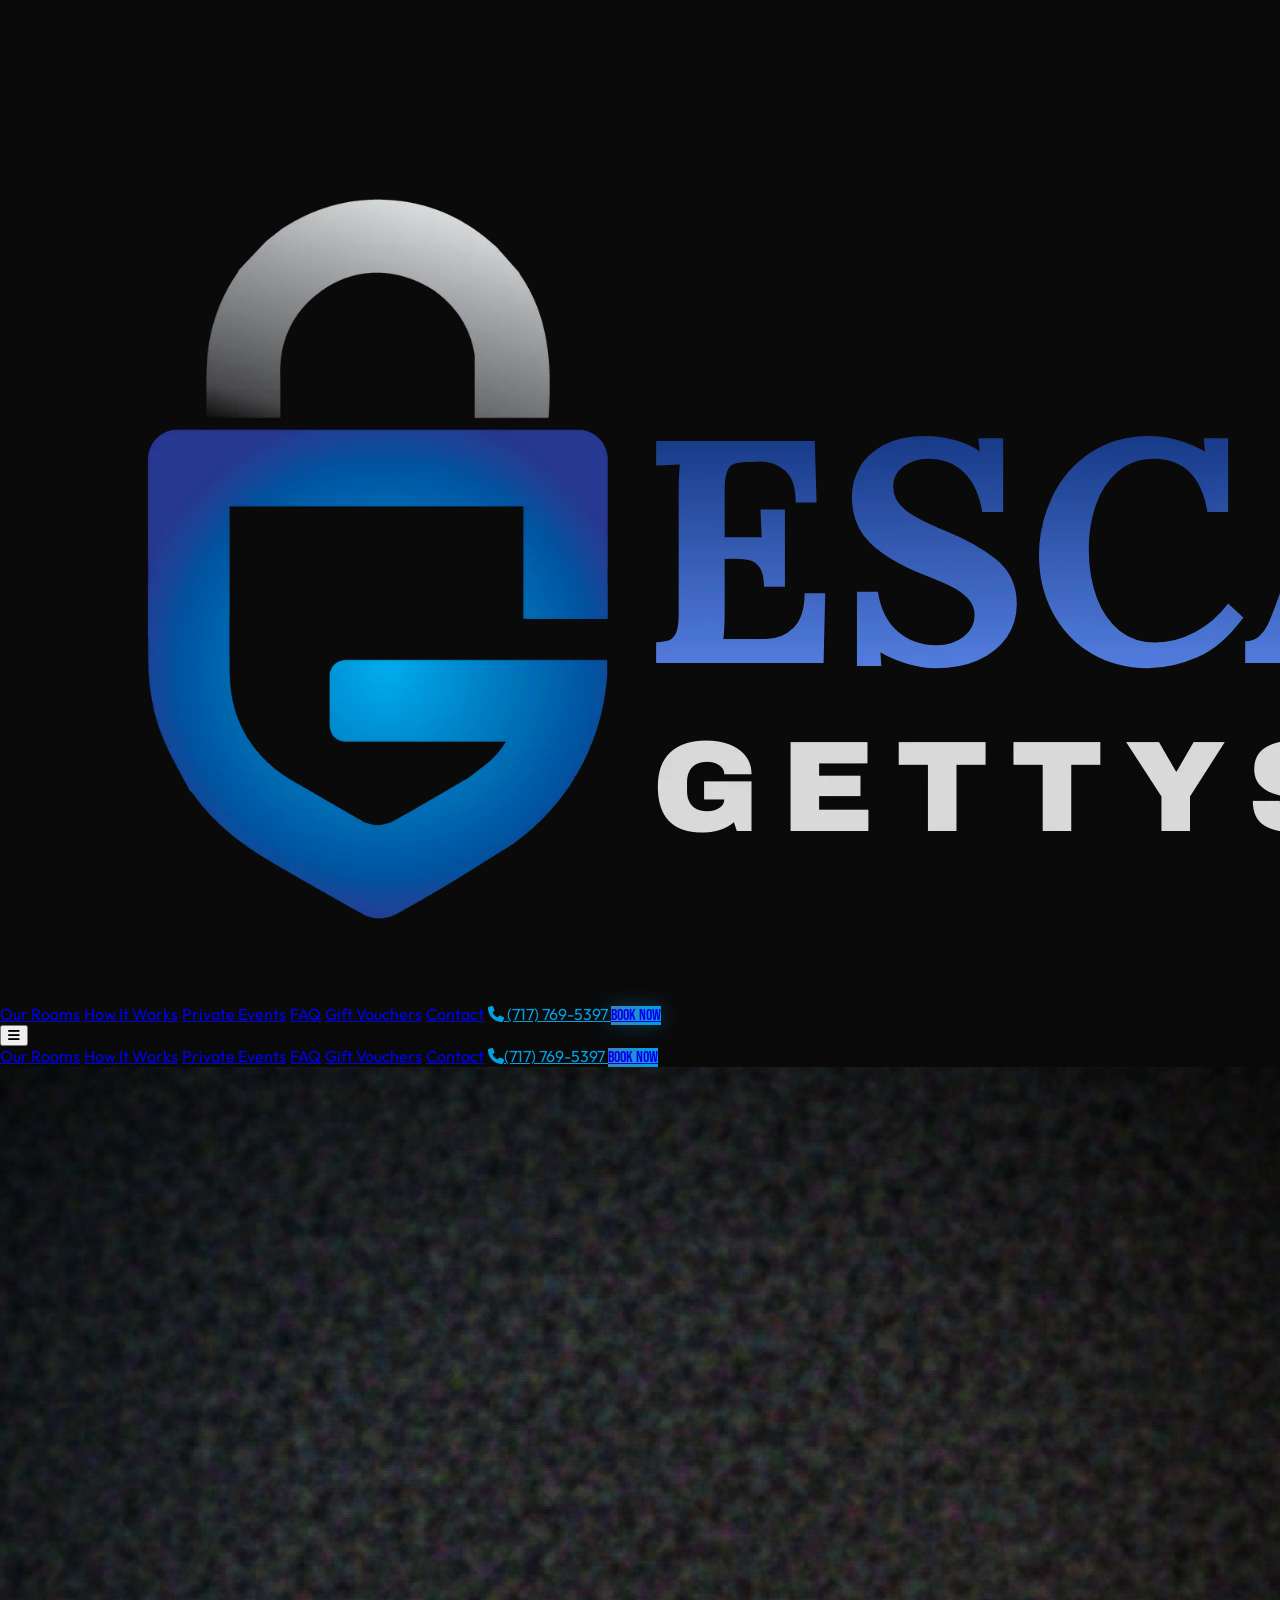
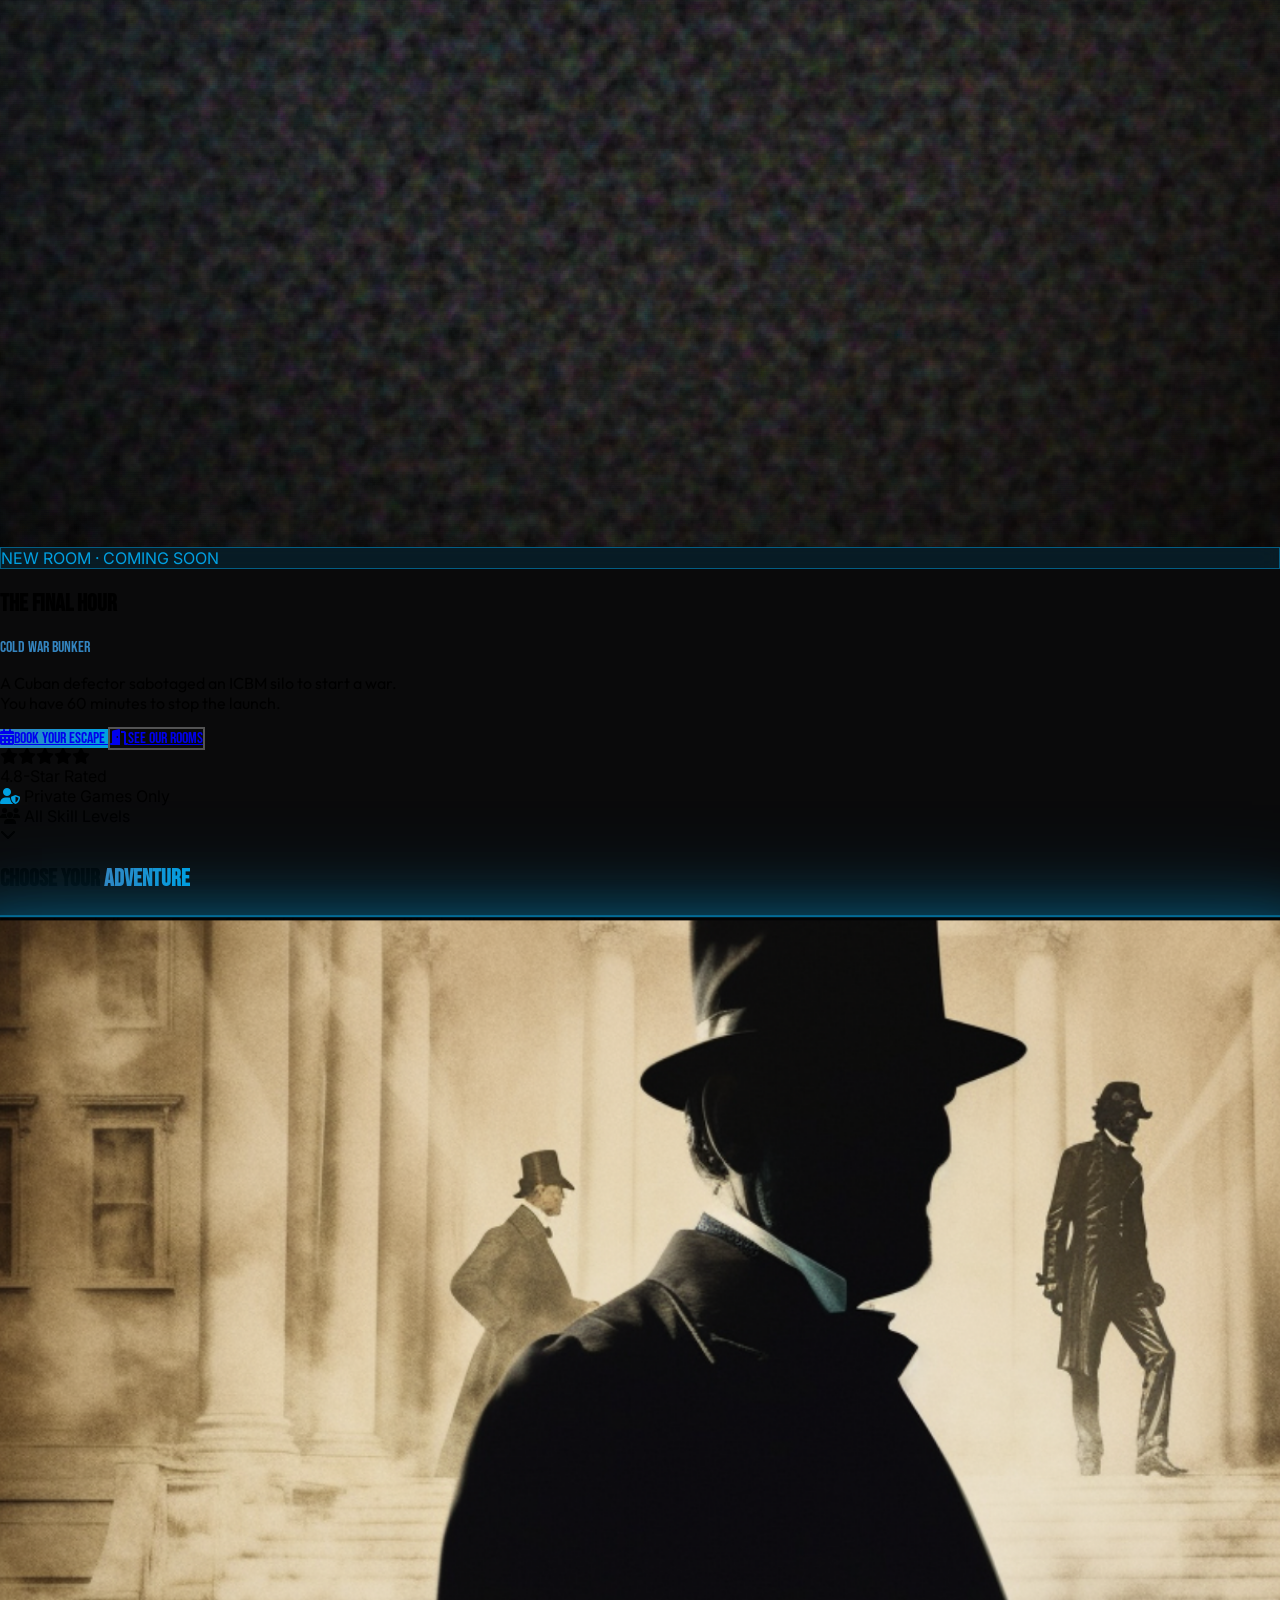
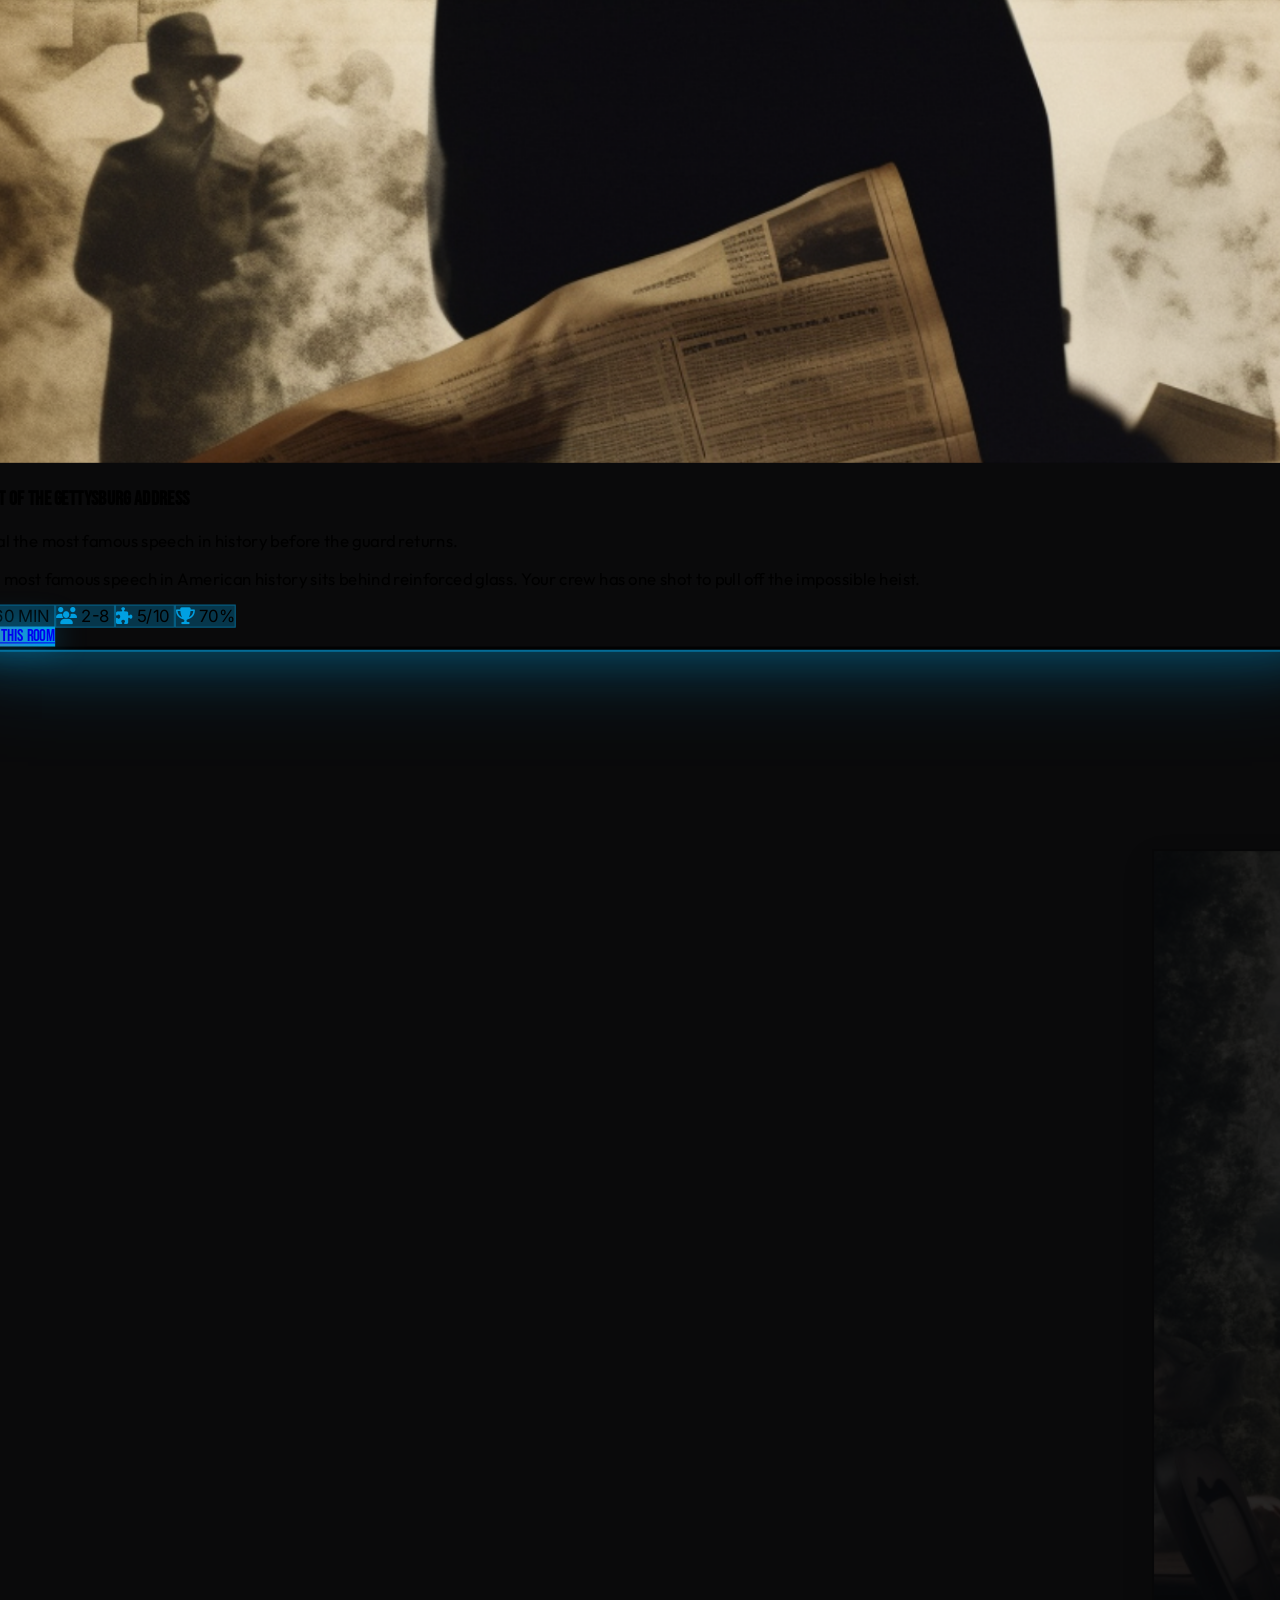
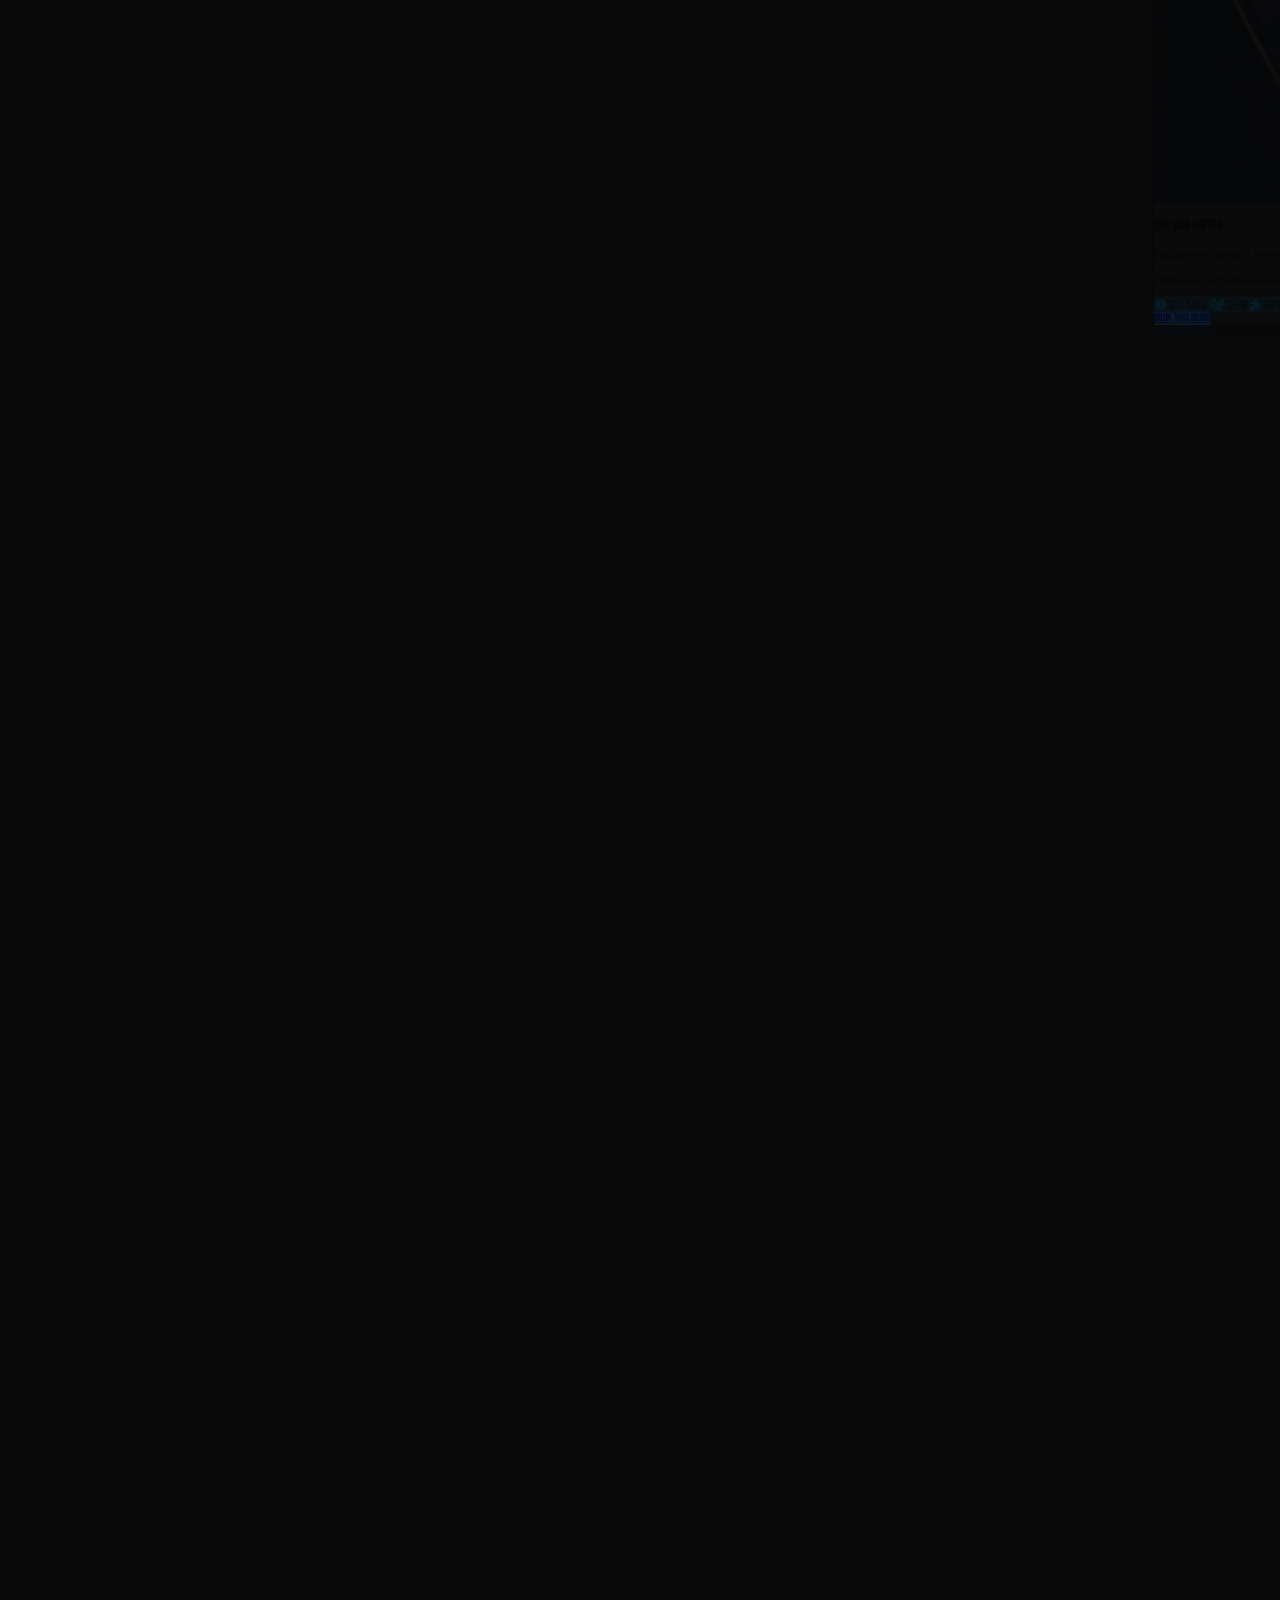
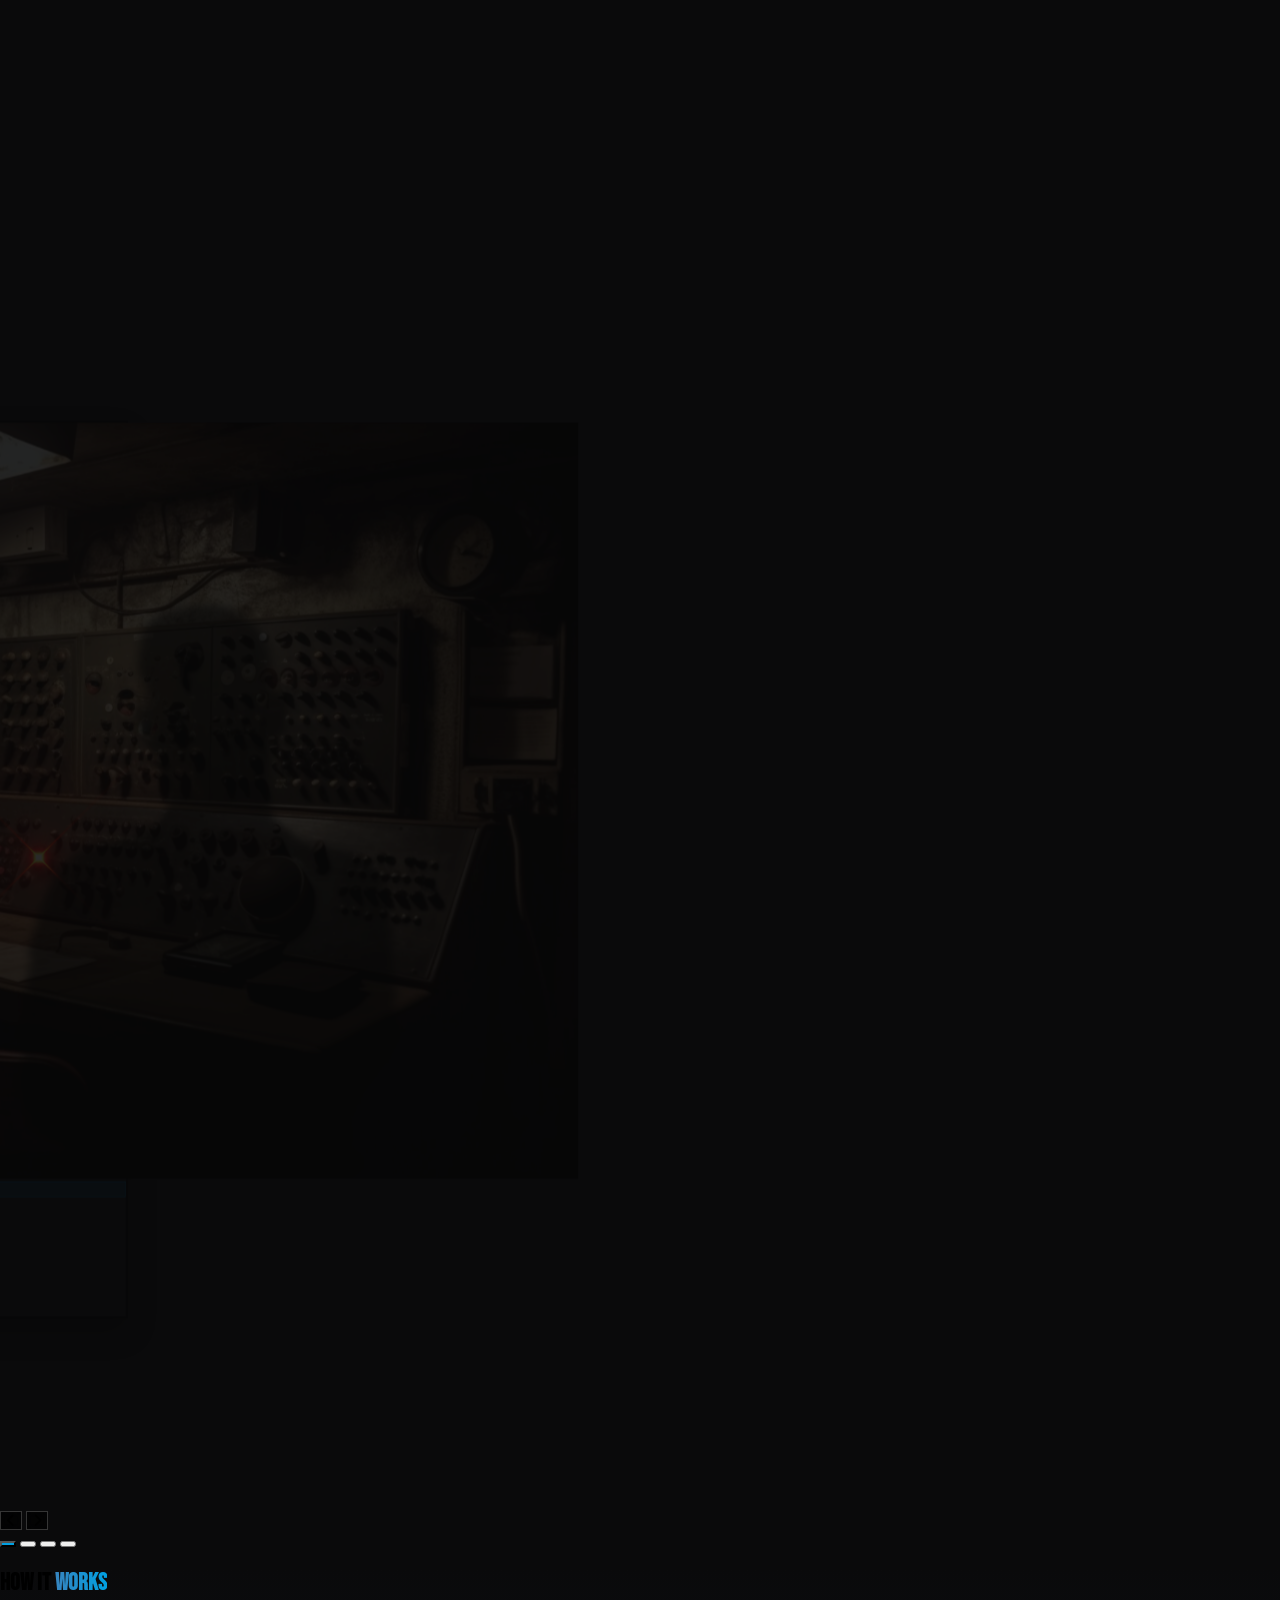
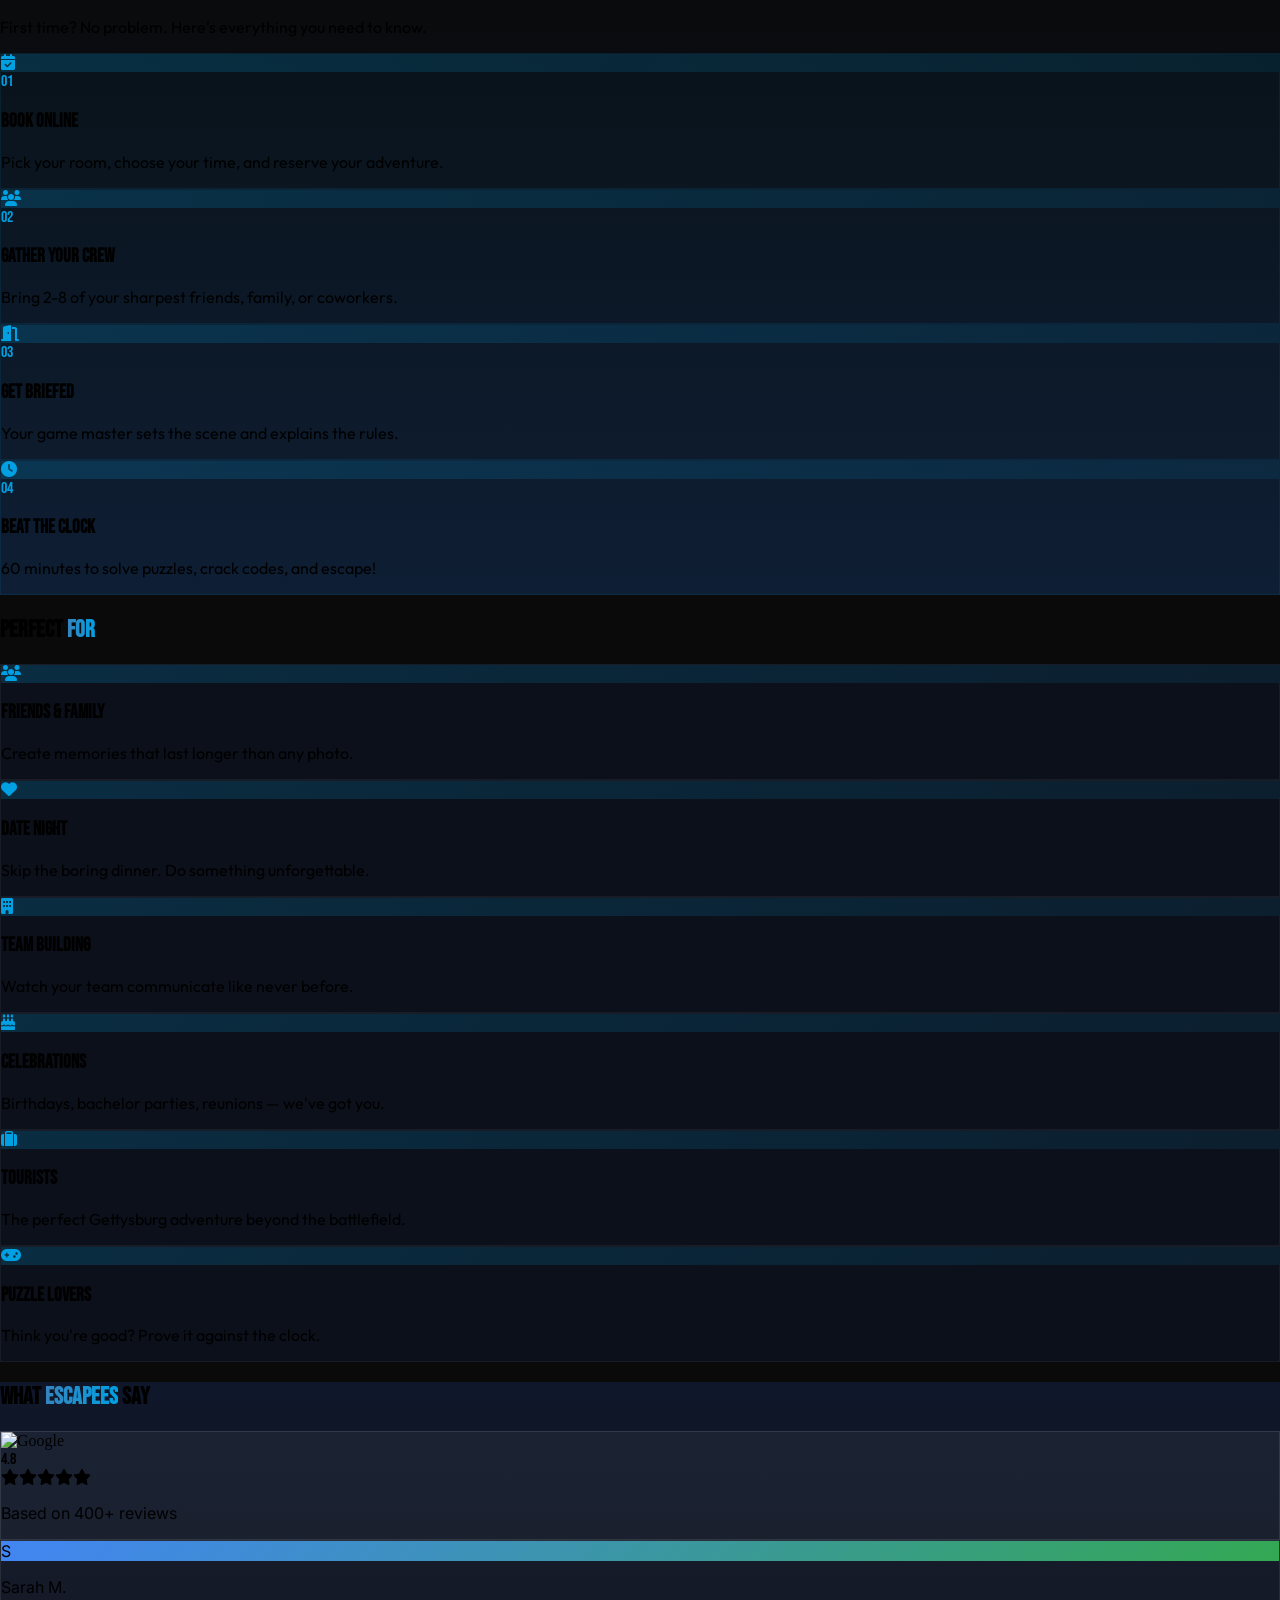
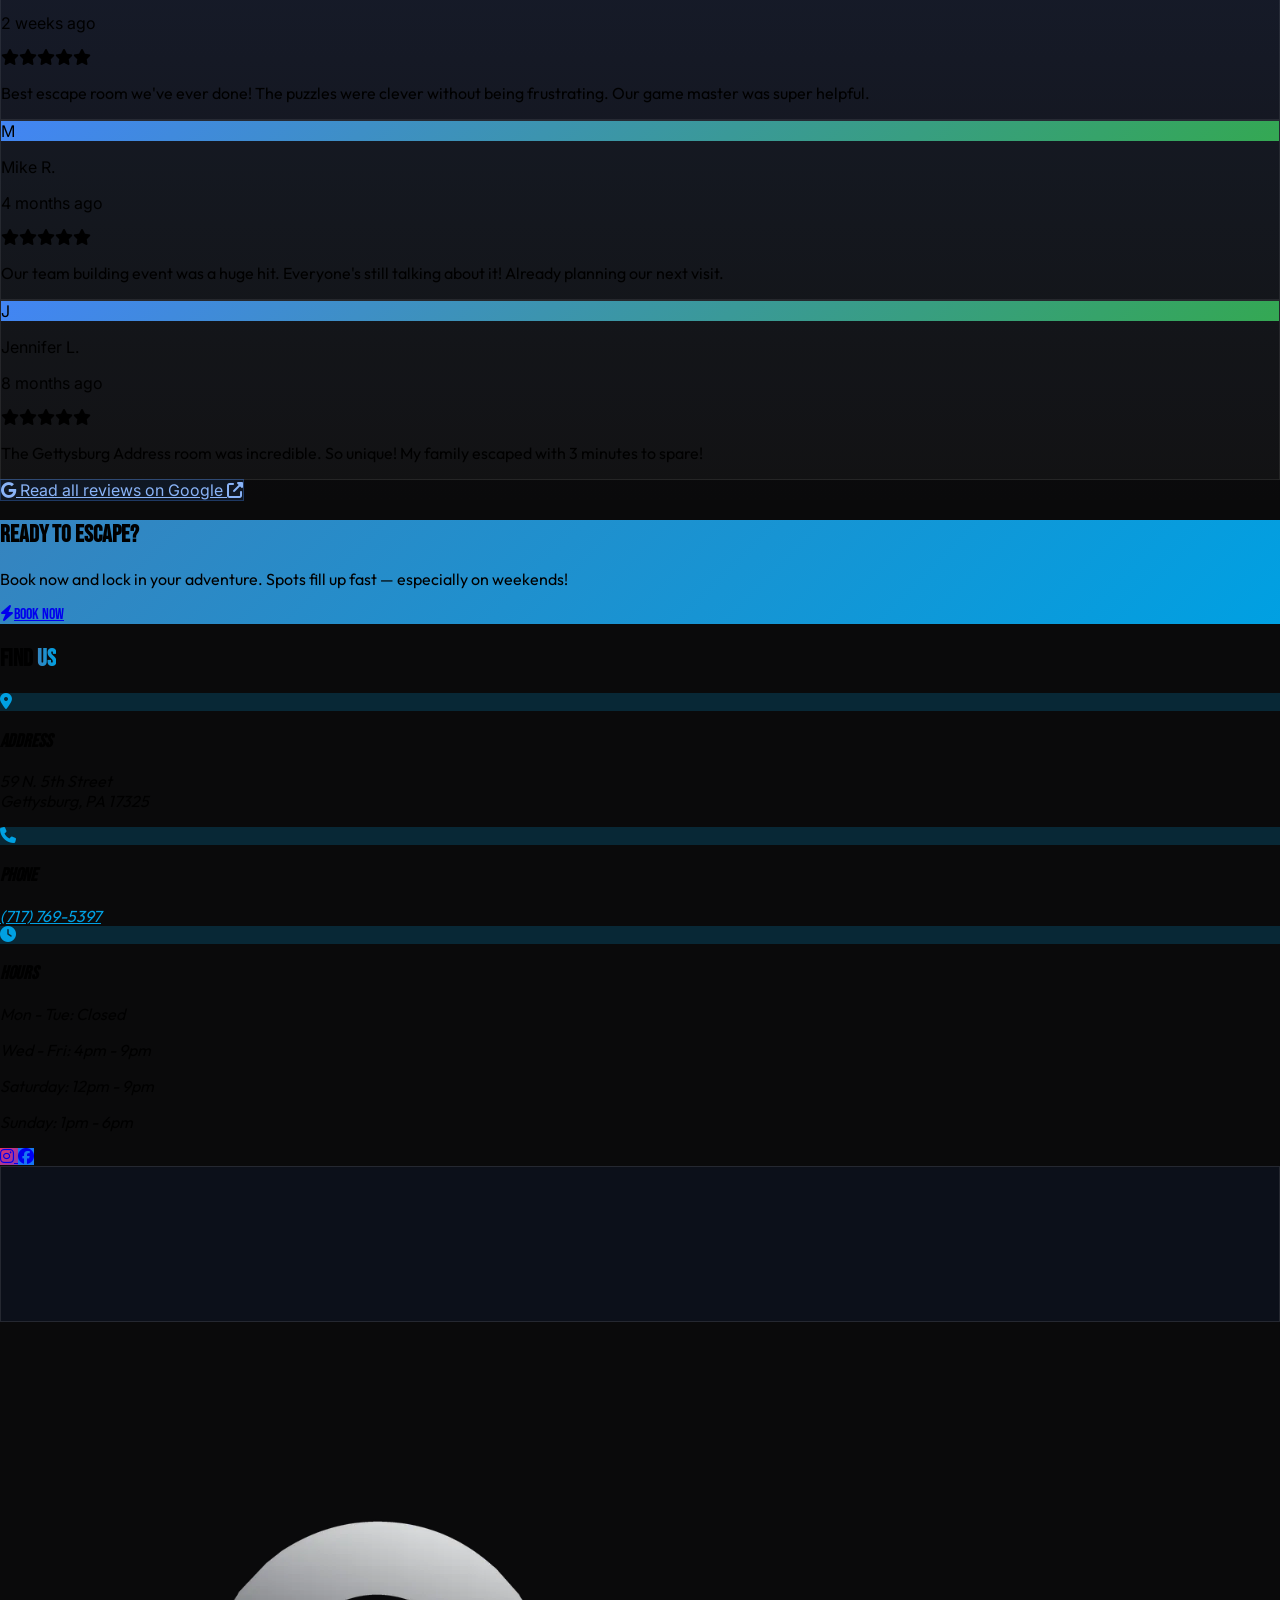
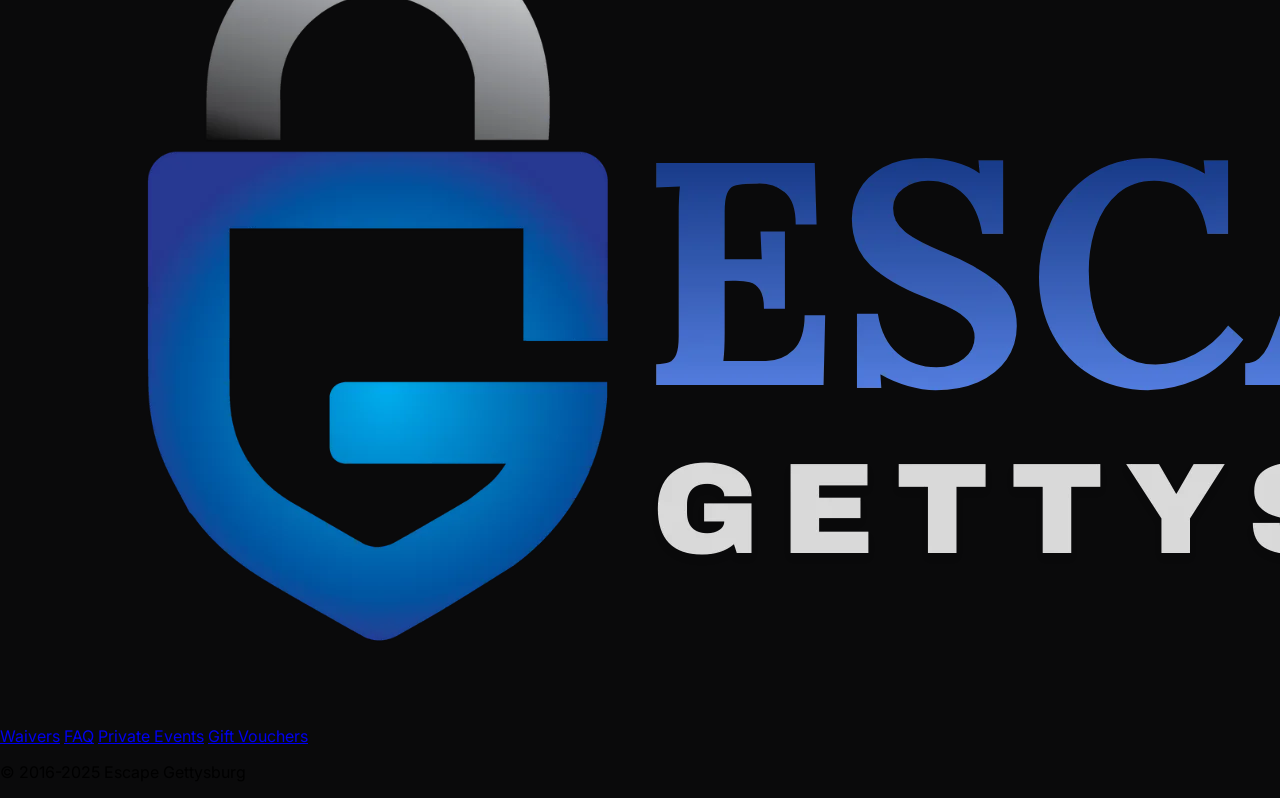
==== index.html @ 5ac9d984 "Update index.html" ====
<!DOCTYPE html>
<html lang="en">
<head>
  <meta charset="UTF-8">
  
  <!-- Google Analytics -->
  <script async src="https://www.googletagmanager.com/gtag/js?id=G-E88DXVWSXL"></script>
  <script>
    window.dataLayer = window.dataLayer || [];
    function gtag(){dataLayer.push(arguments);}
    gtag('js', new Date());
    gtag('config', 'G-E88DXVWSXL');
  </script>
  
  <meta name="viewport" content="width=device-width, initial-scale=1.0">
  <title>Escape Gettysburg | Escape Rooms in Gettysburg, PA</title>
  <meta name="description" content="Gettysburg's premier escape room experience. Three immersive adventures - The Gettysburg Heist, The Mad Hatter, and Houdini's Workshop. Book your escape today!">
  <meta name="keywords" content="escape room, Gettysburg, escape room Gettysburg, team building, family fun, puzzle room, Gettysburg attractions">
  <meta name="author" content="Escape Gettysburg">
  
  <!-- Favicon -->
  <link rel="icon" type="image/x-icon" href="/favicon.ico">
  <link rel="icon" type="image/png" sizes="32x32" href="/favicon-32x32.png">
  <link rel="icon" type="image/png" sizes="16x16" href="/favicon-16x16.png">
  <link rel="apple-touch-icon" sizes="180x180" href="/apple-touch-icon.png">
  
  <!-- Canonical URL -->
  <link rel="canonical" href="https://escapegettysburg.com/">
  
  <!-- Open Graph / Facebook -->
  <meta property="og:type" content="website">
  <meta property="og:url" content="https://escapegettysburg.com/">
  <meta property="og:title" content="Escape Gettysburg | Escape Rooms in Gettysburg, PA">
  <meta property="og:description" content="Gettysburg's premier escape room experience. Three immersive adventures awaiting you.">
  <meta property="og:image" content="https://escapegettysburg.com/images/og-image.jpg">
  
  <!-- Twitter -->
  <meta name="twitter:card" content="summary_large_image">
  <meta name="twitter:url" content="https://escapegettysburg.com/">
  <meta name="twitter:title" content="Escape Gettysburg | Escape Rooms in Gettysburg, PA">
  <meta name="twitter:description" content="Gettysburg's premier escape room experience. Three immersive adventures awaiting you.">
  <meta name="twitter:image" content="https://escapegettysburg.com/images/og-image.jpg">
  
  <!-- Fonts -->
  <link rel="preconnect" href="https://fonts.googleapis.com">
  <link rel="preconnect" href="https://fonts.gstatic.com" crossorigin>
  <link href="https://fonts.googleapis.com/css2?family=Bebas+Neue&family=Outfit:wght@300;400;500;600;700&family=Inter:wght@300;400;500;600;700&display=swap" rel="stylesheet">
  
  <!-- Icons -->
  <link rel="stylesheet" href="https://cdnjs.cloudflare.com/ajax/libs/font-awesome/6.4.0/css/all.min.css">
  
  <!-- Tailwind -->
  <script src="https://cdn.tailwindcss.com"></script>
  
  <!-- Custom Styles -->
  <link rel="stylesheet" href="styles.css">

  <!-- Schema.org LocalBusiness Markup -->
  <script type="application/ld+json">
  {
    "@context": "https://schema.org",
    "@type": "EntertainmentBusiness",
    "name": "Escape Gettysburg",
    "description": "Gettysburg's premier escape room experience with three immersive adventures.",
    "url": "https://escapegettysburg.com",
    "telephone": "+1-717-769-5397",
    "email": "info@escapegettysburg.com",
    "address": {
      "@type": "PostalAddress",
      "streetAddress": "59 N. 5th Street",
      "addressLocality": "Gettysburg",
      "addressRegion": "PA",
      "postalCode": "17325",
      "addressCountry": "US"
    },
    "geo": {
      "@type": "GeoCoordinates",
      "latitude": "39.8301",
      "longitude": "-77.2311"
    },
    "openingHoursSpecification": [
      {
        "@type": "OpeningHoursSpecification",
        "dayOfWeek": ["Wednesday", "Thursday", "Friday"],
        "opens": "16:00",
        "closes": "21:00"
      },
      {
        "@type": "OpeningHoursSpecification",
        "dayOfWeek": "Saturday",
        "opens": "12:00",
        "closes": "21:00"
      },
      {
        "@type": "OpeningHoursSpecification",
        "dayOfWeek": "Sunday",
        "opens": "13:00",
        "closes": "18:00"
      }
    ],
    "priceRange": "$$",
    "aggregateRating": {
      "@type": "AggregateRating",
      "ratingValue": "4.8",
      "reviewCount": "409"
    },
    "sameAs": [
      "https://facebook.com/escapegettysburg",
      "https://instagram.com/escapegettysburg"
    ]
  }
  </script>
</head>
<body style="background: #0A0A0B;">
  
  <!-- Navigation -->
  <nav id="navbar" class="fixed top-0 left-0 right-0 z-50 transition-all duration-300 py-3" style="background: transparent;">
    <div class="max-w-7xl mx-auto px-6 flex items-center justify-between">
      <a href="/" class="flex items-center group">
        <img src="/images/title_logo.png" alt="Escape Gettysburg" class="h-12 md:h-14 w-auto transition-all group-hover:scale-105">
      </a>
      
      <div class="hidden md:flex items-center gap-8">
        <a href="#rooms" class="font-body text-sm text-slate-300 hover:text-white transition-colors">Our Rooms</a>
        <a href="#about" class="font-body text-sm text-slate-300 hover:text-white transition-colors">How It Works</a>
        <a href="private-events.html" class="font-body text-sm text-slate-300 hover:text-white transition-colors">Private Events</a>
        <a href="faq.html" class="font-body text-sm text-slate-300 hover:text-white transition-colors">FAQ</a>
        <a href="gift-vouchers.html" class="font-body text-sm text-slate-300 hover:text-white transition-colors">Gift Vouchers</a>
        <a href="#contact" class="font-body text-sm text-slate-300 hover:text-white transition-colors">Contact</a>
        <a href="tel:7177695397" class="font-body text-sm text-brand-blue hover:text-white transition-colors flex items-center gap-2">
          <i class="fas fa-phone"></i> (717) 769-5397
        </a>
        <a href="https://offthecouch.io/book/escapegettysburg" target="_blank" rel="noopener noreferrer" 
           class="px-6 py-2.5 rounded-xl font-display text-lg tracking-wide transition-all hover:scale-105 text-white"
           style="background: linear-gradient(90deg, #3684bf, #00a0e2); box-shadow: 0 0 20px rgba(0,160,226,0.3);">
          BOOK NOW
        </a>
      </div>

      <button id="mobileMenuBtn" class="md:hidden text-white text-2xl">
        <i class="fas fa-bars"></i>
      </button>
    </div>

    <!-- Mobile Menu -->
    <div id="mobileMenu" class="hidden md:hidden absolute top-full left-0 right-0 p-6" style="background: rgba(10,10,11,0.98);">
      <div class="flex flex-col gap-4">
        <a href="#rooms" class="font-body text-lg text-white py-2">Our Rooms</a>
        <a href="#about" class="font-body text-lg text-white py-2">How It Works</a>
        <a href="private-events.html" class="font-body text-lg text-white py-2">Private Events</a>
        <a href="faq.html" class="font-body text-lg text-white py-2">FAQ</a>
        <a href="gift-vouchers.html" class="font-body text-lg text-white py-2">Gift Vouchers</a>
        <a href="#contact" class="font-body text-lg text-white py-2">Contact</a>
        <a href="tel:7177695397" class="font-body text-lg text-brand-blue py-2">
          <i class="fas fa-phone mr-2"></i>(717) 769-5397
        </a>
        <a href="https://offthecouch.io/book/escapegettysburg" target="_blank" rel="noopener noreferrer" 
           class="w-full py-4 rounded-xl font-display text-xl tracking-wide mt-2 text-white text-center block"
           style="background: linear-gradient(90deg, #3684bf, #00a0e2);">
          BOOK NOW
        </a>
      </div>
    </div>
  </nav>

  <!-- Hero Section -->
  <section class="min-h-screen flex items-center justify-center relative overflow-hidden">
    <!-- Video Background -->
    <!-- PROMO: Bunker preview video (The Final Hour). To revert, swap src back to /videos/hero.mp4 -->
    <!-- Container extends 20vh above to give the parallax scroll room without exposing a gap. -->
    <div id="heroParallax" class="absolute left-0 right-0 z-0" style="top: -20vh; height: 120vh; overflow: hidden; will-change: transform;">
      <video autoplay muted loop playsinline class="hero-video w-full h-full object-cover">
        <source src="/videos/bunker-preview-video.mp4" type="video/mp4">
      </video>
      <div class="film-grain"></div>
      <div class="scanlines"></div>
      <div class="vignette"></div>
      <div class="color-grade"></div>
      <div class="absolute inset-0 bg-black/50"></div>
    </div>

    <div class="relative z-10 text-center px-6 max-w-5xl mx-auto pt-20">

      <!-- ========================================================== -->
      <!-- PROMO HERO: The Final Hour — Cold War Bunker (coming soon)  -->
      <!-- To revert when the room launches:                            -->
      <!--   1. Delete this PROMO HERO block (the div below).           -->
      <!--   2. Uncomment the ORIGINAL HERO block further down.         -->
      <!--   3. Swap video src in the Video Background section above.   -->
      <!-- ========================================================== -->
      <div class="inline-flex items-center gap-2 px-4 py-2 rounded-full mb-8"
           style="background: rgba(0,160,226,0.12); border: 1px solid rgba(0,160,226,0.5); backdrop-filter: blur(10px);">
        <span class="w-2 h-2 rounded-full animate-pulse" style="background: #00a0e2; box-shadow: 0 0 8px #00a0e2;"></span>
        <span class="font-ui text-sm tracking-widest text-brand-blue">NEW ROOM &middot; COMING SOON</span>
      </div>

      <h1 class="font-display text-6xl md:text-8xl lg:text-9xl tracking-wider mb-2 text-white leading-none drop-shadow-2xl">
        THE FINAL HOUR
      </h1>
      <p class="font-display text-2xl md:text-4xl tracking-[0.25em] mb-6 drop-shadow-lg gradient-text">
        COLD WAR BUNKER
      </p>

      <p class="font-body text-xl md:text-2xl text-slate-200 max-w-2xl mx-auto mb-10 leading-relaxed drop-shadow-lg">
        A Cuban defector sabotaged an ICBM silo to start a war.
        <br><span class="text-white font-semibold">You have 60 minutes to stop the launch.</span>
      </p>

      <div class="flex flex-col sm:flex-row items-center justify-center gap-4 mb-16">
        <a href="https://offthecouch.io/book/escapegettysburg" target="_blank" rel="noopener noreferrer"
           class="px-10 py-5 rounded-xl font-display text-2xl tracking-wider transition-all hover:scale-105 animate-pulse-glow text-white"
           style="background: linear-gradient(90deg, #3684bf, #00a0e2);">
          <i class="fas fa-calendar-alt mr-3"></i>BOOK YOUR ESCAPE
        </a>
        <a href="#rooms" class="px-8 py-5 rounded-xl font-display text-xl tracking-wide transition-all hover:scale-105 hover:bg-white/10 text-white"
           style="border: 2px solid rgba(255,255,255,0.3); backdrop-filter: blur(10px);">
          <i class="fas fa-door-open mr-2"></i>SEE OUR ROOMS
        </a>
      </div>

      <div class="flex flex-wrap items-center justify-center gap-6 text-slate-300">
        <div class="flex items-center gap-2">
          <div class="flex text-amber-400">
            <i class="fas fa-star"></i><i class="fas fa-star"></i><i class="fas fa-star"></i><i class="fas fa-star"></i><i class="fas fa-star"></i>
          </div>
          <span class="font-ui text-sm">4.8-Star Rated</span>
        </div>
        <div class="w-px h-4 bg-slate-500"></div>
        <div class="flex items-center gap-2">
          <i class="fas fa-user-shield text-brand-blue"></i>
          <span class="font-ui text-sm">Private Games Only</span>
        </div>
        <div class="w-px h-4 bg-slate-500"></div>
        <div class="flex items-center gap-2">
          <i class="fas fa-users text-green-400"></i>
          <span class="font-ui text-sm">All Skill Levels</span>
        </div>
      </div>
      <!-- ========================================================== -->
      <!-- END PROMO HERO                                               -->
      <!-- ========================================================== -->


      <!-- ========================================================== -->
      <!-- ORIGINAL HERO (disabled during promo — uncomment to restore) -->
      <!-- ========================================================== -->
      <!--
      <div class="inline-flex items-center gap-2 px-4 py-2 rounded-full mb-8"
           style="background: rgba(0,160,226,0.1); border: 1px solid rgba(0,160,226,0.3); backdrop-filter: blur(10px);">
        <i class="fas fa-map-marker-alt text-brand-blue"></i>
        <span class="font-ui text-sm text-brand-blue">Downtown Gettysburg, PA</span>
      </div>

      <h1 class="font-display text-6xl md:text-8xl lg:text-9xl tracking-wider mb-6 text-white leading-none drop-shadow-2xl">
        YOUR ADVENTURE
        <span class="block gradient-text">AWAITS</span>
      </h1>

      <p class="font-body text-xl md:text-2xl text-slate-200 max-w-2xl mx-auto mb-10 leading-relaxed drop-shadow-lg">
        Three immersive escape rooms. 60 minutes each.
        <span class="text-white font-semibold">Zero second chances.</span>
        <br>Think you've got what it takes?
      </p>

      <div class="flex flex-col sm:flex-row items-center justify-center gap-4 mb-16">
        <a href="https://offthecouch.io/book/escapegettysburg" target="_blank" rel="noopener noreferrer"
           class="px-10 py-5 rounded-xl font-display text-2xl tracking-wider transition-all hover:scale-105 animate-pulse-glow text-white"
           style="background: linear-gradient(90deg, #3684bf, #00a0e2);">
          <i class="fas fa-calendar-alt mr-3"></i>BOOK YOUR ESCAPE
        </a>
        <a href="#rooms" class="px-8 py-5 rounded-xl font-display text-xl tracking-wide transition-all hover:scale-105 hover:bg-white/10 text-white"
           style="border: 2px solid rgba(255,255,255,0.3); backdrop-filter: blur(10px);">
          <i class="fas fa-play-circle mr-2"></i>SEE OUR ROOMS
        </a>
      </div>

      <div class="flex flex-wrap items-center justify-center gap-6 text-slate-300">
        <div class="flex items-center gap-2">
          <div class="flex text-amber-400">
            <i class="fas fa-star"></i><i class="fas fa-star"></i><i class="fas fa-star"></i><i class="fas fa-star"></i><i class="fas fa-star"></i>
          </div>
          <span class="font-ui text-sm">4.8-Star Rated</span>
        </div>
        <div class="w-px h-4 bg-slate-500"></div>
        <div class="flex items-center gap-2">
          <i class="fas fa-user-shield text-brand-blue"></i>
          <span class="font-ui text-sm">Private Games Only</span>
        </div>
        <div class="w-px h-4 bg-slate-500"></div>
        <div class="flex items-center gap-2">
          <i class="fas fa-users text-green-400"></i>
          <span class="font-ui text-sm">All Skill Levels</span>
        </div>
      </div>
      -->
      <!-- ========================================================== -->
      <!-- END ORIGINAL HERO                                            -->
      <!-- ========================================================== -->

    </div>

    <div class="absolute bottom-8 left-1/2 -translate-x-1/2 animate-bounce z-10">
      <i class="fas fa-chevron-down text-2xl text-slate-400"></i>
    </div>
  </section>

  <!-- Rooms Section -->
  <section id="rooms" class="py-24 px-6 overflow-hidden" style="background: #0A0A0B;">
    <div class="max-w-7xl mx-auto">
      <div class="text-center mb-16">
        <h2 class="font-display text-5xl md:text-7xl tracking-wider mb-4 text-white">
          CHOOSE YOUR <span class="gradient-text">ADVENTURE</span>
        </h2>
        <p class="font-body text-xl text-slate-400 max-w-2xl mx-auto">
          Four unique challenges. Four unforgettable experiences. Which will you conquer first?
        </p>
      </div>

      <!-- Carousel -->
      <div class="relative h-[450px] md:h-[400px] flex items-center justify-center mb-8 overflow-hidden">
        
        <!-- Room Card 1: Heist -->
        <article class="carousel-card absolute w-[85%] max-w-2xl cursor-pointer transition-all duration-500 ease-out" data-index="0">
          <div class="relative rounded-3xl overflow-hidden card-inner aspect-[3/2]" style="box-shadow: 0 20px 40px rgba(0,0,0,0.5); border: 3px solid rgba(0,0,0,0.6);">
            <div class="absolute inset-0">
              <img src="/images/heist.png" alt="Heist of the Gettysburg Address Escape Room" class="w-full h-full object-cover">
            </div>
            <div class="absolute inset-0" style="background: linear-gradient(to top, rgba(0,0,0,0.95) 0%, rgba(0,0,0,0.7) 40%, rgba(0,0,0,0.4) 100%);"></div>
            
            <div class="relative h-full">
              <div class="absolute bottom-0 left-0 right-0 p-4 md:p-10 z-10">
                <h3 class="font-display text-2xl md:text-5xl tracking-wide mb-2 md:mb-3 text-white drop-shadow-lg">
                  HEIST OF THE GETTYSBURG ADDRESS
                </h3>
                <p class="md:hidden font-body text-sm text-white/80 mb-3">
                  Steal the most famous speech in history before the guard returns.
                </p>
                <p class="hidden md:block font-body text-lg text-white/90 mb-5 max-w-2xl drop-shadow-md">
                  The most famous speech in American history sits behind reinforced glass. Your crew has one shot to pull off the impossible heist.
                </p>
                <div class="flex flex-wrap items-center gap-1.5 md:gap-3 mb-4 md:mb-5">
                  <span class="flex items-center gap-1 md:gap-2 px-2 md:px-3 py-1 md:py-1.5 rounded-lg text-xs md:text-sm font-ui text-white" style="background: rgba(0,160,226,0.3); border: 1px solid rgba(0,160,226,0.4);">
                    <i class="fas fa-clock text-brand-blue text-xs md:text-sm"></i> 60 MIN
                  </span>
                  <span class="flex items-center gap-1 md:gap-2 px-2 md:px-3 py-1 md:py-1.5 rounded-lg text-xs md:text-sm font-ui text-white" style="background: rgba(0,160,226,0.3); border: 1px solid rgba(0,160,226,0.4);">
                    <i class="fas fa-users text-brand-blue text-xs md:text-sm"></i> 2-8
                  </span>
                  <span class="flex items-center gap-1 md:gap-2 px-2 md:px-3 py-1 md:py-1.5 rounded-lg text-xs md:text-sm font-ui text-white" style="background: rgba(0,160,226,0.3); border: 1px solid rgba(0,160,226,0.4);">
                    <i class="fas fa-puzzle-piece text-brand-blue text-xs md:text-sm"></i> 5/10
                  </span>
                  <span class="hidden md:flex items-center gap-2 px-3 py-1.5 rounded-lg text-sm font-ui text-white" style="background: rgba(0,160,226,0.3); border: 1px solid rgba(0,160,226,0.4);">
                    <i class="fas fa-trophy text-brand-blue"></i> 70%
                  </span>
                </div>
                <a href="https://offthecouch.io/book/escapegettysburg" target="_blank" rel="noopener noreferrer" 
                   class="book-btn hidden px-6 md:px-8 py-2 md:py-3 rounded-xl font-display text-lg md:text-xl tracking-wide transition-all hover:scale-105 text-white"
                   style="background: linear-gradient(90deg, #3684bf, #00a0e2); box-shadow: 0 0 30px rgba(0,160,226,0.4);">
                  BOOK THIS ROOM
                </a>
              </div>
            </div>
          </div>
        </article>

        <!-- Room Card 2: Mad Hatter -->
        <article class="carousel-card absolute w-[85%] max-w-2xl cursor-pointer transition-all duration-500 ease-out" data-index="1">
          <div class="relative rounded-3xl overflow-hidden card-inner aspect-[3/2]" style="box-shadow: 0 20px 40px rgba(0,0,0,0.5); border: 3px solid rgba(0,0,0,0.6);">
            <div class="absolute inset-0">
              <img src="/images/madhatter.png" alt="The Mad Hatter Escape Room" class="w-full h-full object-cover">
            </div>
            <div class="absolute inset-0" style="background: linear-gradient(to top, rgba(0,0,0,0.95) 0%, rgba(0,0,0,0.7) 40%, rgba(0,0,0,0.4) 100%);"></div>
            
            <div class="relative h-full">
              <div class="absolute bottom-0 left-0 right-0 p-4 md:p-10 z-10">
                <h3 class="font-display text-2xl md:text-5xl tracking-wide mb-2 md:mb-3 text-white drop-shadow-lg">
                  THE MAD HATTER
                </h3>
                <p class="md:hidden font-body text-sm text-white/80 mb-3">
                  Escape the Queen's twisted wonderland before it's off with your head!
                </p>
                <p class="hidden md:block font-body text-lg text-white/90 mb-5 max-w-2xl drop-shadow-md">
                  Trapped in a twisted wonderland, you must solve the Queen's puzzles before the dream becomes a nightmare.
                </p>
                <div class="flex flex-wrap items-center gap-1.5 md:gap-3 mb-4 md:mb-5">
                  <span class="flex items-center gap-1 md:gap-2 px-2 md:px-3 py-1 md:py-1.5 rounded-lg text-xs md:text-sm font-ui text-white" style="background: rgba(0,160,226,0.3); border: 1px solid rgba(0,160,226,0.4);">
                    <i class="fas fa-clock text-brand-blue text-xs md:text-sm"></i> 60 MIN
                  </span>
                  <span class="flex items-center gap-1 md:gap-2 px-2 md:px-3 py-1 md:py-1.5 rounded-lg text-xs md:text-sm font-ui text-white" style="background: rgba(0,160,226,0.3); border: 1px solid rgba(0,160,226,0.4);">
                    <i class="fas fa-users text-brand-blue text-xs md:text-sm"></i> 2-8
                  </span>
                  <span class="flex items-center gap-1 md:gap-2 px-2 md:px-3 py-1 md:py-1.5 rounded-lg text-xs md:text-sm font-ui text-white" style="background: rgba(0,160,226,0.3); border: 1px solid rgba(0,160,226,0.4);">
                    <i class="fas fa-puzzle-piece text-brand-blue text-xs md:text-sm"></i> 6/10
                  </span>
                  <span class="hidden md:flex items-center gap-2 px-3 py-1.5 rounded-lg text-sm font-ui text-white" style="background: rgba(0,160,226,0.3); border: 1px solid rgba(0,160,226,0.4);">
                    <i class="fas fa-trophy text-brand-blue"></i> 50%
                  </span>
                </div>
                <a href="https://offthecouch.io/book/escapegettysburg" target="_blank" rel="noopener noreferrer" 
                   class="book-btn hidden px-6 md:px-8 py-2 md:py-3 rounded-xl font-display text-lg md:text-xl tracking-wide transition-all hover:scale-105 text-white"
                   style="background: linear-gradient(90deg, #3684bf, #00a0e2); box-shadow: 0 0 30px rgba(0,160,226,0.4);">
                  BOOK THIS ROOM
                </a>
              </div>
            </div>
          </div>
        </article>

        <!-- Room Card 3: Houdini -->
        <article class="carousel-card absolute w-[85%] max-w-2xl cursor-pointer transition-all duration-500 ease-out" data-index="2">
          <div class="relative rounded-3xl overflow-hidden card-inner aspect-[3/2]" style="box-shadow: 0 20px 40px rgba(0,0,0,0.5); border: 3px solid rgba(0,0,0,0.6);">
            <div class="absolute inset-0">
              <img src="/images/houdini.png" alt="Houdini's Workshop Escape Room" class="w-full h-full object-cover">
            </div>
            <div class="absolute inset-0" style="background: linear-gradient(to top, rgba(0,0,0,0.95) 0%, rgba(0,0,0,0.7) 40%, rgba(0,0,0,0.4) 100%);"></div>
            
            <div class="relative h-full">
              <div class="absolute bottom-0 left-0 right-0 p-4 md:p-10 z-10">
                <h3 class="font-display text-2xl md:text-5xl tracking-wide mb-2 md:mb-3 text-white drop-shadow-lg">
                  HOUDINI'S WORKSHOP
                </h3>
                <p class="md:hidden font-body text-sm text-white/80 mb-3">
                  Uncover the master illusionist's secrets before the final curtain.
                </p>
                <p class="hidden md:block font-body text-lg text-white/90 mb-5 max-w-2xl drop-shadow-md">
                  The master illusionist left behind his greatest secrets. Can you escape before the final curtain falls?
                </p>
                <div class="flex flex-wrap items-center gap-1.5 md:gap-3 mb-4 md:mb-5">
                  <span class="flex items-center gap-1 md:gap-2 px-2 md:px-3 py-1 md:py-1.5 rounded-lg text-xs md:text-sm font-ui text-white" style="background: rgba(0,160,226,0.3); border: 1px solid rgba(0,160,226,0.4);">
                    <i class="fas fa-clock text-brand-blue text-xs md:text-sm"></i> 60 MIN
                  </span>
                  <span class="flex items-center gap-1 md:gap-2 px-2 md:px-3 py-1 md:py-1.5 rounded-lg text-xs md:text-sm font-ui text-white" style="background: rgba(0,160,226,0.3); border: 1px solid rgba(0,160,226,0.4);">
                    <i class="fas fa-users text-brand-blue text-xs md:text-sm"></i> 2-8
                  </span>
                  <span class="flex items-center gap-1 md:gap-2 px-2 md:px-3 py-1 md:py-1.5 rounded-lg text-xs md:text-sm font-ui text-white" style="background: rgba(0,160,226,0.3); border: 1px solid rgba(0,160,226,0.4);">
                    <i class="fas fa-puzzle-piece text-brand-blue text-xs md:text-sm"></i> 8/10
                  </span>
                  <span class="hidden md:flex items-center gap-2 px-3 py-1.5 rounded-lg text-sm font-ui text-white" style="background: rgba(0,160,226,0.3); border: 1px solid rgba(0,160,226,0.4);">
                    <i class="fas fa-trophy text-brand-blue"></i> 40%
                  </span>
                </div>
                <a href="https://offthecouch.io/book/escapegettysburg" target="_blank" rel="noopener noreferrer" 
                   class="book-btn hidden px-6 md:px-8 py-2 md:py-3 rounded-xl font-display text-lg md:text-xl tracking-wide transition-all hover:scale-105 text-white"
                   style="background: linear-gradient(90deg, #3684bf, #00a0e2); box-shadow: 0 0 30px rgba(0,160,226,0.4);">
                  BOOK THIS ROOM
                </a>
              </div>
            </div>
          </div>
        </article>

        <!-- Room Card 4: The Final Hour (Coming Soon) -->
        <article class="carousel-card absolute w-[85%] max-w-2xl cursor-pointer transition-all duration-500 ease-out" data-index="3">
          <div class="relative rounded-3xl overflow-hidden card-inner aspect-[3/2]" style="box-shadow: 0 20px 40px rgba(0,0,0,0.5); border: 3px solid rgba(0,0,0,0.6);">
            <div class="absolute inset-0">
              <img src="/images/finalhour.png" alt="The Final Hour: Cold War Bunker Escape Room" class="w-full h-full object-cover">
            </div>
            <div class="absolute inset-0" style="background: linear-gradient(to top, rgba(0,0,0,0.95) 0%, rgba(0,0,0,0.7) 40%, rgba(0,0,0,0.4) 100%);"></div>

            <!-- COMING SOON corner pill -->
            <div class="absolute top-4 right-4 md:top-6 md:right-6 z-20 inline-flex items-center gap-2 px-3 md:px-4 py-1.5 md:py-2 rounded-full"
                 style="background: rgba(0,160,226,0.2); border: 1px solid rgba(0,160,226,0.6); backdrop-filter: blur(10px);">
              <span class="w-2 h-2 rounded-full animate-pulse" style="background: #00a0e2; box-shadow: 0 0 8px #00a0e2;"></span>
              <span class="font-ui text-xs md:text-sm tracking-widest text-brand-blue">COMING SOON</span>
            </div>

            <div class="relative h-full">
              <div class="absolute bottom-0 left-0 right-0 p-4 md:p-10 z-10">
                <h3 class="font-display text-2xl md:text-5xl tracking-wide mb-2 md:mb-3 text-white drop-shadow-lg">
                  THE FINAL HOUR: COLD WAR BUNKER
                </h3>
                <p class="md:hidden font-body text-sm text-white/80 mb-3">
                  Stop the sabotaged missile before war breaks out.
                </p>
                <p class="hidden md:block font-body text-lg text-white/90 mb-5 max-w-2xl drop-shadow-md">
                  A Cuban defector has sabotaged an ICBM silo to start a war. Undo the sabotage and stop the launch &mdash; before the world goes with it.
                </p>
                <div class="flex flex-wrap items-center gap-1.5 md:gap-3 mb-4 md:mb-5">
                  <span class="flex items-center gap-1 md:gap-2 px-2 md:px-3 py-1 md:py-1.5 rounded-lg text-xs md:text-sm font-ui text-white" style="background: rgba(0,160,226,0.3); border: 1px solid rgba(0,160,226,0.4);">
                    <i class="fas fa-clock text-brand-blue text-xs md:text-sm"></i> 60 MIN
                  </span>
                  <span class="flex items-center gap-1 md:gap-2 px-2 md:px-3 py-1 md:py-1.5 rounded-lg text-xs md:text-sm font-ui text-white" style="background: rgba(0,160,226,0.3); border: 1px solid rgba(0,160,226,0.4);">
                    <i class="fas fa-users text-brand-blue text-xs md:text-sm"></i> 2-8
                  </span>
                  <span class="flex items-center gap-1 md:gap-2 px-2 md:px-3 py-1 md:py-1.5 rounded-lg text-xs md:text-sm font-ui text-white" style="background: rgba(0,160,226,0.3); border: 1px solid rgba(0,160,226,0.4);">
                    <i class="fas fa-star text-brand-blue text-xs md:text-sm"></i> NEW
                  </span>
                </div>
                <span class="book-btn hidden px-6 md:px-8 py-2 md:py-3 rounded-xl font-display text-lg md:text-xl tracking-wide text-white"
                      style="background: rgba(0,160,226,0.15); border: 2px solid rgba(0,160,226,0.5); backdrop-filter: blur(10px);">
                  OPENING SOON
                </span>
              </div>
            </div>
          </div>
        </article>

        <!-- Navigation -->
        <button id="prevBtn" class="absolute left-2 md:left-8 top-1/2 -translate-y-1/2 w-12 h-12 rounded-full flex items-center justify-center transition-all hover:scale-110 z-20"
                style="background: rgba(0,0,0,0.7); backdrop-filter: blur(10px); border: 1px solid rgba(255,255,255,0.2);">
          <i class="fas fa-chevron-left text-lg text-white"></i>
        </button>
        <button id="nextBtn" class="absolute right-2 md:right-8 top-1/2 -translate-y-1/2 w-12 h-12 rounded-full flex items-center justify-center transition-all hover:scale-110 z-20"
                style="background: rgba(0,0,0,0.7); backdrop-filter: blur(10px); border: 1px solid rgba(255,255,255,0.2);">
          <i class="fas fa-chevron-right text-lg text-white"></i>
        </button>
      </div>

      <!-- Dots -->
      <div class="flex justify-center gap-3">
        <button class="carousel-dot h-2 w-10 rounded-full bg-brand-blue transition-all" data-index="0"></button>
        <button class="carousel-dot h-2 w-2 rounded-full bg-slate-600 hover:bg-slate-500 transition-all" data-index="1"></button>
        <button class="carousel-dot h-2 w-2 rounded-full bg-slate-600 hover:bg-slate-500 transition-all" data-index="2"></button>
        <button class="carousel-dot h-2 w-2 rounded-full bg-slate-600 hover:bg-slate-500 transition-all" data-index="3"></button>
      </div>
    </div>
  </section>

  <!-- How It Works -->
  <section id="about" class="py-24 px-6" style="background: linear-gradient(180deg, #0A0A0B 0%, #0F172A 100%);">
    <div class="max-w-7xl mx-auto">
      <div class="text-center mb-16">
        <h2 class="font-display text-5xl md:text-7xl tracking-wider mb-4 text-white">
          HOW IT <span class="gradient-text">WORKS</span>
        </h2>
        <p class="font-body text-xl text-slate-400">First time? No problem. Here's everything you need to know.</p>
      </div>

      <div class="grid md:grid-cols-2 lg:grid-cols-4 gap-8">
        <div class="relative group">
          <div class="text-center p-8 rounded-2xl transition-all group-hover:scale-105 h-full"
               style="background: rgba(0,160,226,0.05); border: 1px solid rgba(0,160,226,0.1);">
            <div class="w-20 h-20 mx-auto mb-6 rounded-2xl flex items-center justify-center"
                 style="background: linear-gradient(135deg, rgba(0,160,226,0.2), rgba(0,160,226,0.1));">
              <i class="fas fa-calendar-check text-3xl text-brand-blue"></i>
            </div>
            <div class="font-display text-4xl text-brand-blue mb-2">01</div>
            <h3 class="font-display text-2xl tracking-wide mb-3 text-white">BOOK ONLINE</h3>
            <p class="font-body text-slate-400">Pick your room, choose your time, and reserve your adventure.</p>
          </div>
        </div>

        <div class="relative group">
          <div class="text-center p-8 rounded-2xl transition-all group-hover:scale-105 h-full"
               style="background: rgba(0,160,226,0.05); border: 1px solid rgba(0,160,226,0.1);">
            <div class="w-20 h-20 mx-auto mb-6 rounded-2xl flex items-center justify-center"
                 style="background: linear-gradient(135deg, rgba(0,160,226,0.2), rgba(0,160,226,0.1));">
              <i class="fas fa-users text-3xl text-brand-blue"></i>
            </div>
            <div class="font-display text-4xl text-brand-blue mb-2">02</div>
            <h3 class="font-display text-2xl tracking-wide mb-3 text-white">GATHER YOUR CREW</h3>
            <p class="font-body text-slate-400">Bring 2-8 of your sharpest friends, family, or coworkers.</p>
          </div>
        </div>

        <div class="relative group">
          <div class="text-center p-8 rounded-2xl transition-all group-hover:scale-105 h-full"
               style="background: rgba(0,160,226,0.05); border: 1px solid rgba(0,160,226,0.1);">
            <div class="w-20 h-20 mx-auto mb-6 rounded-2xl flex items-center justify-center"
                 style="background: linear-gradient(135deg, rgba(0,160,226,0.2), rgba(0,160,226,0.1));">
              <i class="fas fa-door-open text-3xl text-brand-blue"></i>
            </div>
            <div class="font-display text-4xl text-brand-blue mb-2">03</div>
            <h3 class="font-display text-2xl tracking-wide mb-3 text-white">GET BRIEFED</h3>
            <p class="font-body text-slate-400">Your game master sets the scene and explains the rules.</p>
          </div>
        </div>

        <div class="relative group">
          <div class="text-center p-8 rounded-2xl transition-all group-hover:scale-105 h-full"
               style="background: rgba(0,160,226,0.05); border: 1px solid rgba(0,160,226,0.1);">
            <div class="w-20 h-20 mx-auto mb-6 rounded-2xl flex items-center justify-center"
                 style="background: linear-gradient(135deg, rgba(0,160,226,0.2), rgba(0,160,226,0.1));">
              <i class="fas fa-clock text-3xl text-brand-blue"></i>
            </div>
            <div class="font-display text-4xl text-brand-blue mb-2">04</div>
            <h3 class="font-display text-2xl tracking-wide mb-3 text-white">BEAT THE CLOCK</h3>
            <p class="font-body text-slate-400">60 minutes to solve puzzles, crack codes, and escape!</p>
          </div>
        </div>
      </div>
    </div>
  </section>

  <!-- Perfect For -->
  <section class="py-24 px-6" style="background: #0A0A0B;">
    <div class="max-w-7xl mx-auto">
      <div class="text-center mb-16">
        <h2 class="font-display text-5xl md:text-7xl tracking-wider mb-4 text-white">
          PERFECT <span class="gradient-text">FOR</span>
        </h2>
      </div>

      <div class="grid md:grid-cols-2 lg:grid-cols-3 gap-6">
        <div class="p-6 rounded-2xl transition-all hover:scale-105 group" style="background: rgba(15,23,42,0.5); border: 1px solid rgba(255,255,255,0.05);">
          <div class="flex items-start gap-4">
            <div class="w-14 h-14 rounded-xl flex items-center justify-center flex-shrink-0" style="background: linear-gradient(135deg, rgba(0,160,226,0.2), rgba(0,160,226,0.1));">
              <i class="fas fa-users text-xl text-brand-blue"></i>
            </div>
            <div>
              <h3 class="font-display text-2xl tracking-wide mb-2 text-white group-hover:text-brand-blue transition-colors">Friends & Family</h3>
              <p class="font-body text-slate-400">Create memories that last longer than any photo.</p>
            </div>
          </div>
        </div>

        <div class="p-6 rounded-2xl transition-all hover:scale-105 group" style="background: rgba(15,23,42,0.5); border: 1px solid rgba(255,255,255,0.05);">
          <div class="flex items-start gap-4">
            <div class="w-14 h-14 rounded-xl flex items-center justify-center flex-shrink-0" style="background: linear-gradient(135deg, rgba(0,160,226,0.2), rgba(0,160,226,0.1));">
              <i class="fas fa-heart text-xl text-brand-blue"></i>
            </div>
            <div>
              <h3 class="font-display text-2xl tracking-wide mb-2 text-white group-hover:text-brand-blue transition-colors">Date Night</h3>
              <p class="font-body text-slate-400">Skip the boring dinner. Do something unforgettable.</p>
            </div>
          </div>
        </div>

        <div class="p-6 rounded-2xl transition-all hover:scale-105 group" style="background: rgba(15,23,42,0.5); border: 1px solid rgba(255,255,255,0.05);">
          <div class="flex items-start gap-4">
            <div class="w-14 h-14 rounded-xl flex items-center justify-center flex-shrink-0" style="background: linear-gradient(135deg, rgba(0,160,226,0.2), rgba(0,160,226,0.1));">
              <i class="fas fa-building text-xl text-brand-blue"></i>
            </div>
            <div>
              <h3 class="font-display text-2xl tracking-wide mb-2 text-white group-hover:text-brand-blue transition-colors">Team Building</h3>
              <p class="font-body text-slate-400">Watch your team communicate like never before.</p>
            </div>
          </div>
        </div>

        <div class="p-6 rounded-2xl transition-all hover:scale-105 group" style="background: rgba(15,23,42,0.5); border: 1px solid rgba(255,255,255,0.05);">
          <div class="flex items-start gap-4">
            <div class="w-14 h-14 rounded-xl flex items-center justify-center flex-shrink-0" style="background: linear-gradient(135deg, rgba(0,160,226,0.2), rgba(0,160,226,0.1));">
              <i class="fas fa-birthday-cake text-xl text-brand-blue"></i>
            </div>
            <div>
              <h3 class="font-display text-2xl tracking-wide mb-2 text-white group-hover:text-brand-blue transition-colors">Celebrations</h3>
              <p class="font-body text-slate-400">Birthdays, bachelor parties, reunions — we've got you.</p>
            </div>
          </div>
        </div>

        <div class="p-6 rounded-2xl transition-all hover:scale-105 group" style="background: rgba(15,23,42,0.5); border: 1px solid rgba(255,255,255,0.05);">
          <div class="flex items-start gap-4">
            <div class="w-14 h-14 rounded-xl flex items-center justify-center flex-shrink-0" style="background: linear-gradient(135deg, rgba(0,160,226,0.2), rgba(0,160,226,0.1));">
              <i class="fas fa-suitcase text-xl text-brand-blue"></i>
            </div>
            <div>
              <h3 class="font-display text-2xl tracking-wide mb-2 text-white group-hover:text-brand-blue transition-colors">Tourists</h3>
              <p class="font-body text-slate-400">The perfect Gettysburg adventure beyond the battlefield.</p>
            </div>
          </div>
        </div>

        <div class="p-6 rounded-2xl transition-all hover:scale-105 group" style="background: rgba(15,23,42,0.5); border: 1px solid rgba(255,255,255,0.05);">
          <div class="flex items-start gap-4">
            <div class="w-14 h-14 rounded-xl flex items-center justify-center flex-shrink-0" style="background: linear-gradient(135deg, rgba(0,160,226,0.2), rgba(0,160,226,0.1));">
              <i class="fas fa-gamepad text-xl text-brand-blue"></i>
            </div>
            <div>
              <h3 class="font-display text-2xl tracking-wide mb-2 text-white group-hover:text-brand-blue transition-colors">Puzzle Lovers</h3>
              <p class="font-body text-slate-400">Think you're good? Prove it against the clock.</p>
            </div>
          </div>
        </div>
      </div>
    </div>
  </section>

  <!-- Testimonials -->
  <section class="py-24 px-6" style="background: linear-gradient(180deg, #0F172A 0%, #0A0A0B 100%);">
    <div class="max-w-7xl mx-auto">
      <div class="text-center mb-12">
        <h2 class="font-display text-5xl md:text-7xl tracking-wider mb-4 text-white">
          WHAT <span class="gradient-text">ESCAPEES</span> SAY
        </h2>
      </div>

      <div class="flex flex-col items-center mb-12">
        <div class="flex items-center gap-4 p-6 rounded-2xl" style="background: rgba(255,255,255,0.05); border: 1px solid rgba(255,255,255,0.1);">
          <img src="https://www.google.com/images/branding/googlelogo/2x/googlelogo_light_color_92x30dp.png" alt="Google" class="h-8 object-contain">
          <div class="w-px h-12 bg-slate-700"></div>
          <div class="text-center">
            <div class="flex items-center gap-2">
              <span class="font-display text-4xl text-white">4.8</span>
              <div class="flex text-amber-400">
                <i class="fas fa-star"></i><i class="fas fa-star"></i><i class="fas fa-star"></i><i class="fas fa-star"></i><i class="fas fa-star"></i>
              </div>
            </div>
            <p class="font-ui text-sm text-slate-400">Based on 400+ reviews</p>
          </div>
        </div>
      </div>

      <div class="grid md:grid-cols-3 gap-6">
        <div class="p-6 rounded-2xl" style="background: rgba(255,255,255,0.03); border: 1px solid rgba(255,255,255,0.08);">
          <div class="flex items-center gap-3 mb-4">
            <div class="w-10 h-10 rounded-full flex items-center justify-center font-ui font-semibold text-white" style="background: linear-gradient(135deg, #4285F4, #34A853);">S</div>
            <div class="flex-grow">
              <p class="font-ui font-medium text-white">Sarah M.</p>
              <p class="font-ui text-xs text-slate-500">2 weeks ago</p>
            </div>
          </div>
          <div class="flex gap-0.5 mb-3">
            <i class="fas fa-star text-amber-400 text-sm"></i><i class="fas fa-star text-amber-400 text-sm"></i><i class="fas fa-star text-amber-400 text-sm"></i><i class="fas fa-star text-amber-400 text-sm"></i><i class="fas fa-star text-amber-400 text-sm"></i>
          </div>
          <p class="font-body text-slate-300 leading-relaxed">Best escape room we've ever done! The puzzles were clever without being frustrating. Our game master was super helpful.</p>
        </div>

        <div class="p-6 rounded-2xl" style="background: rgba(255,255,255,0.03); border: 1px solid rgba(255,255,255,0.08);">
          <div class="flex items-center gap-3 mb-4">
            <div class="w-10 h-10 rounded-full flex items-center justify-center font-ui font-semibold text-white" style="background: linear-gradient(135deg, #4285F4, #34A853);">M</div>
            <div class="flex-grow">
              <p class="font-ui font-medium text-white">Mike R.</p>
              <p class="font-ui text-xs text-slate-500">4 months ago</p>
            </div>
          </div>
          <div class="flex gap-0.5 mb-3">
            <i class="fas fa-star text-amber-400 text-sm"></i><i class="fas fa-star text-amber-400 text-sm"></i><i class="fas fa-star text-amber-400 text-sm"></i><i class="fas fa-star text-amber-400 text-sm"></i><i class="fas fa-star text-amber-400 text-sm"></i>
          </div>
          <p class="font-body text-slate-300 leading-relaxed">Our team building event was a huge hit. Everyone's still talking about it! Already planning our next visit.</p>
        </div>

        <div class="p-6 rounded-2xl" style="background: rgba(255,255,255,0.03); border: 1px solid rgba(255,255,255,0.08);">
          <div class="flex items-center gap-3 mb-4">
            <div class="w-10 h-10 rounded-full flex items-center justify-center font-ui font-semibold text-white" style="background: linear-gradient(135deg, #4285F4, #34A853);">J</div>
            <div class="flex-grow">
              <p class="font-ui font-medium text-white">Jennifer L.</p>
              <p class="font-ui text-xs text-slate-500">8 months ago</p>
            </div>
          </div>
          <div class="flex gap-0.5 mb-3">
            <i class="fas fa-star text-amber-400 text-sm"></i><i class="fas fa-star text-amber-400 text-sm"></i><i class="fas fa-star text-amber-400 text-sm"></i><i class="fas fa-star text-amber-400 text-sm"></i><i class="fas fa-star text-amber-400 text-sm"></i>
          </div>
          <p class="font-body text-slate-300 leading-relaxed">The Gettysburg Address room was incredible. So unique! My family escaped with 3 minutes to spare!</p>
        </div>
      </div>

      <div class="text-center mt-10">
        <a href="https://www.google.com/search?q=escape+gettysburg+reviews" target="_blank" rel="noopener noreferrer"
           class="inline-flex items-center gap-2 px-6 py-3 rounded-xl font-ui text-sm transition-all hover:scale-105"
           style="background: rgba(66,133,244,0.1); border: 1px solid rgba(66,133,244,0.3); color: #8AB4F8;">
          <i class="fab fa-google"></i> Read all reviews on Google <i class="fas fa-external-link-alt text-xs"></i>
        </a>
      </div>
    </div>
  </section>

  <!-- CTA -->
  <section class="py-24 px-6 relative overflow-hidden" style="background: linear-gradient(135deg, #3684bf 0%, #00a0e2 100%);">
    <div class="absolute inset-0 opacity-10">
      <div class="absolute top-0 left-0 w-full h-full" style="background-image: radial-gradient(circle at 20% 50%, white 1px, transparent 1px); background-size: 50px 50px;"></div>
    </div>
    
    <div class="max-w-4xl mx-auto text-center relative z-10">
      <h2 class="font-display text-5xl md:text-7xl tracking-wider mb-6 text-white">READY TO ESCAPE?</h2>
      <p class="font-body text-xl text-white/80 mb-10 max-w-2xl mx-auto">Book now and lock in your adventure. Spots fill up fast — especially on weekends!</p>
      <a href="https://offthecouch.io/book/escapegettysburg" target="_blank" rel="noopener noreferrer" 
         class="inline-block px-12 py-6 rounded-xl font-display text-3xl tracking-wider transition-all hover:scale-105 bg-white text-slate-900 shadow-2xl">
        <i class="fas fa-bolt mr-3"></i>BOOK NOW
      </a>
    </div>
  </section>

  <!-- Contact -->
  <section id="contact" class="py-24 px-6" style="background: #0A0A0B;">
    <div class="max-w-7xl mx-auto">
      <div class="grid lg:grid-cols-2 gap-16">
        <div>
          <h2 class="font-display text-5xl tracking-wider mb-6 text-white">FIND <span class="gradient-text">US</span></h2>
          <address class="not-italic space-y-6">
            <div class="flex items-start gap-4">
              <div class="w-12 h-12 rounded-xl flex items-center justify-center flex-shrink-0" style="background: rgba(0,160,226,0.2);">
                <i class="fas fa-map-marker-alt text-brand-blue"></i>
              </div>
              <div>
                <h3 class="font-display text-xl tracking-wide text-white mb-1">ADDRESS</h3>
                <p class="font-body text-slate-400">59 N. 5th Street<br>Gettysburg, PA 17325</p>
              </div>
            </div>
            
            <div class="flex items-start gap-4">
              <div class="w-12 h-12 rounded-xl flex items-center justify-center flex-shrink-0" style="background: rgba(0,160,226,0.2);">
                <i class="fas fa-phone text-brand-blue"></i>
              </div>
              <div>
                <h3 class="font-display text-xl tracking-wide text-white mb-1">PHONE</h3>
                <a href="tel:7177695397" class="font-body text-brand-blue hover:text-white transition-colors text-lg">(717) 769-5397</a>
              </div>
            </div>

            <div class="flex items-start gap-4">
              <div class="w-12 h-12 rounded-xl flex items-center justify-center flex-shrink-0" style="background: rgba(0,160,226,0.2);">
                <i class="fas fa-clock text-brand-blue"></i>
              </div>
              <div>
                <h3 class="font-display text-xl tracking-wide text-white mb-1">HOURS</h3>
                <div class="font-body text-slate-400 space-y-1">
                  <p>Mon - Tue: <span class="text-slate-500">Closed</span></p>
                  <p>Wed - Fri: <span class="text-white">4pm - 9pm</span></p>
                  <p>Saturday: <span class="text-white">12pm - 9pm</span></p>
                  <p>Sunday: <span class="text-white">1pm - 6pm</span></p>
                </div>
              </div>
            </div>
          </address>

          <div class="flex gap-4 mt-8">
            <a href="https://instagram.com/escapegettysburg" target="_blank" rel="noopener noreferrer" aria-label="Instagram"
               class="w-14 h-14 rounded-xl flex items-center justify-center transition-all hover:scale-110"
               style="background: linear-gradient(135deg, #E1306C, #833AB4);">
              <i class="fab fa-instagram text-2xl text-white"></i>
            </a>
            <a href="https://facebook.com/escapegettysburg" target="_blank" rel="noopener noreferrer" aria-label="Facebook"
               class="w-14 h-14 rounded-xl flex items-center justify-center transition-all hover:scale-110" style="background: #1877F2;">
              <i class="fab fa-facebook text-2xl text-white"></i>
            </a>
          </div>
        </div>

        <div class="rounded-2xl overflow-hidden h-80 lg:h-auto" style="background: rgba(15,23,42,0.5); border: 1px solid rgba(255,255,255,0.1);">
          <iframe src="https://www.google.com/maps/embed?pb=!1m18!1m12!1m3!1d7268.707941978965!2d-77.22344992361998!3d39.832372590997444!2m3!1f0!2f0!3f0!3m2!1i1024!2i768!4f13.1!3m3!1m2!1s0x89c9ac9702174975%3A0xf691ba36c875845!2s59%20N%205th%20St%2C%20Gettysburg%2C%20PA%2017325!5e0!3m2!1sen!2sus!4v1776716735745!5m2!1sen!2sus"
                  width="100%" height="100%" style="border: 0; filter: invert(90%) hue-rotate(180deg);" allowfullscreen="" loading="lazy" referrerpolicy="no-referrer-when-downgrade" title="Escape Gettysburg Location"></iframe>
        </div>
      </div>
    </div>
  </section>

  <!-- Footer -->
  <footer class="py-12 px-6 border-t border-white/10" style="background: #0A0A0B;">
    <div class="max-w-7xl mx-auto">
      <div class="flex flex-col md:flex-row items-center justify-between gap-6">
        <a href="/" class="flex items-center">
          <img src="/images/title_logo.png" alt="Escape Gettysburg" class="h-10 w-auto">
        </a>
        
        <nav class="flex flex-wrap items-center justify-center gap-6 text-sm font-ui text-slate-500">
          <a href="waivers.html" class="hover:text-white transition-colors">Waivers</a>
          <a href="faq.html" class="hover:text-white transition-colors">FAQ</a>
          <a href="private-events.html" class="hover:text-white transition-colors">Private Events</a>
          <a href="gift-vouchers.html" class="hover:text-white transition-colors">Gift Vouchers</a>
        </nav>

        <p class="font-ui text-sm text-slate-500">© 2016-2025 Escape Gettysburg</p>
      </div>
    </div>
  </footer>

  <!-- JavaScript -->
  <script>
    // Mobile Menu
    const mobileMenuBtn = document.getElementById('mobileMenuBtn');
    const mobileMenu = document.getElementById('mobileMenu');
    let menuOpen = false;

    mobileMenuBtn.addEventListener('click', () => {
      menuOpen = !menuOpen;
      mobileMenu.classList.toggle('hidden');
      mobileMenuBtn.innerHTML = menuOpen ? '<i class="fas fa-times"></i>' : '<i class="fas fa-bars"></i>';
    });

    // Navbar Scroll
    const navbar = document.getElementById('navbar');
    window.addEventListener('scroll', () => {
      if (window.scrollY > 50) {
        navbar.style.background = 'rgba(10,10,11,0.95)';
        navbar.style.backdropFilter = 'blur(20px)';
        navbar.style.borderBottom = '1px solid rgba(255,255,255,0.1)';
        navbar.classList.remove('py-3');
        navbar.classList.add('py-2');
      } else {
        navbar.style.background = 'transparent';
        navbar.style.backdropFilter = 'none';
        navbar.style.borderBottom = 'none';
        navbar.classList.remove('py-2');
        navbar.classList.add('py-3');
      }
    });

    // Carousel
    const cards = document.querySelectorAll('.carousel-card');
    const dots = document.querySelectorAll('.carousel-dot');
    const prevBtn = document.getElementById('prevBtn');
    const nextBtn = document.getElementById('nextBtn');
    let currentIndex = 0;
    let autoPlayInterval;

    function updateCarousel() {
      cards.forEach((card, index) => {
        const diff = index - currentIndex;
        const isActive = diff === 0;
        const isLeft = diff === -1 || (currentIndex === 0 && index === cards.length - 1);
        const isRight = diff === 1 || (currentIndex === cards.length - 1 && index === 0);
        
        const inner = card.querySelector('.card-inner');
        const bookBtn = card.querySelector('.book-btn');
        
        if (isActive) {
          card.style.transform = 'translateX(0) scale(1.05)';
          card.style.opacity = '1';
          card.style.zIndex = '10';
          card.style.filter = 'brightness(1)';
          inner.style.boxShadow = '0 0 50px 5px rgba(0,160,226,0.4), 0 0 100px 10px rgba(0,160,226,0.2)';
          inner.style.border = '3px solid rgba(0,0,0,0.8)';
          inner.style.outline = '2px solid rgba(0,160,226,0.5)';
          bookBtn.classList.remove('hidden');
          bookBtn.classList.add('inline-block');
        } else if (isLeft) {
          card.style.transform = 'translateX(-75%) scale(0.7)';
          card.style.opacity = '0.4';
          card.style.zIndex = '5';
          card.style.filter = 'brightness(0.35)';
          inner.style.boxShadow = '0 20px 40px rgba(0,0,0,0.5)';
          inner.style.border = '3px solid rgba(0,0,0,0.6)';
          inner.style.outline = 'none';
          bookBtn.classList.add('hidden');
        } else if (isRight) {
          card.style.transform = 'translateX(75%) scale(0.7)';
          card.style.opacity = '0.4';
          card.style.zIndex = '5';
          card.style.filter = 'brightness(0.35)';
          inner.style.boxShadow = '0 20px 40px rgba(0,0,0,0.5)';
          inner.style.border = '3px solid rgba(0,0,0,0.6)';
          inner.style.outline = 'none';
          bookBtn.classList.add('hidden');
        } else {
          card.style.transform = 'translateX(0) scale(0.7)';
          card.style.opacity = '0';
          card.style.zIndex = '0';
          bookBtn.classList.add('hidden');
        }
      });

      dots.forEach((dot, index) => {
        if (index === currentIndex) {
          dot.classList.remove('w-2', 'bg-slate-600');
          dot.classList.add('w-10', 'bg-brand-blue');
        } else {
          dot.classList.remove('w-10', 'bg-brand-blue');
          dot.classList.add('w-2', 'bg-slate-600');
        }
      });
    }

    function goToSlide(index) {
      currentIndex = index;
      updateCarousel();
      resetAutoPlay();
    }

    function nextSlide() {
      currentIndex = (currentIndex + 1) % cards.length;
      updateCarousel();
    }

    function prevSlide() {
      currentIndex = (currentIndex - 1 + cards.length) % cards.length;
      updateCarousel();
    }

    function startAutoPlay() {
      autoPlayInterval = setInterval(nextSlide, 5000);
    }

    function resetAutoPlay() {
      clearInterval(autoPlayInterval);
      startAutoPlay();
    }

    prevBtn.addEventListener('click', () => { prevSlide(); resetAutoPlay(); });
    nextBtn.addEventListener('click', () => { nextSlide(); resetAutoPlay(); });
    
    cards.forEach((card, index) => {
      card.addEventListener('click', () => goToSlide(index));
    });

    dots.forEach((dot, index) => {
      dot.addEventListener('click', () => goToSlide(index));
    });

    updateCarousel();
    startAutoPlay();

    // Smooth scroll
    document.querySelectorAll('a[href^="#"]').forEach(anchor => {
      anchor.addEventListener('click', function (e) {
        e.preventDefault();
        const target = document.querySelector(this.getAttribute('href'));
        if (target) {
          target.scrollIntoView({ behavior: 'smooth' });
          if (menuOpen) {
            menuOpen = false;
            mobileMenu.classList.add('hidden');
            mobileMenuBtn.innerHTML = '<i class="fas fa-bars"></i>';
          }
        }
      });
    });

    // Hero Parallax — subtle scroll-linked movement on the background video.
    // Respects prefers-reduced-motion. Uses requestAnimationFrame for 60fps smoothness.
    const heroParallax = document.getElementById('heroParallax');
    if (heroParallax && !window.matchMedia('(prefers-reduced-motion: reduce)').matches) {
      const parallaxRate = 0.25; // 0 = no parallax, 1 = fixed background. 0.25 is a "slight" effect.
      let parallaxTicking = false;

      function updateParallax() {
        const scrollY = window.scrollY;
        const heroHeight = window.innerHeight * 1.2; // stop updating once user scrolls well past hero
        if (scrollY < heroHeight) {
          heroParallax.style.transform = `translate3d(0, ${scrollY * parallaxRate}px, 0)`;
        }
        parallaxTicking = false;
      }

      window.addEventListener('scroll', () => {
        if (!parallaxTicking) {
          window.requestAnimationFrame(updateParallax);
          parallaxTicking = true;
        }
      }, { passive: true });
    }
  </script>
</body>
</html>
---- styles.css ----
/* Escape Gettysburg - Styles */

/* Font families */
.font-display { font-family: 'Bebas Neue', sans-serif; }
.font-body { font-family: 'Outfit', sans-serif; }
.font-ui { font-family: 'Inter', sans-serif; }

/* Reset */
body { 
  margin: 0; 
  scroll-behavior: smooth; 
}

/* Animations */
@keyframes float {
  0%, 100% { transform: translateY(0px); }
  50% { transform: translateY(-10px); }
}

@keyframes pulse-glow {
  0%, 100% { box-shadow: 0 0 30px rgba(0,160,226,0.4); }
  50% { box-shadow: 0 0 50px rgba(0,160,226,0.7); }
}

@keyframes grain {
  0%, 100% { transform: translate(0, 0); }
  10% { transform: translate(-5%, -10%); }
  20% { transform: translate(-15%, 5%); }
  30% { transform: translate(7%, -25%); }
  40% { transform: translate(-5%, 25%); }
  50% { transform: translate(-15%, 10%); }
  60% { transform: translate(15%, 0%); }
  70% { transform: translate(0%, 15%); }
  80% { transform: translate(3%, 35%); }
  90% { transform: translate(-10%, 10%); }
}

@keyframes flicker {
  0% { opacity: 0.27; }
  5% { opacity: 0.34; }
  10% { opacity: 0.27; }
  15% { opacity: 0.34; }
  20% { opacity: 0.36; }
  25% { opacity: 0.32; }
  30% { opacity: 0.34; }
  35% { opacity: 0.28; }
  40% { opacity: 0.34; }
  45% { opacity: 0.38; }
  50% { opacity: 0.34; }
  55% { opacity: 0.28; }
  60% { opacity: 0.34; }
  65% { opacity: 0.36; }
  70% { opacity: 0.28; }
  75% { opacity: 0.34; }
  80% { opacity: 0.38; }
  85% { opacity: 0.32; }
  90% { opacity: 0.34; }
  95% { opacity: 0.28; }
  100% { opacity: 0.34; }
}

.animate-float { 
  animation: float 6s ease-in-out infinite; 
}

.animate-pulse-glow { 
  animation: pulse-glow 2s ease-in-out infinite; 
}

/* Hero video styles */
.hero-video {
  filter: grayscale(1) contrast(1.1) brightness(0.9);
}

/* Film grain overlay */
.film-grain {
  position: absolute;
  top: -100%;
  left: -100%;
  right: -100%;
  bottom: -100%;
  width: 300%;
  height: 300%;
  background-image: url("data:image/svg+xml,%3Csvg viewBox='0 0 200 200' xmlns='http://www.w3.org/2000/svg'%3E%3Cfilter id='noise'%3E%3CfeTurbulence type='fractalNoise' baseFrequency='0.85' numOctaves='4' stitchTiles='stitch'/%3E%3C/filter%3E%3Crect width='100%25' height='100%25' filter='url(%23noise)'/%3E%3C/svg%3E");
  opacity: 0.32;
  pointer-events: none;
  animation: grain 0.5s steps(10) infinite;
}

/* Vignette effect */
.vignette {
  position: absolute;
  inset: 0;
  background: radial-gradient(ellipse at center, transparent 0%, transparent 40%, rgba(0,0,0,0.7) 100%);
  pointer-events: none;
}

/* Scanlines effect */
.scanlines {
  position: absolute;
  inset: 0;
  background: repeating-linear-gradient(
    0deg,
    rgba(0, 0, 0, 0.15),
    rgba(0, 0, 0, 0.15) 1px,
    transparent 1px,
    transparent 2px
  );
  pointer-events: none;
  opacity: 0.4;
}

/* Color grade overlay - slight teal/orange cinema look */
.color-grade {
  position: absolute;
  inset: 0;
  background: linear-gradient(135deg, rgba(0, 50, 80, 0.15) 0%, transparent 50%, rgba(80, 40, 0, 0.1) 100%);
  pointer-events: none;
  mix-blend-mode: overlay;
}

/* Brand color utilities */
.text-brand-blue { color: #00a0e2; }
.text-brand-blue-dark { color: #3684bf; }
.text-brand-blue-deep { color: #283891; }
.bg-brand-blue { background-color: #00a0e2; }

/* Gradient text effect */
.gradient-text {
  background: linear-gradient(90deg, #3684bf, #00a0e2);
  -webkit-background-clip: text;
  -webkit-text-fill-color: transparent;
  background-clip: text;
}

/* Hero section background */
.hero-gradient {
  background: radial-gradient(ellipse at center top, rgba(0,160,226,0.15) 0%, transparent 60%),
              radial-gradient(ellipse at right, rgba(40,56,145,0.1) 0%, transparent 50%),
              linear-gradient(180deg, #0A0A0B 0%, #0F172A 100%);
}

/* Room card overlay */
.room-card::before {
  content: '';
  position: absolute;
  inset: 0;
  background: linear-gradient(to top, rgba(0,0,0,0.95) 0%, rgba(0,0,0,0.4) 50%, rgba(0,0,0,0.2) 100%);
  z-index: 1;
}
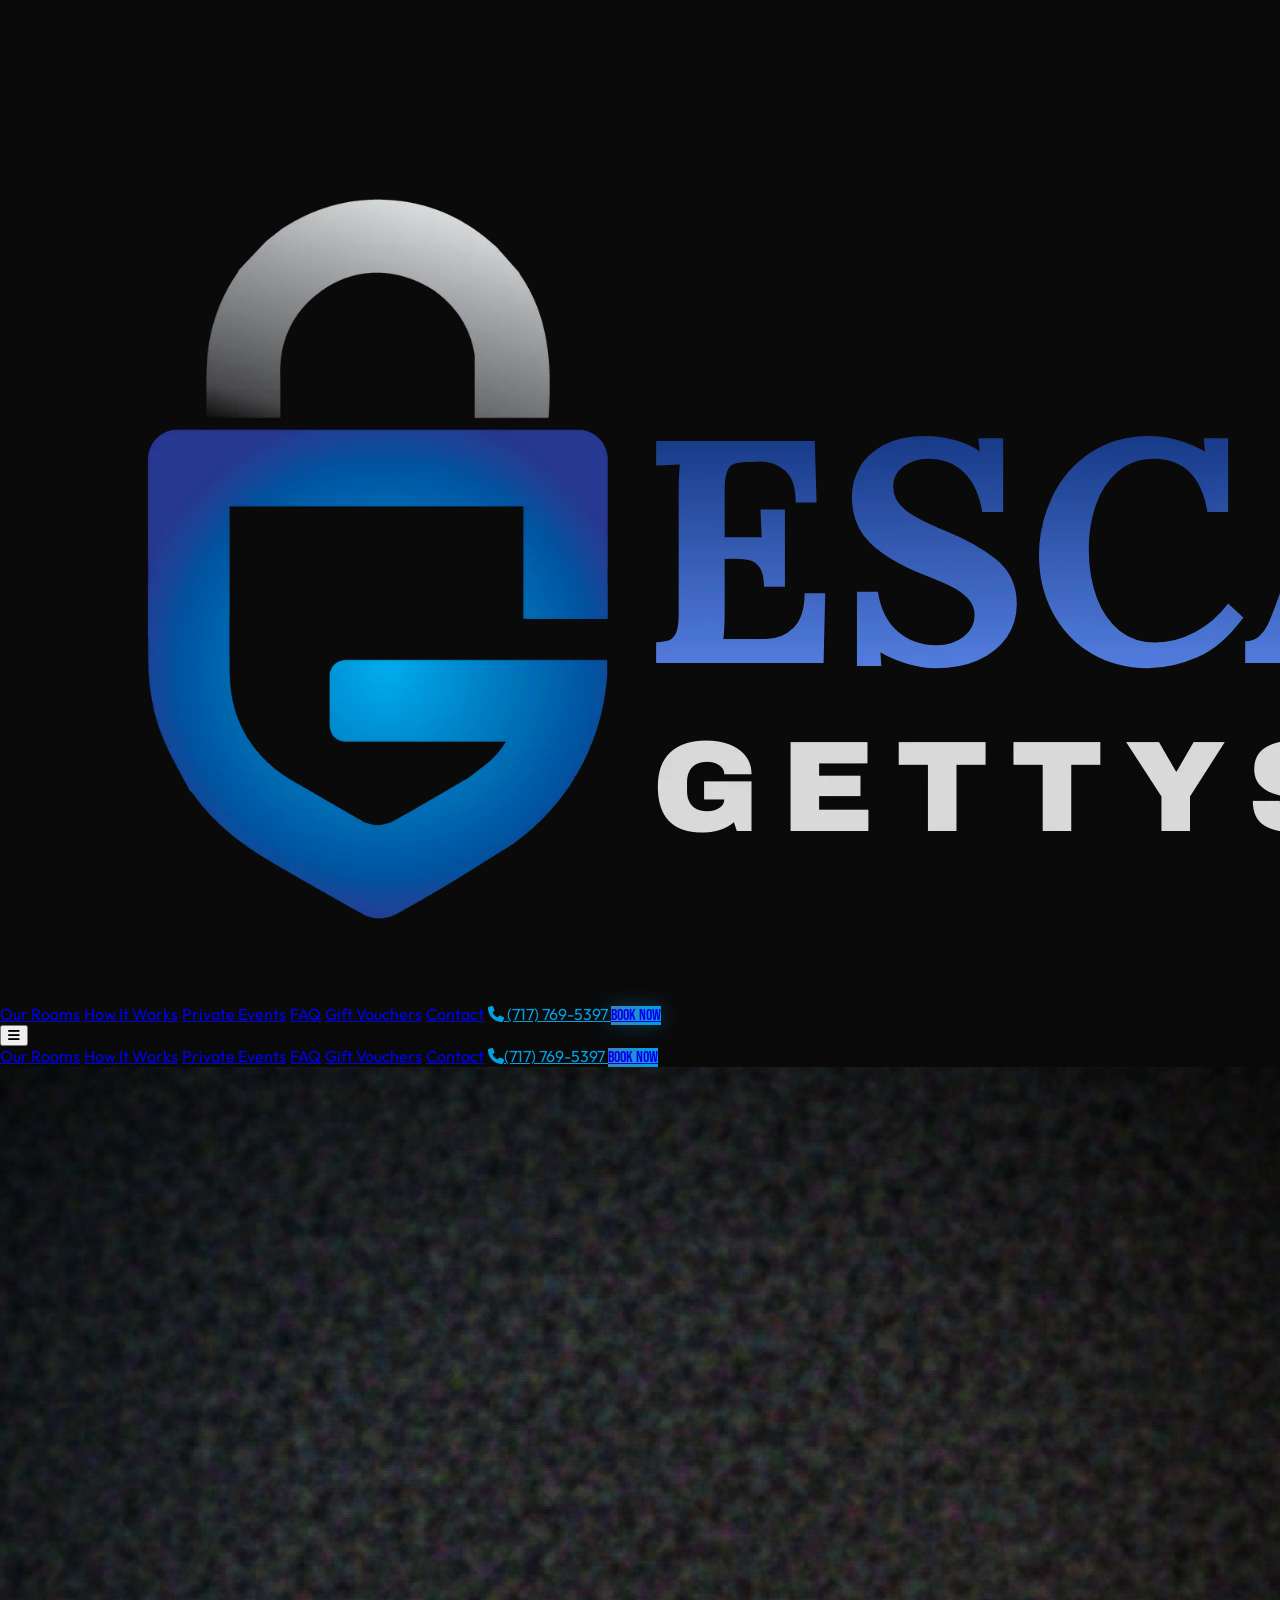
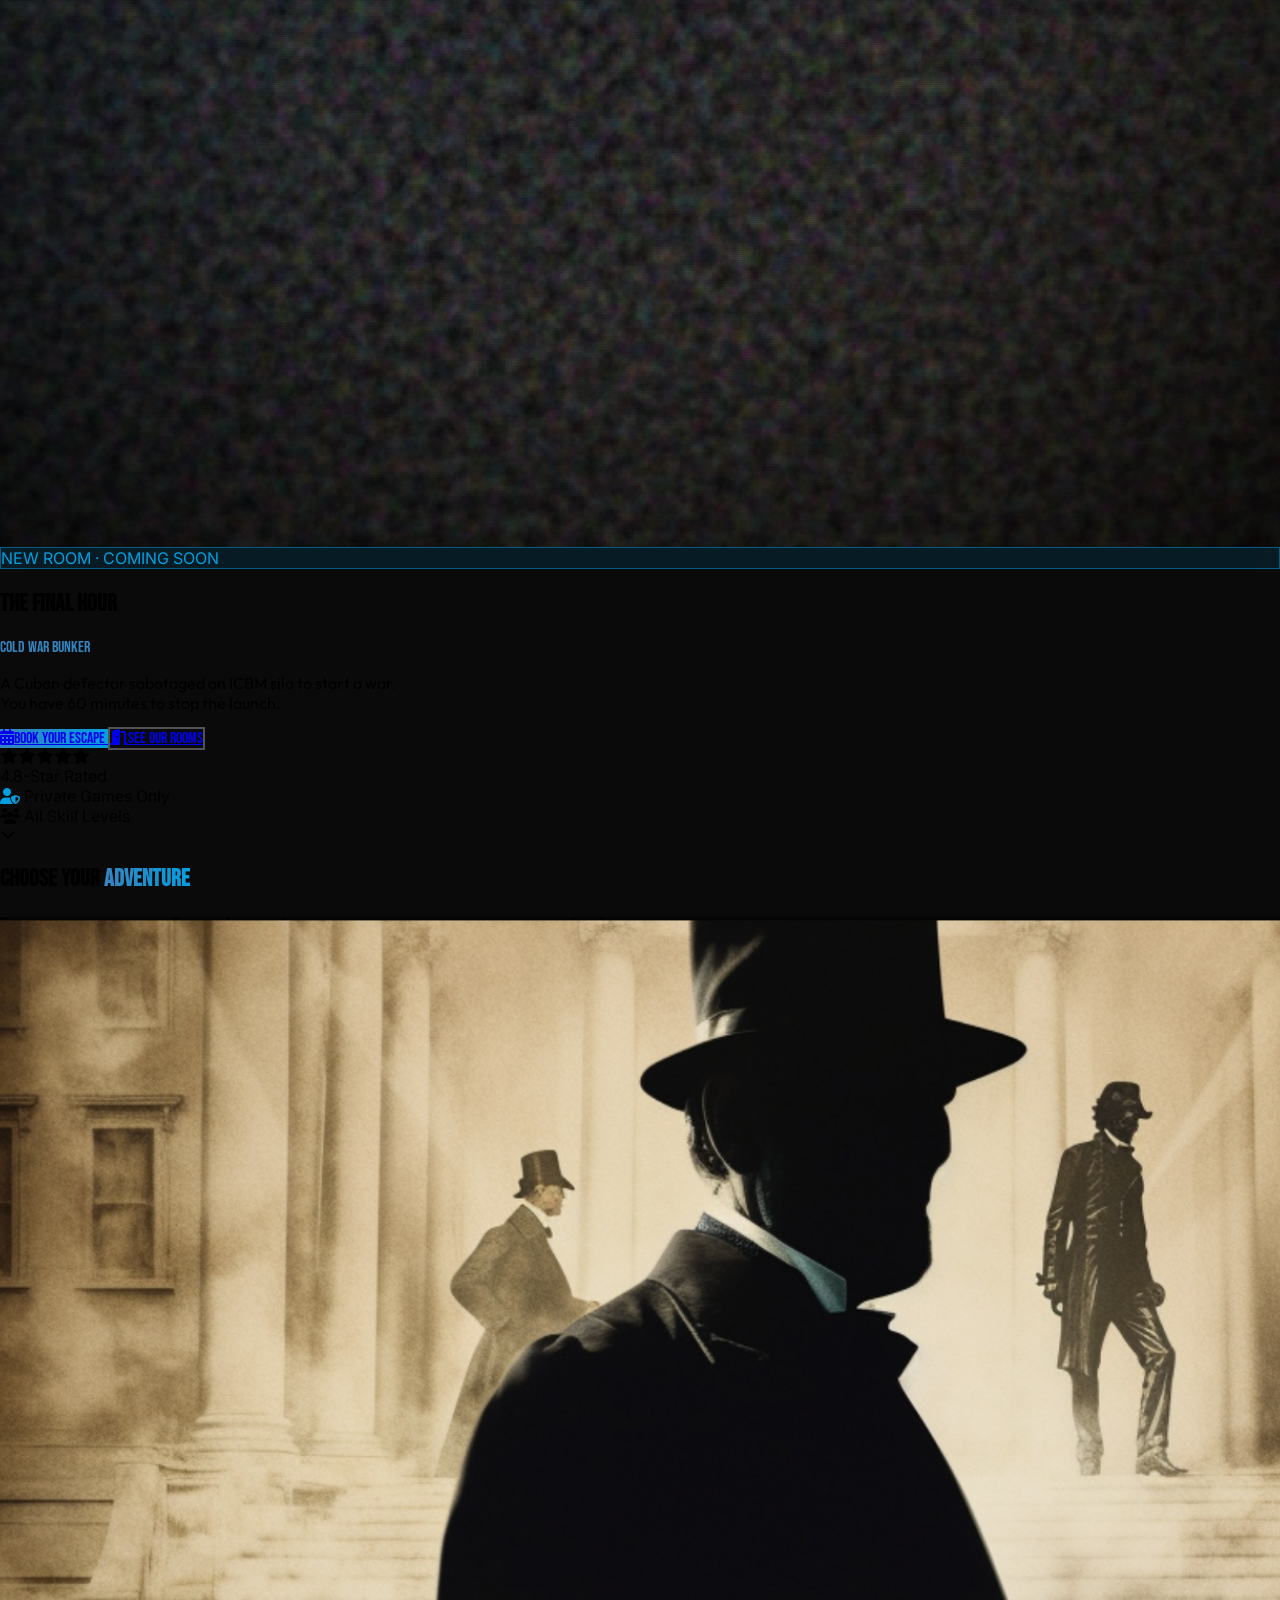
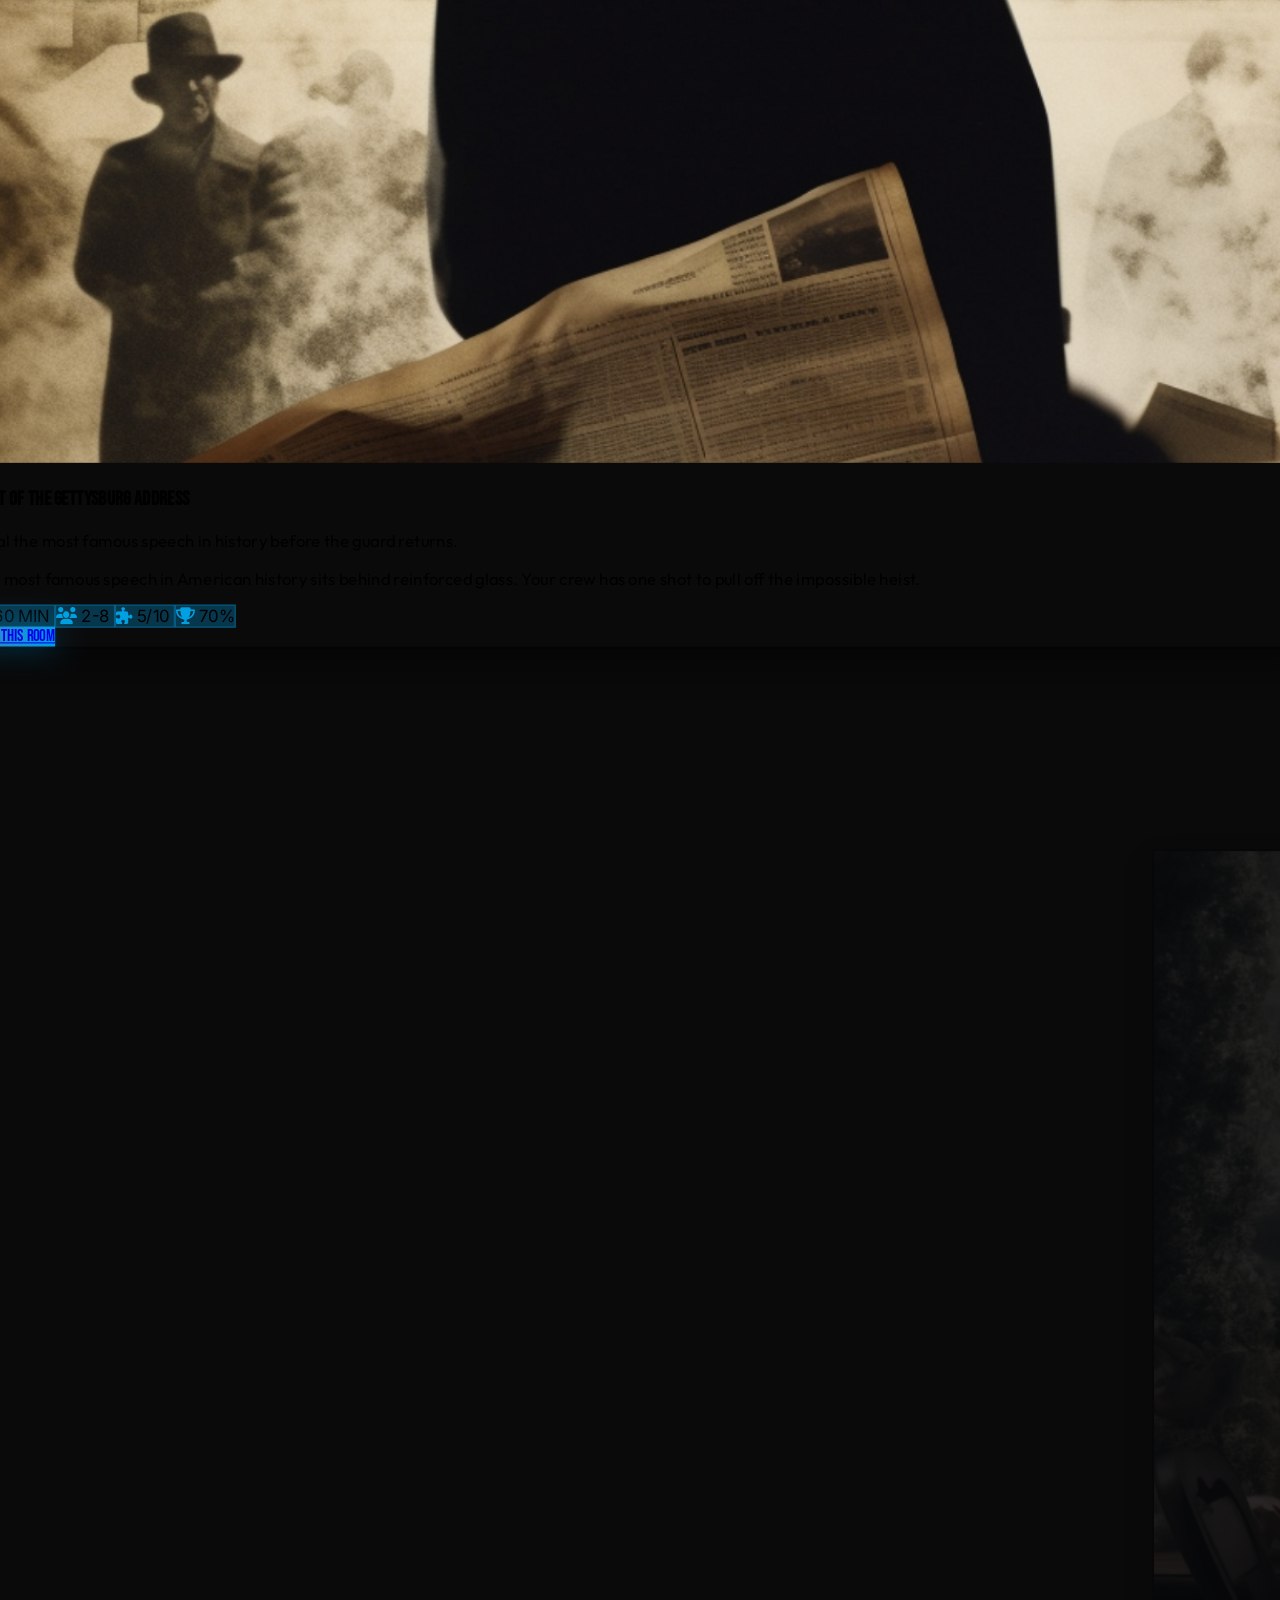
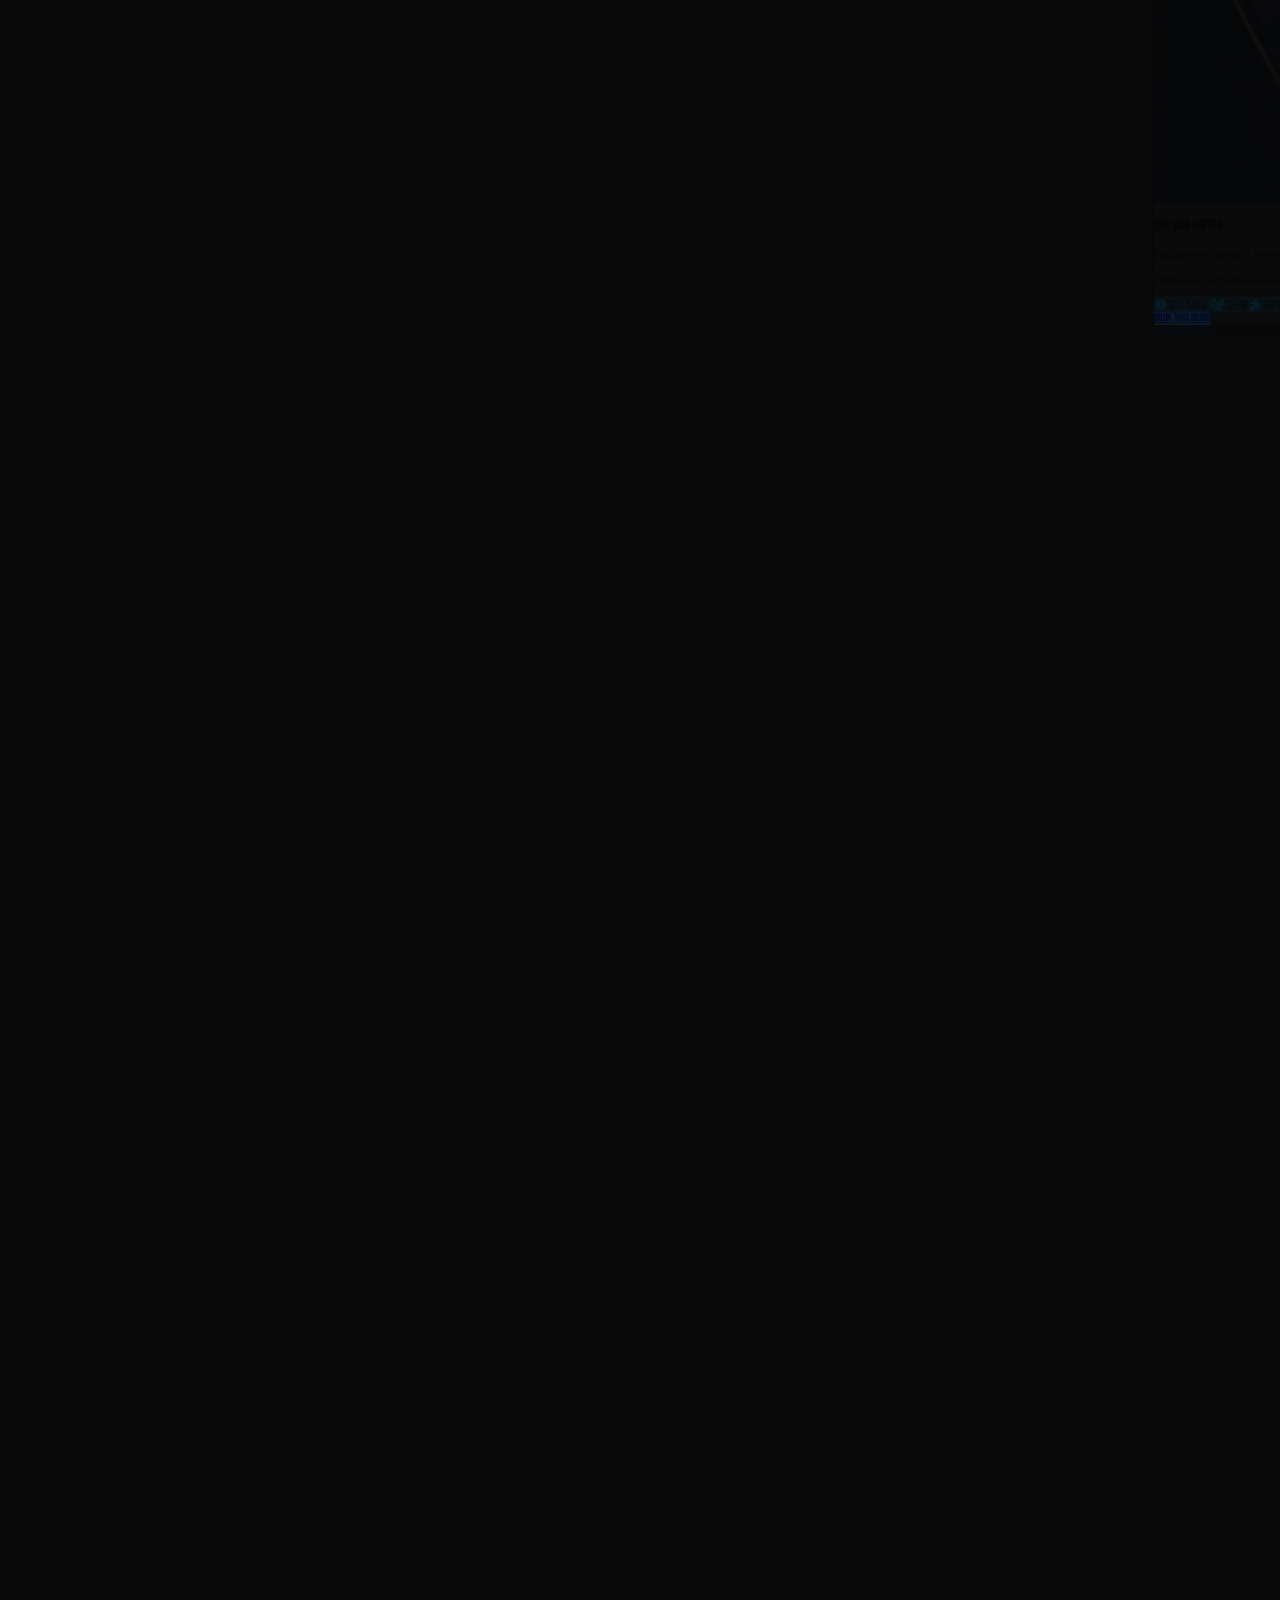
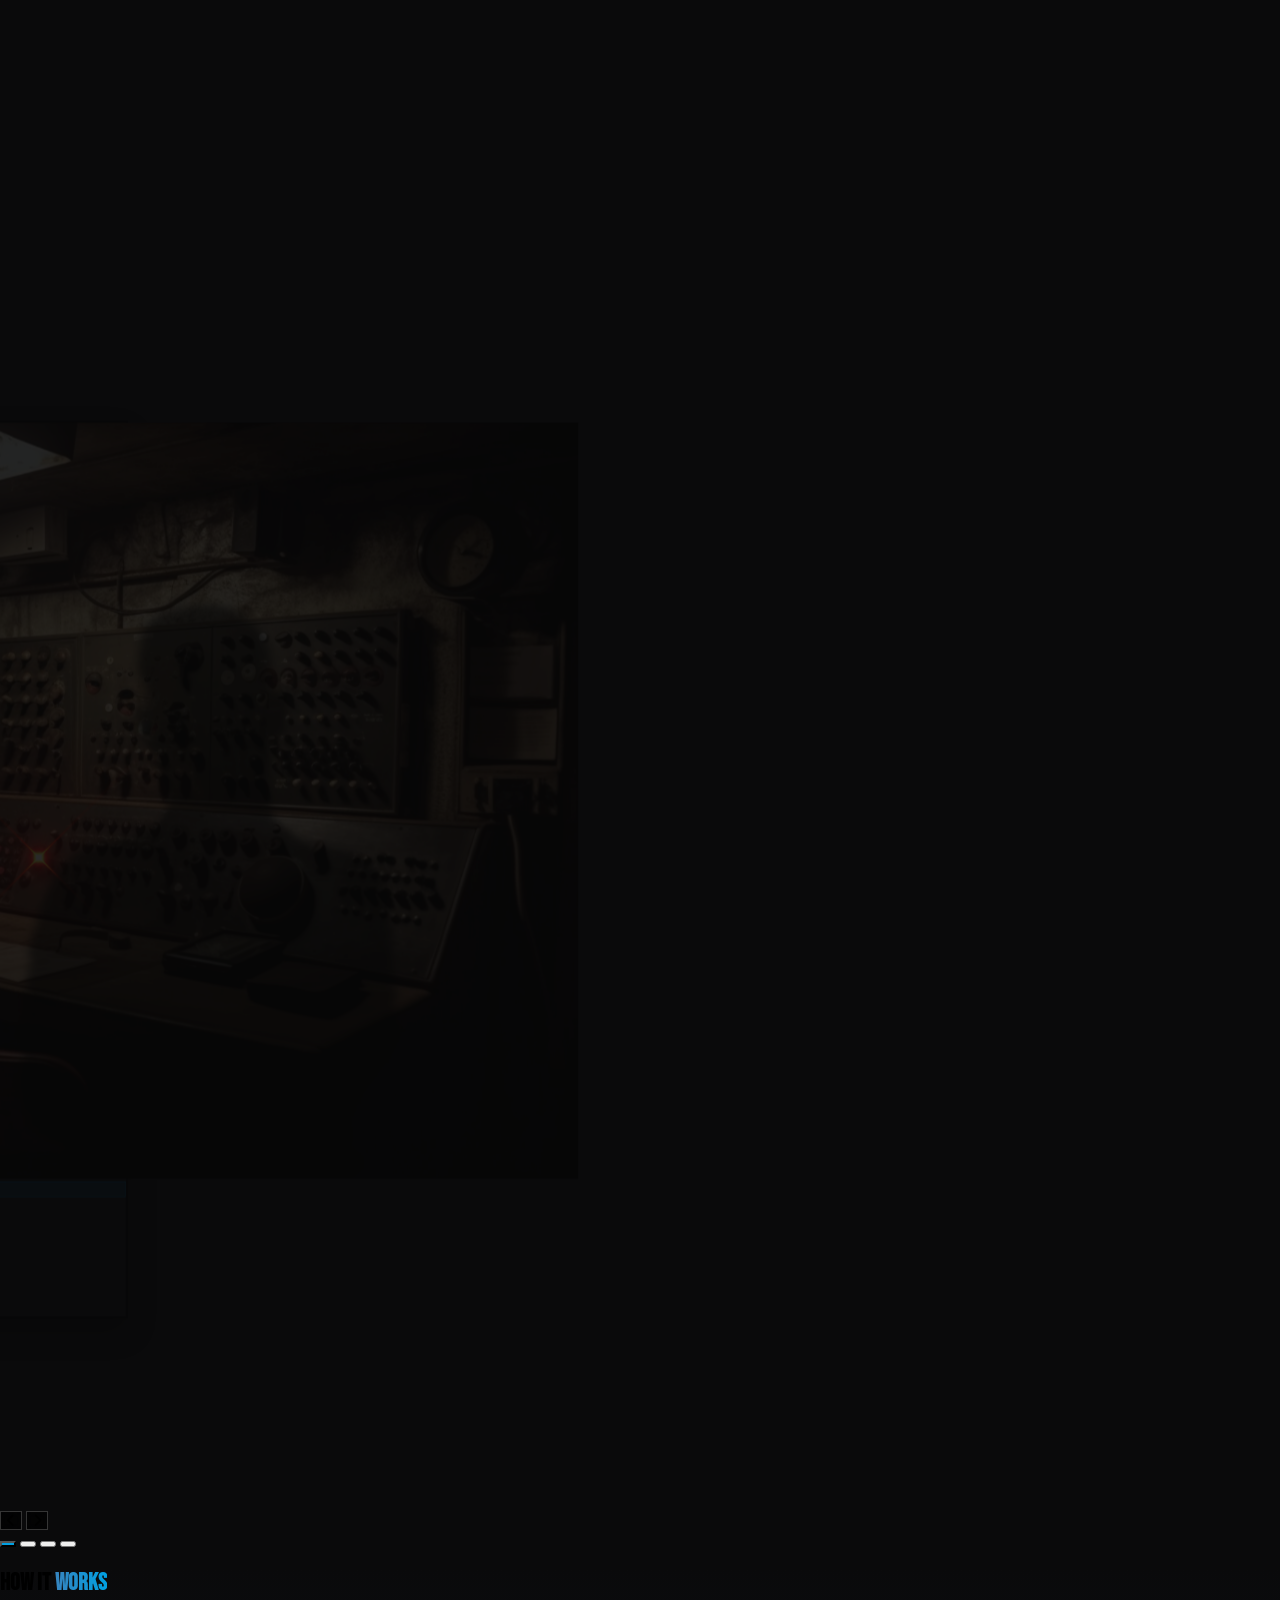
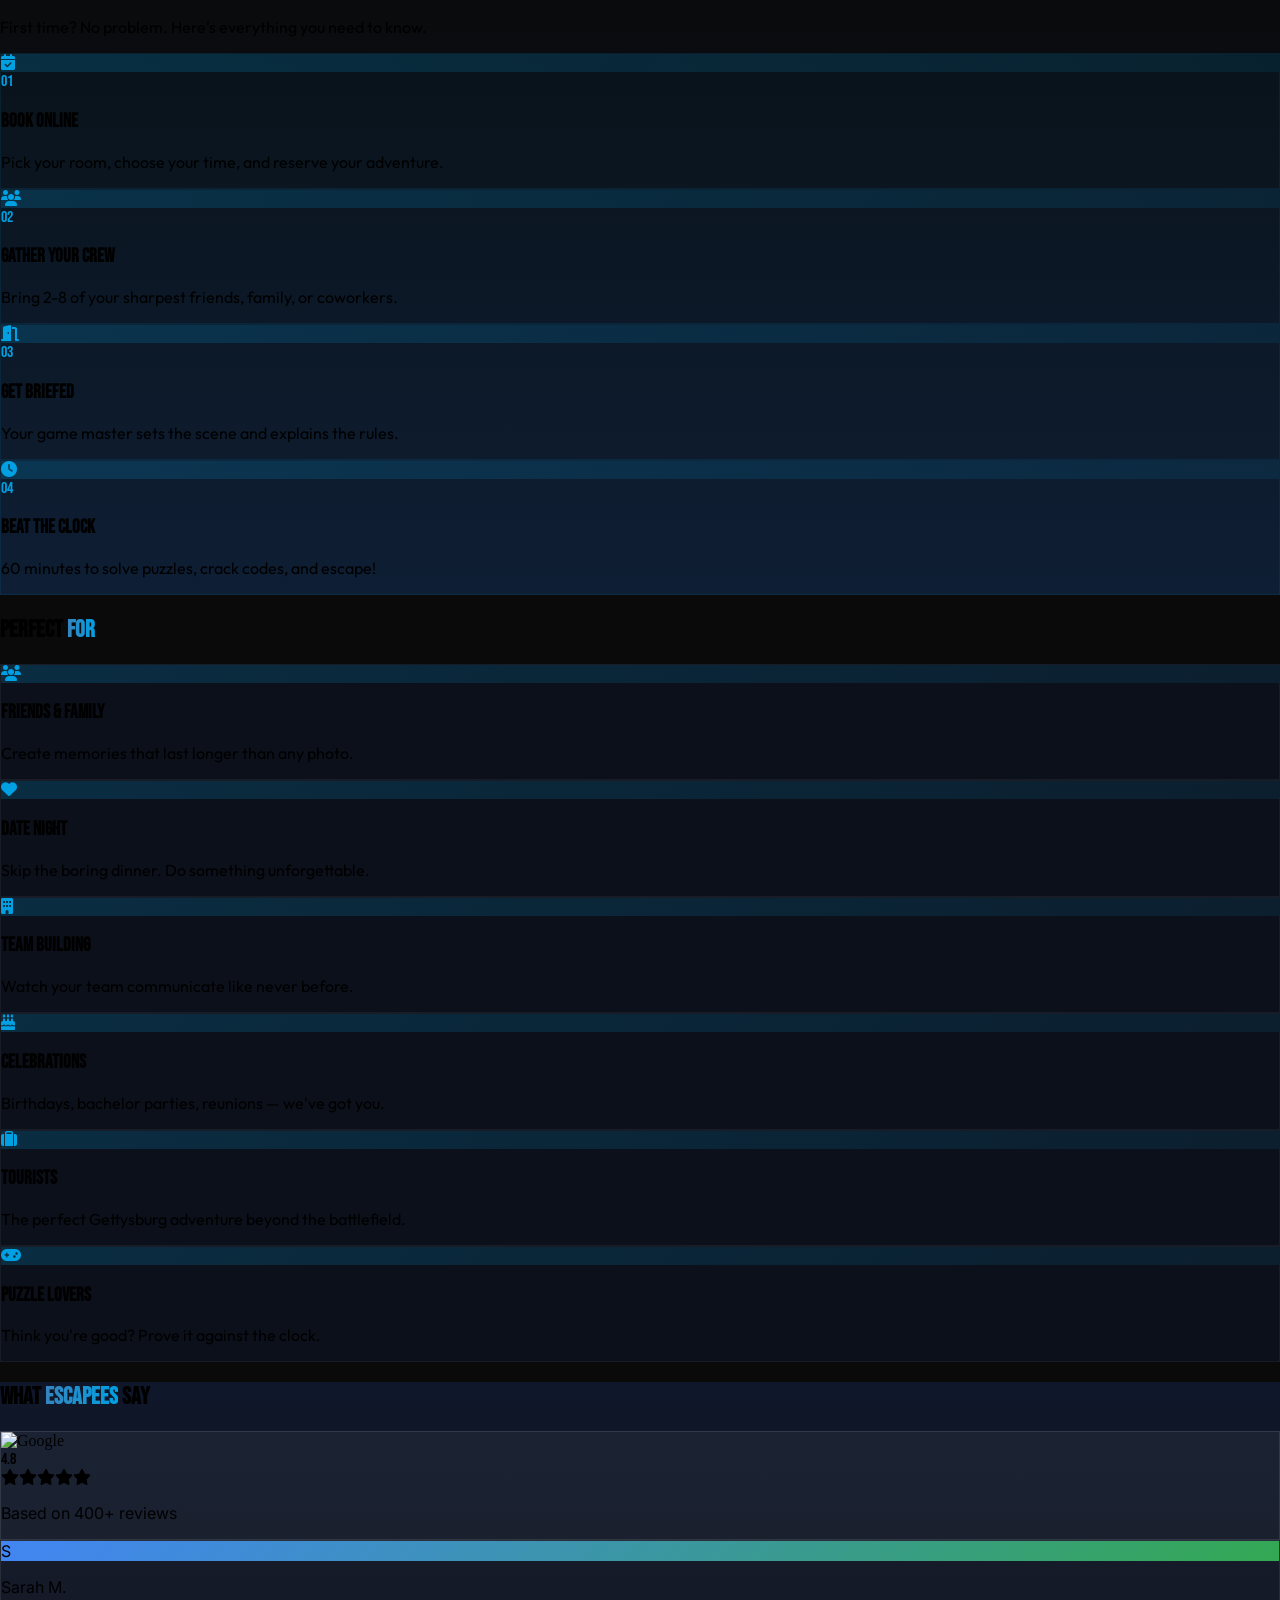
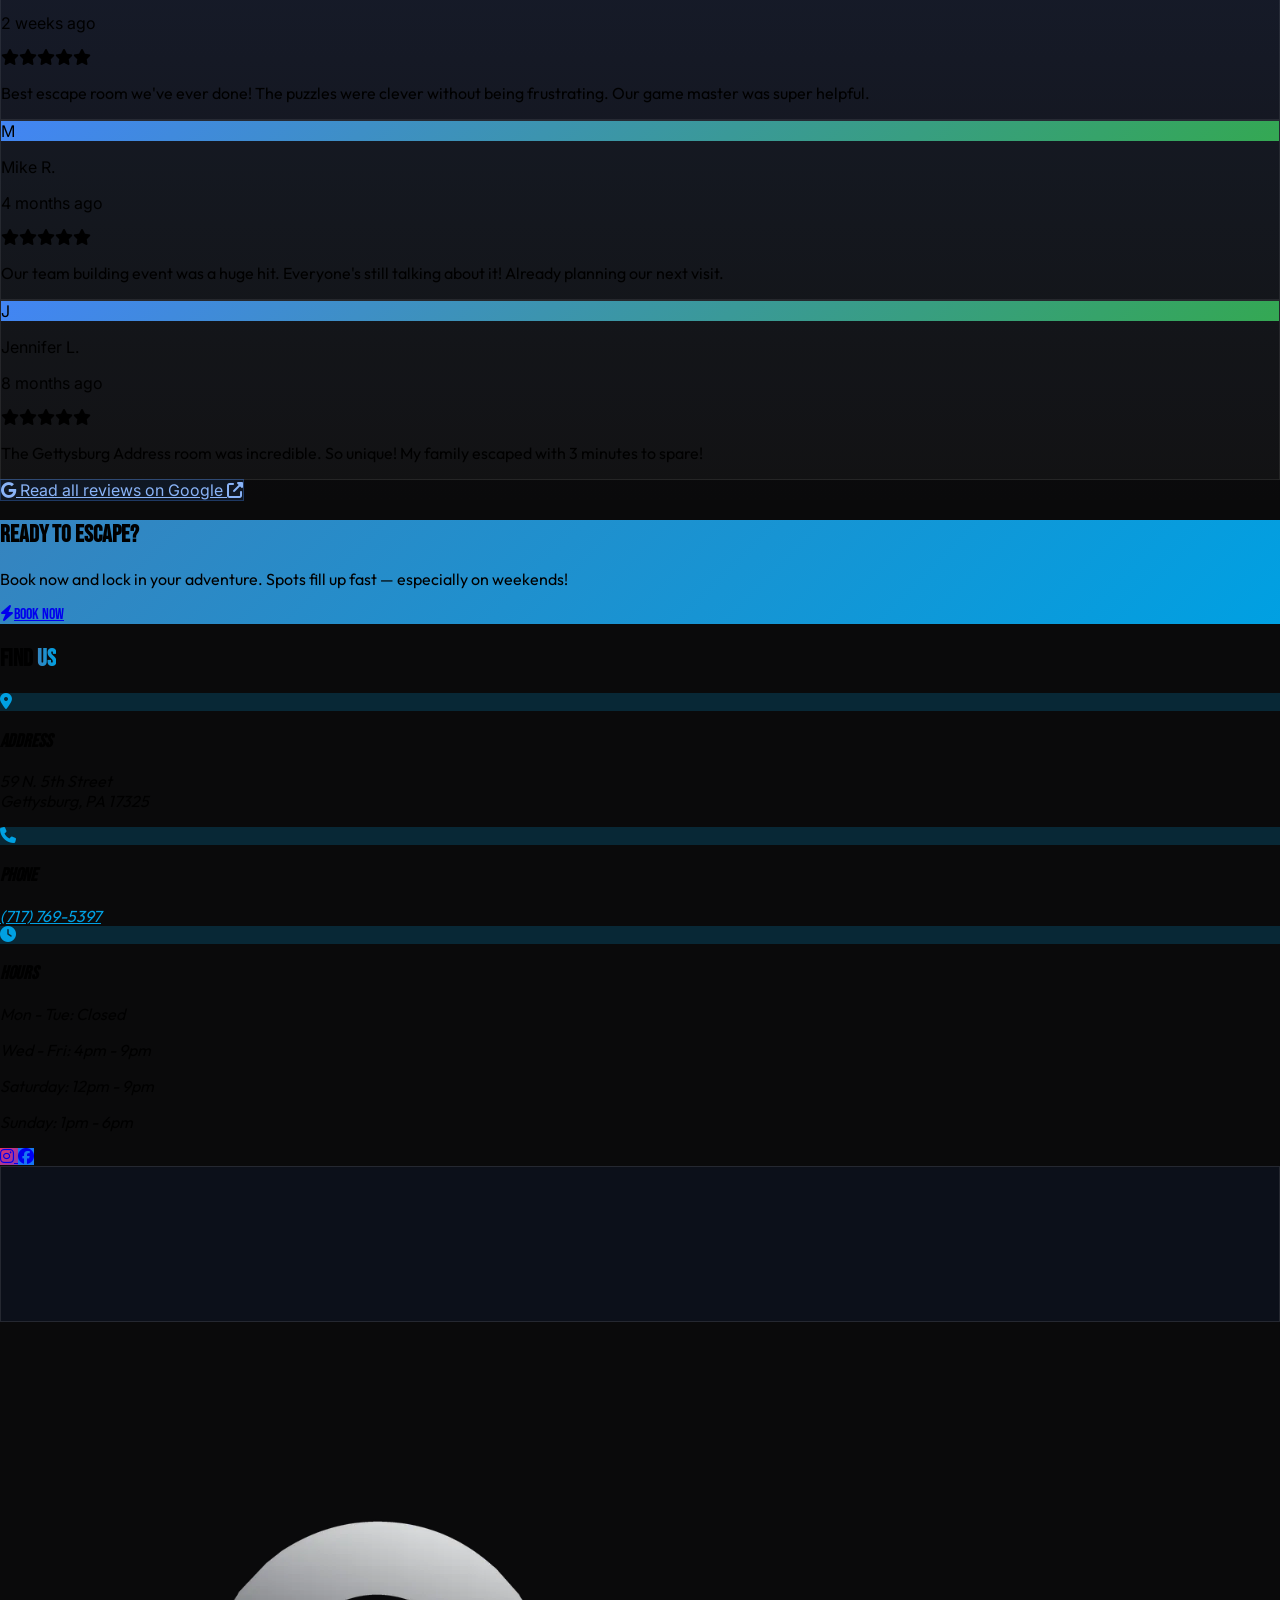
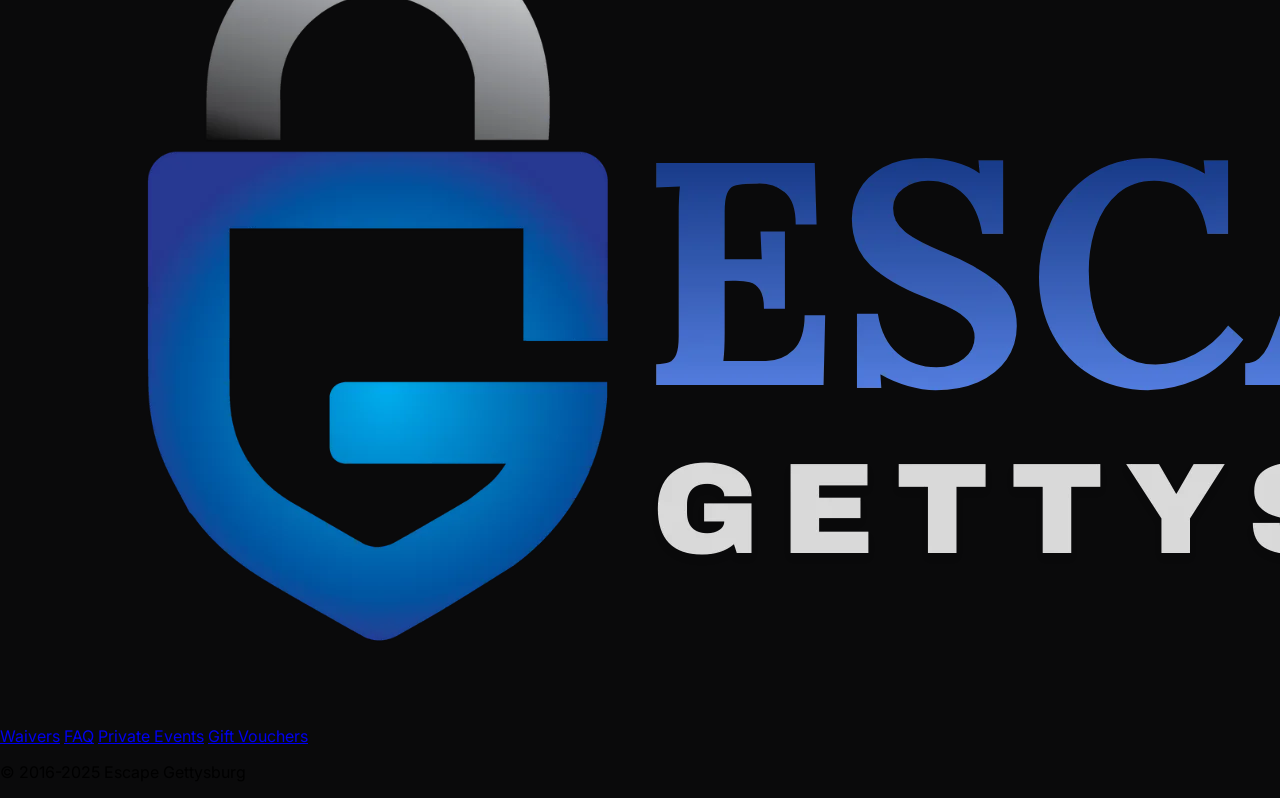
==== commit 8e42fb84: "Update index.html" ====
--- a/index.html
+++ b/index.html
@@ -899,9 +899,9 @@
           card.style.opacity = '1';
           card.style.zIndex = '10';
           card.style.filter = 'brightness(1)';
-          inner.style.boxShadow = '0 0 50px 5px rgba(0,160,226,0.4), 0 0 100px 10px rgba(0,160,226,0.2)';
-          inner.style.border = '3px solid rgba(0,0,0,0.8)';
-          inner.style.outline = '2px solid rgba(0,160,226,0.5)';
+          inner.style.boxShadow = '0 20px 40px rgba(0,0,0,0.5)';
+          inner.style.border = '3px solid rgba(0,0,0,0.6)';
+          inner.style.outline = 'none';
           bookBtn.classList.remove('hidden');
           bookBtn.classList.add('inline-block');
         } else if (isLeft) {
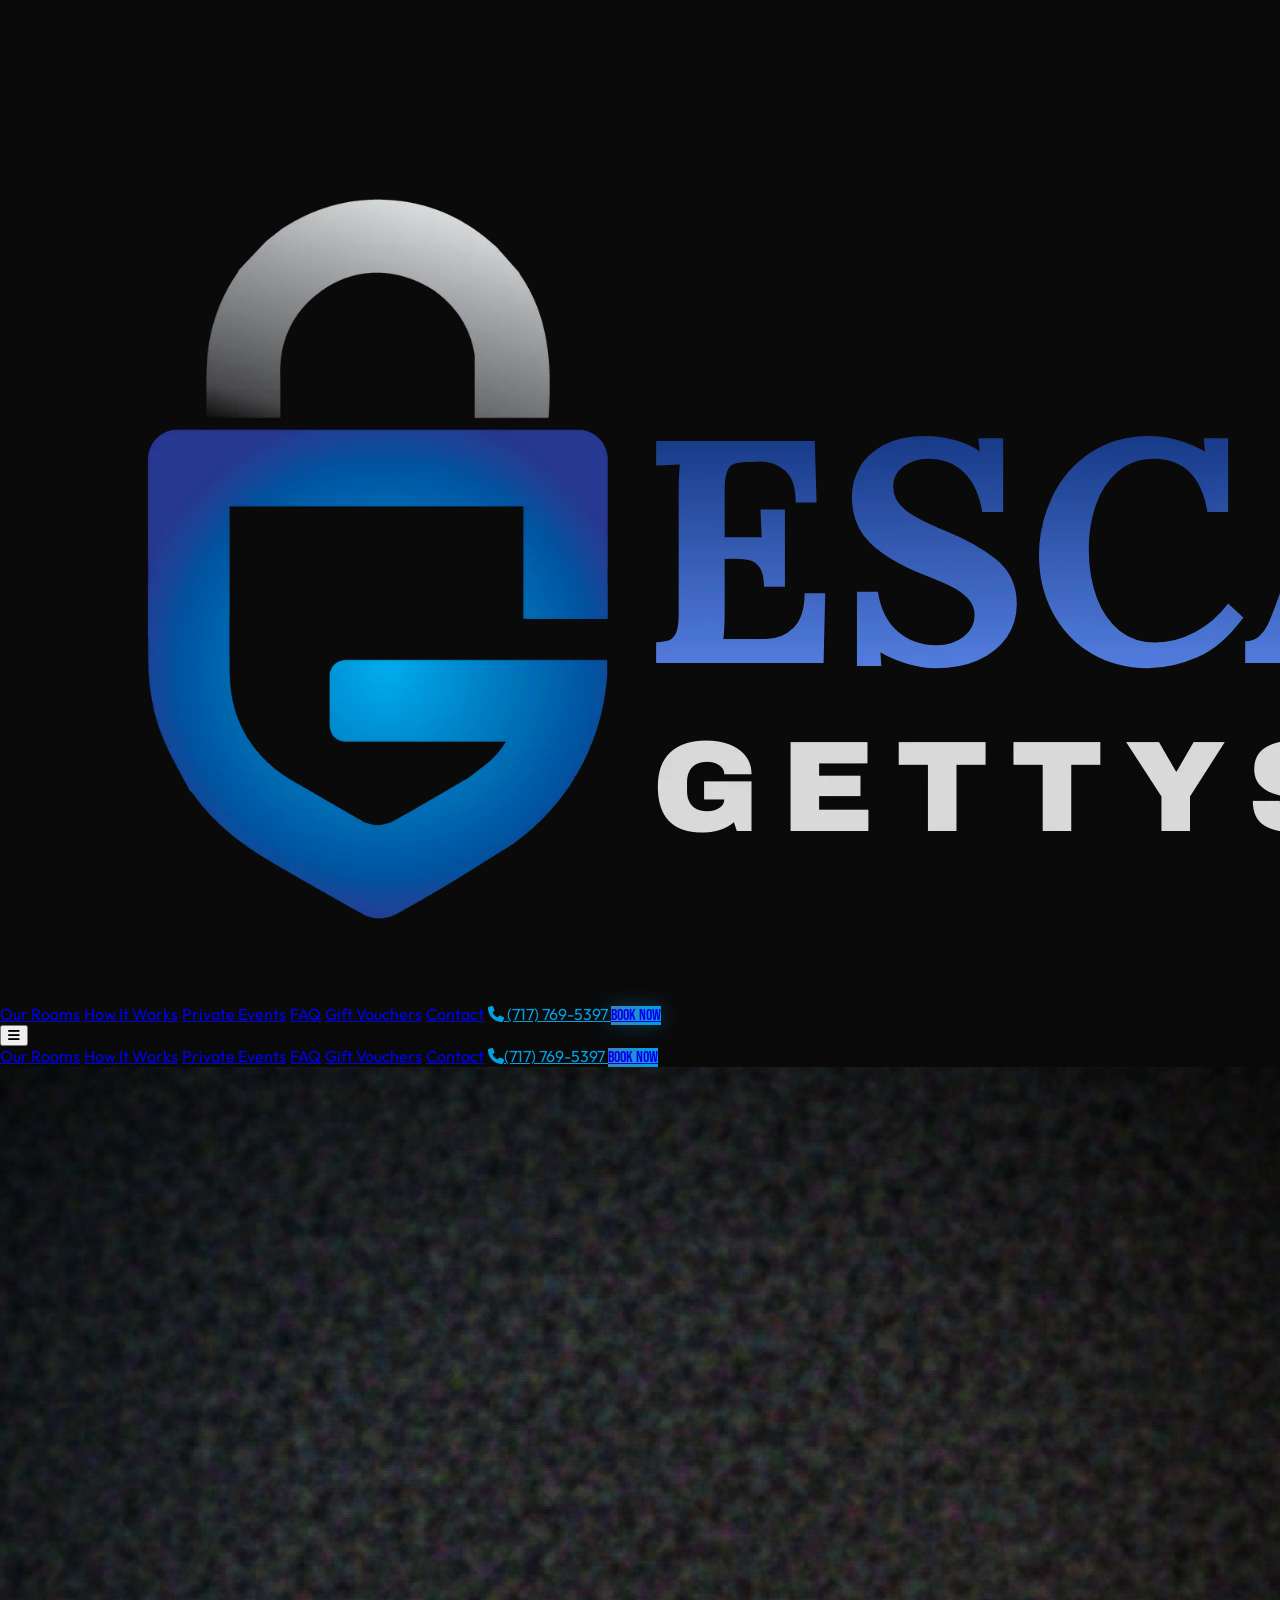
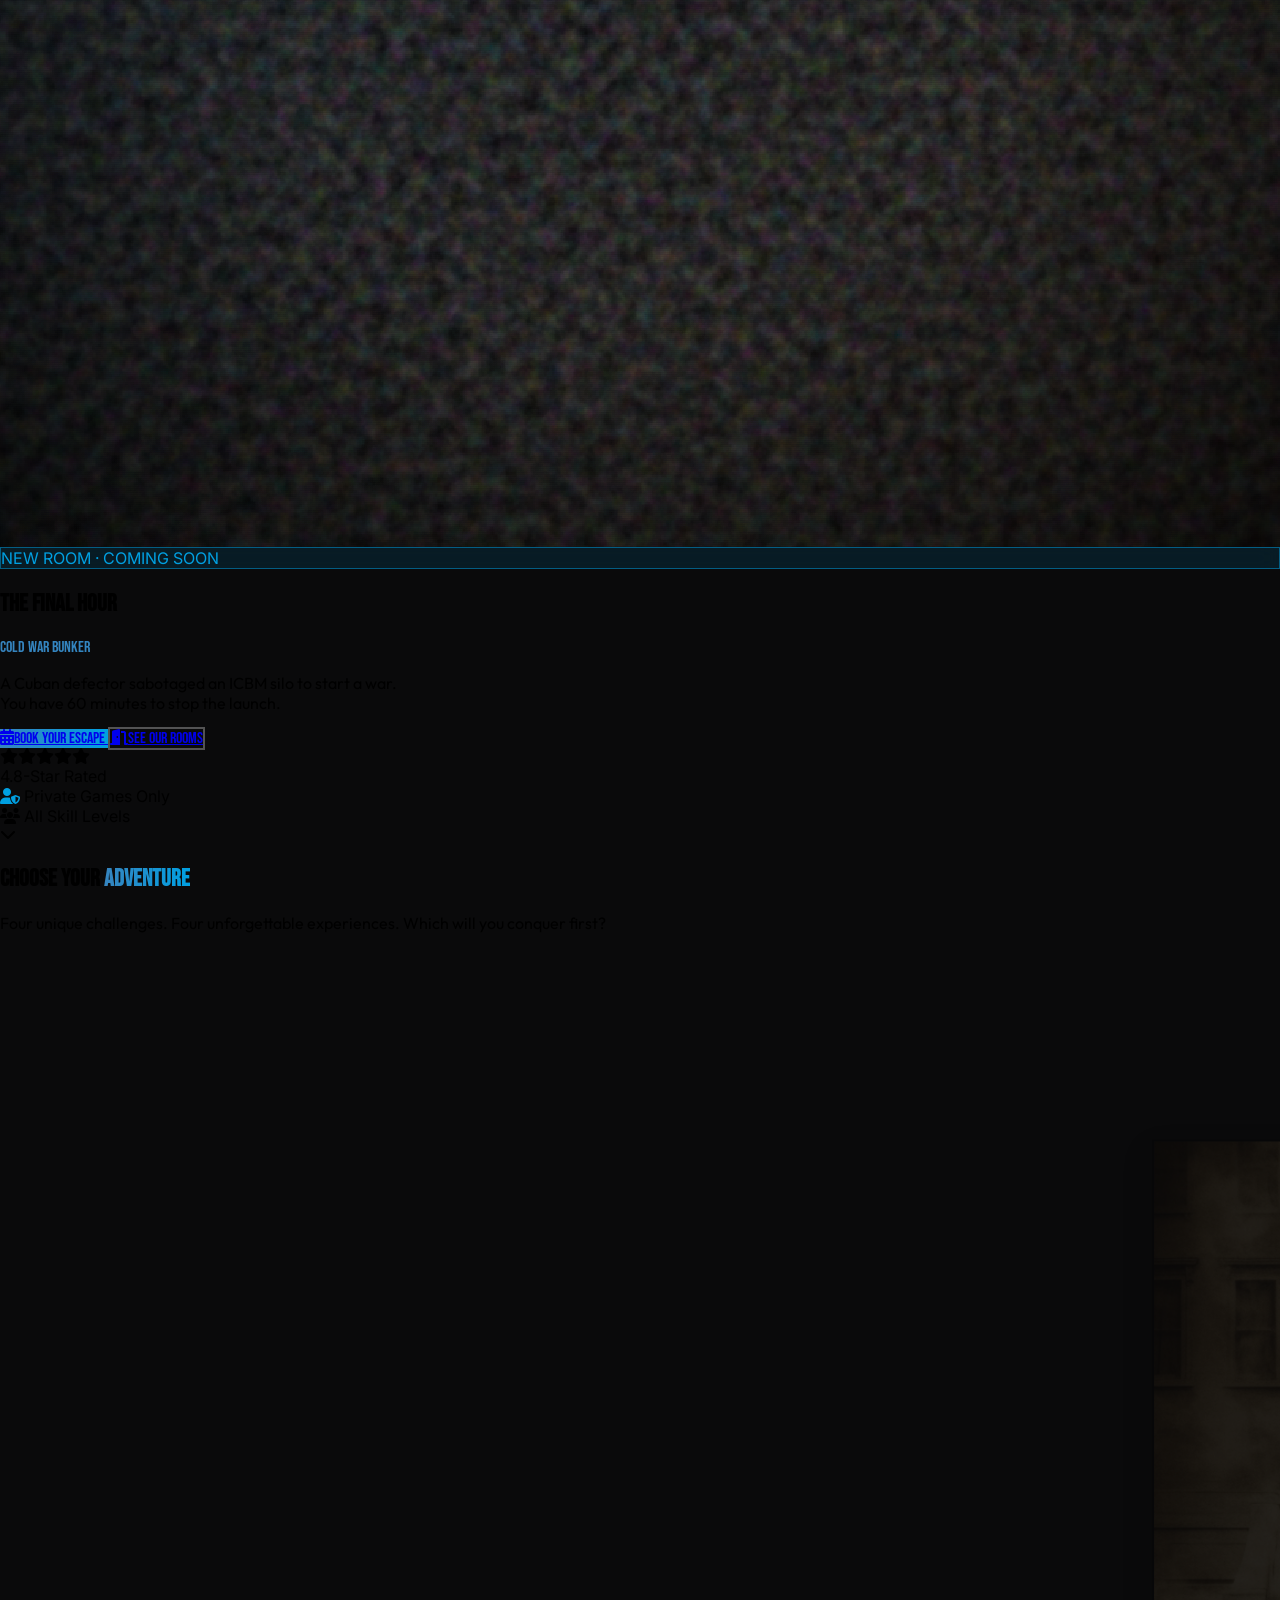
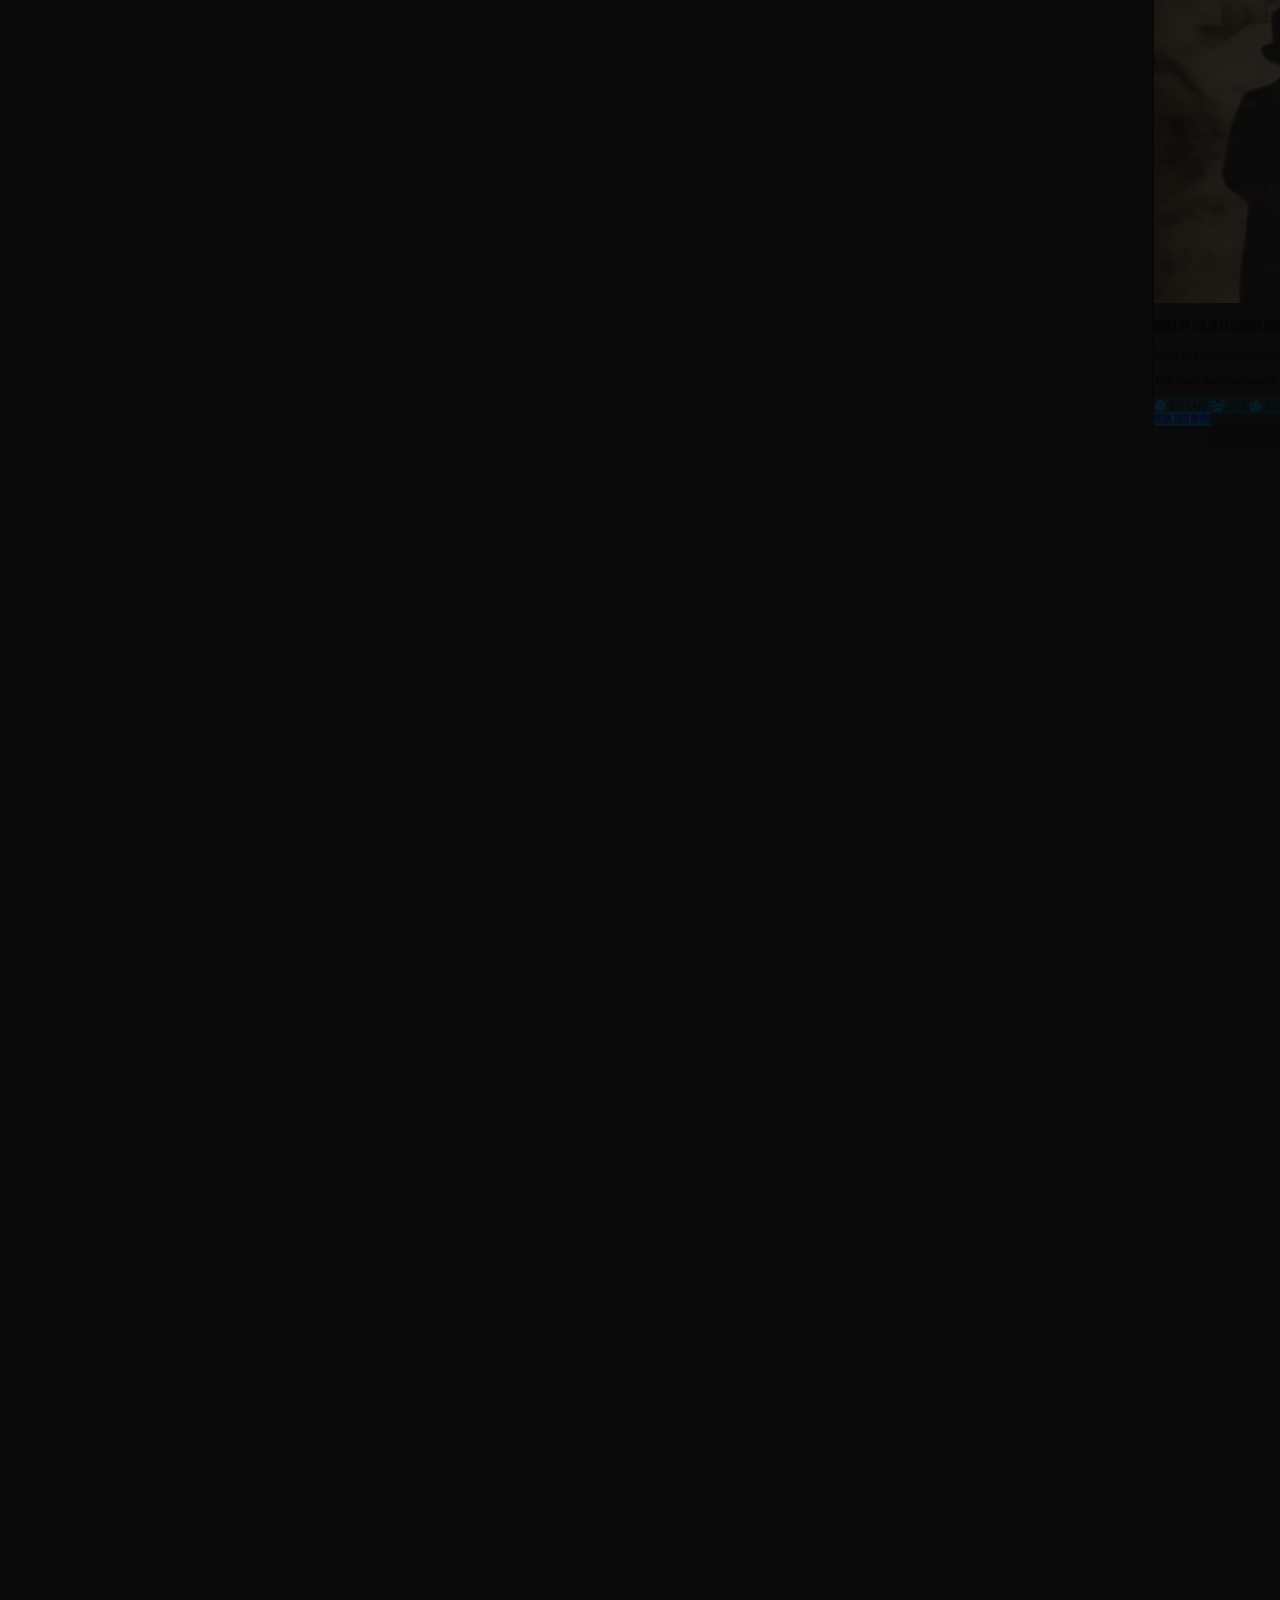
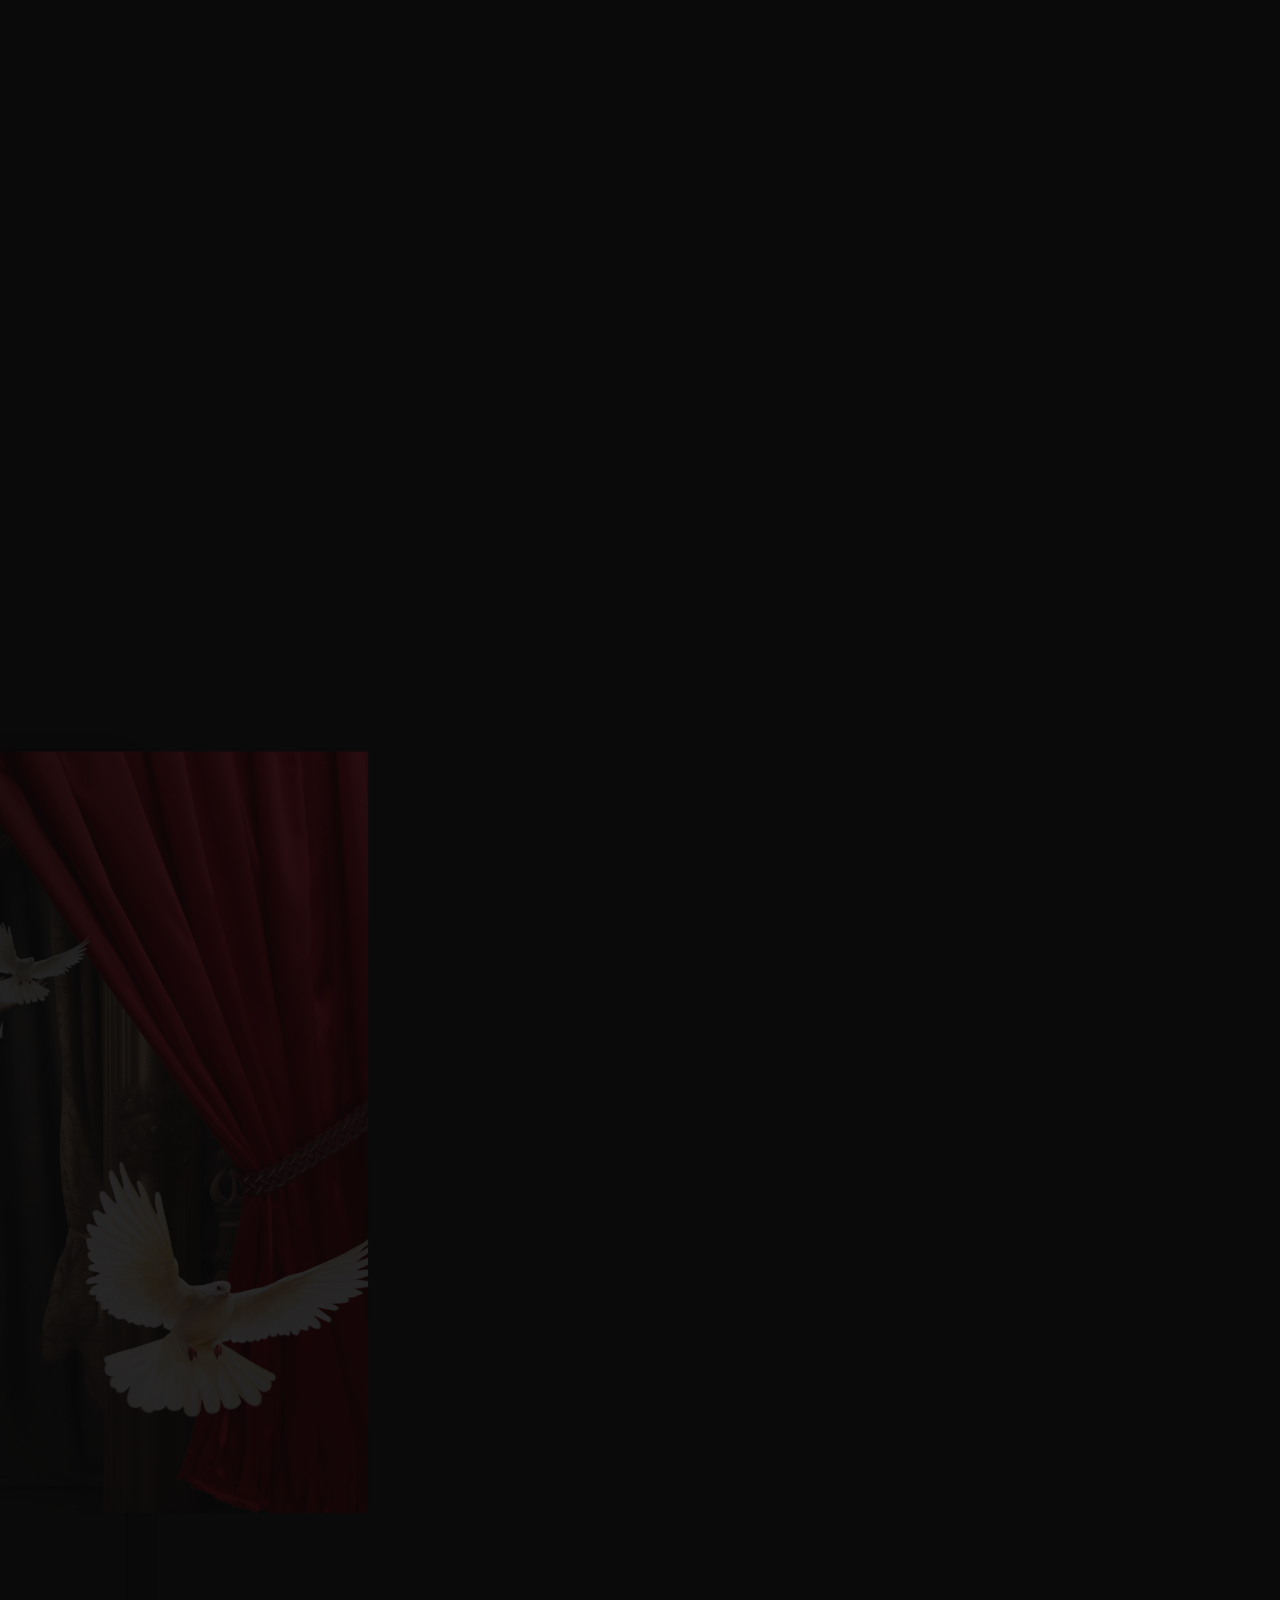
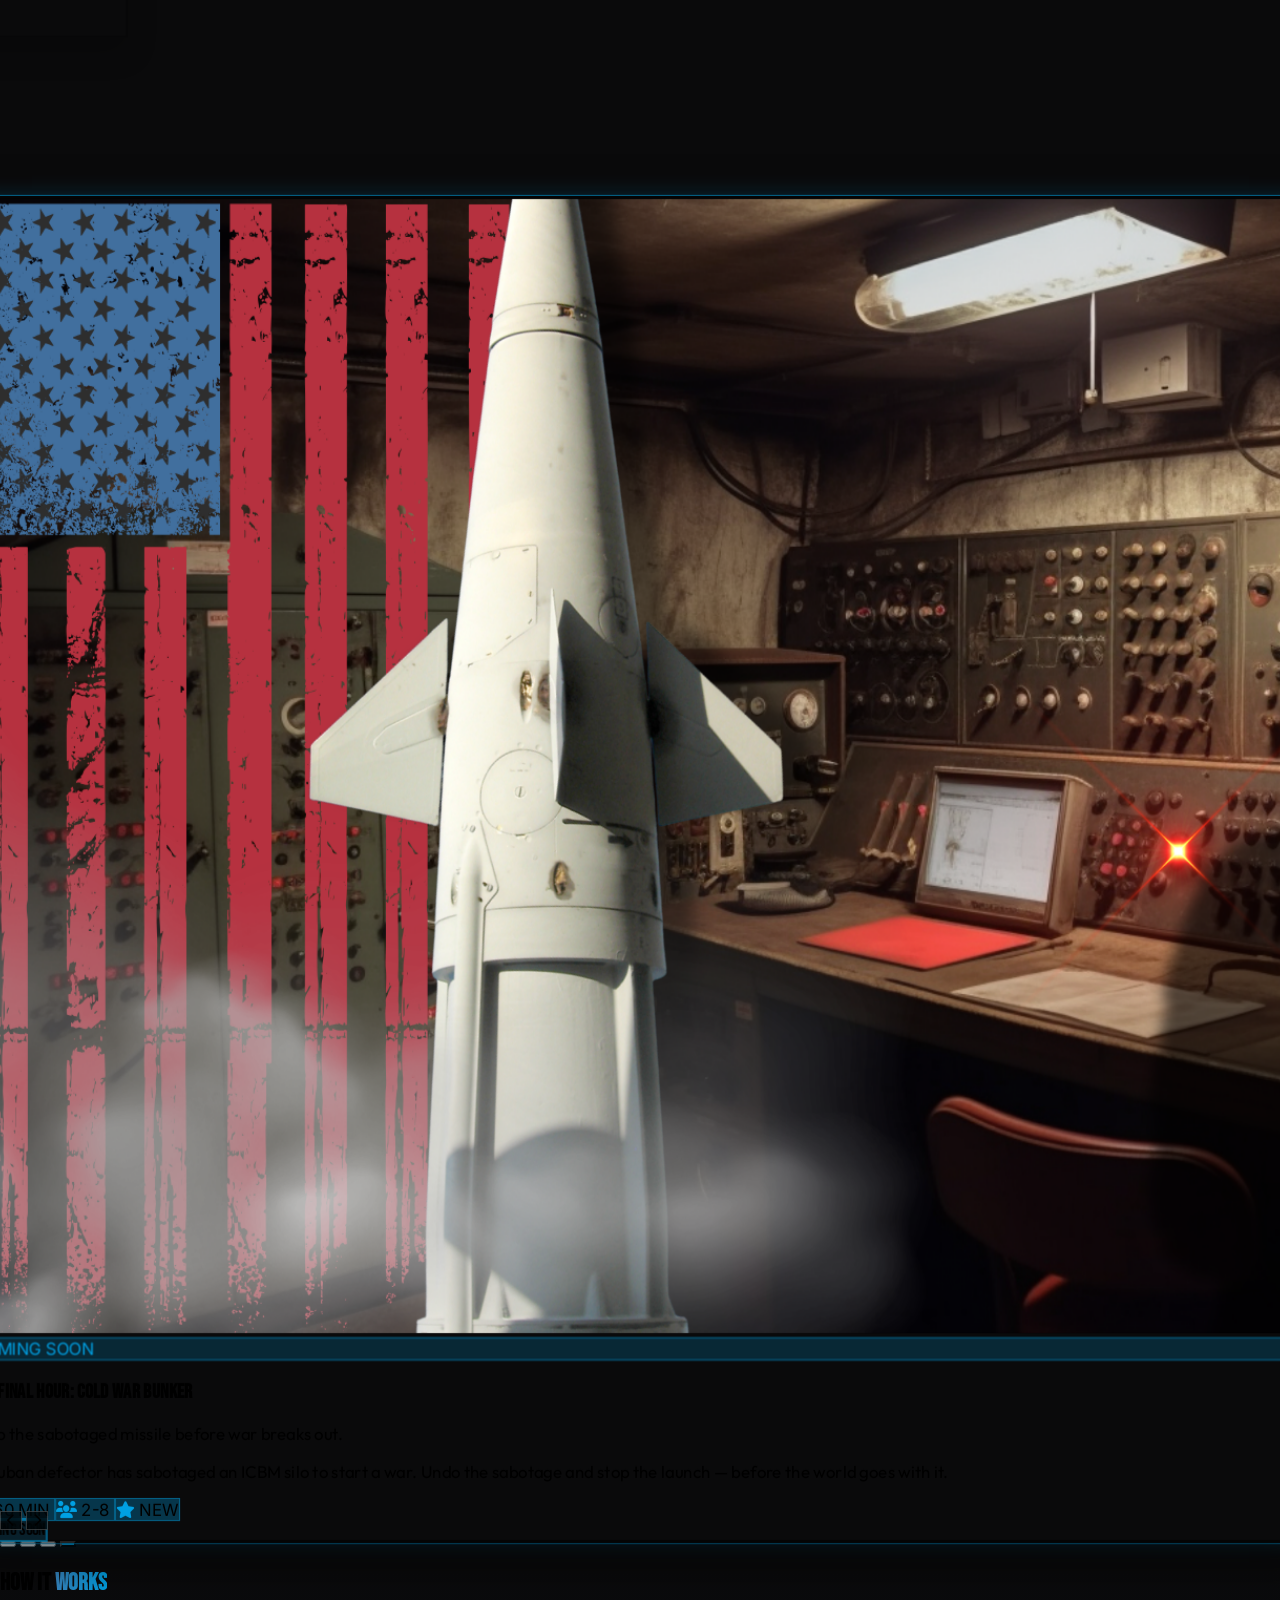
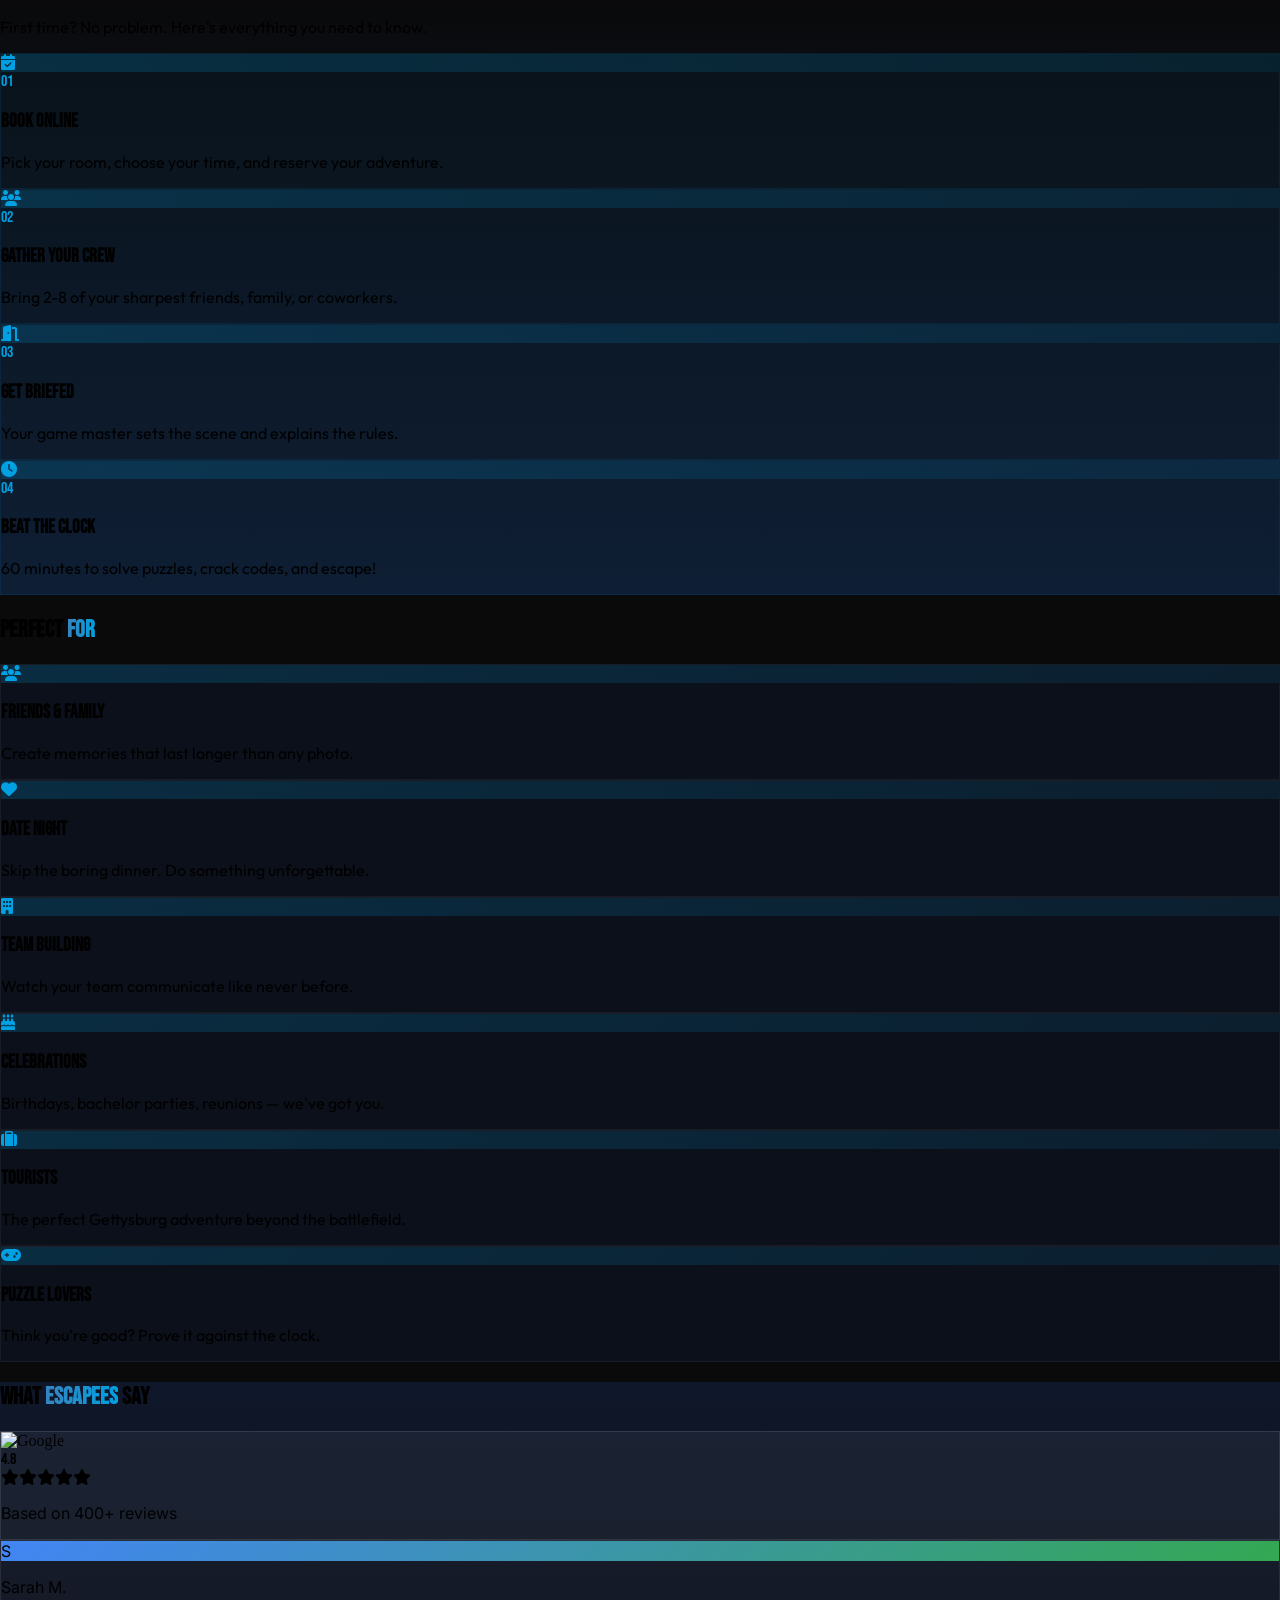
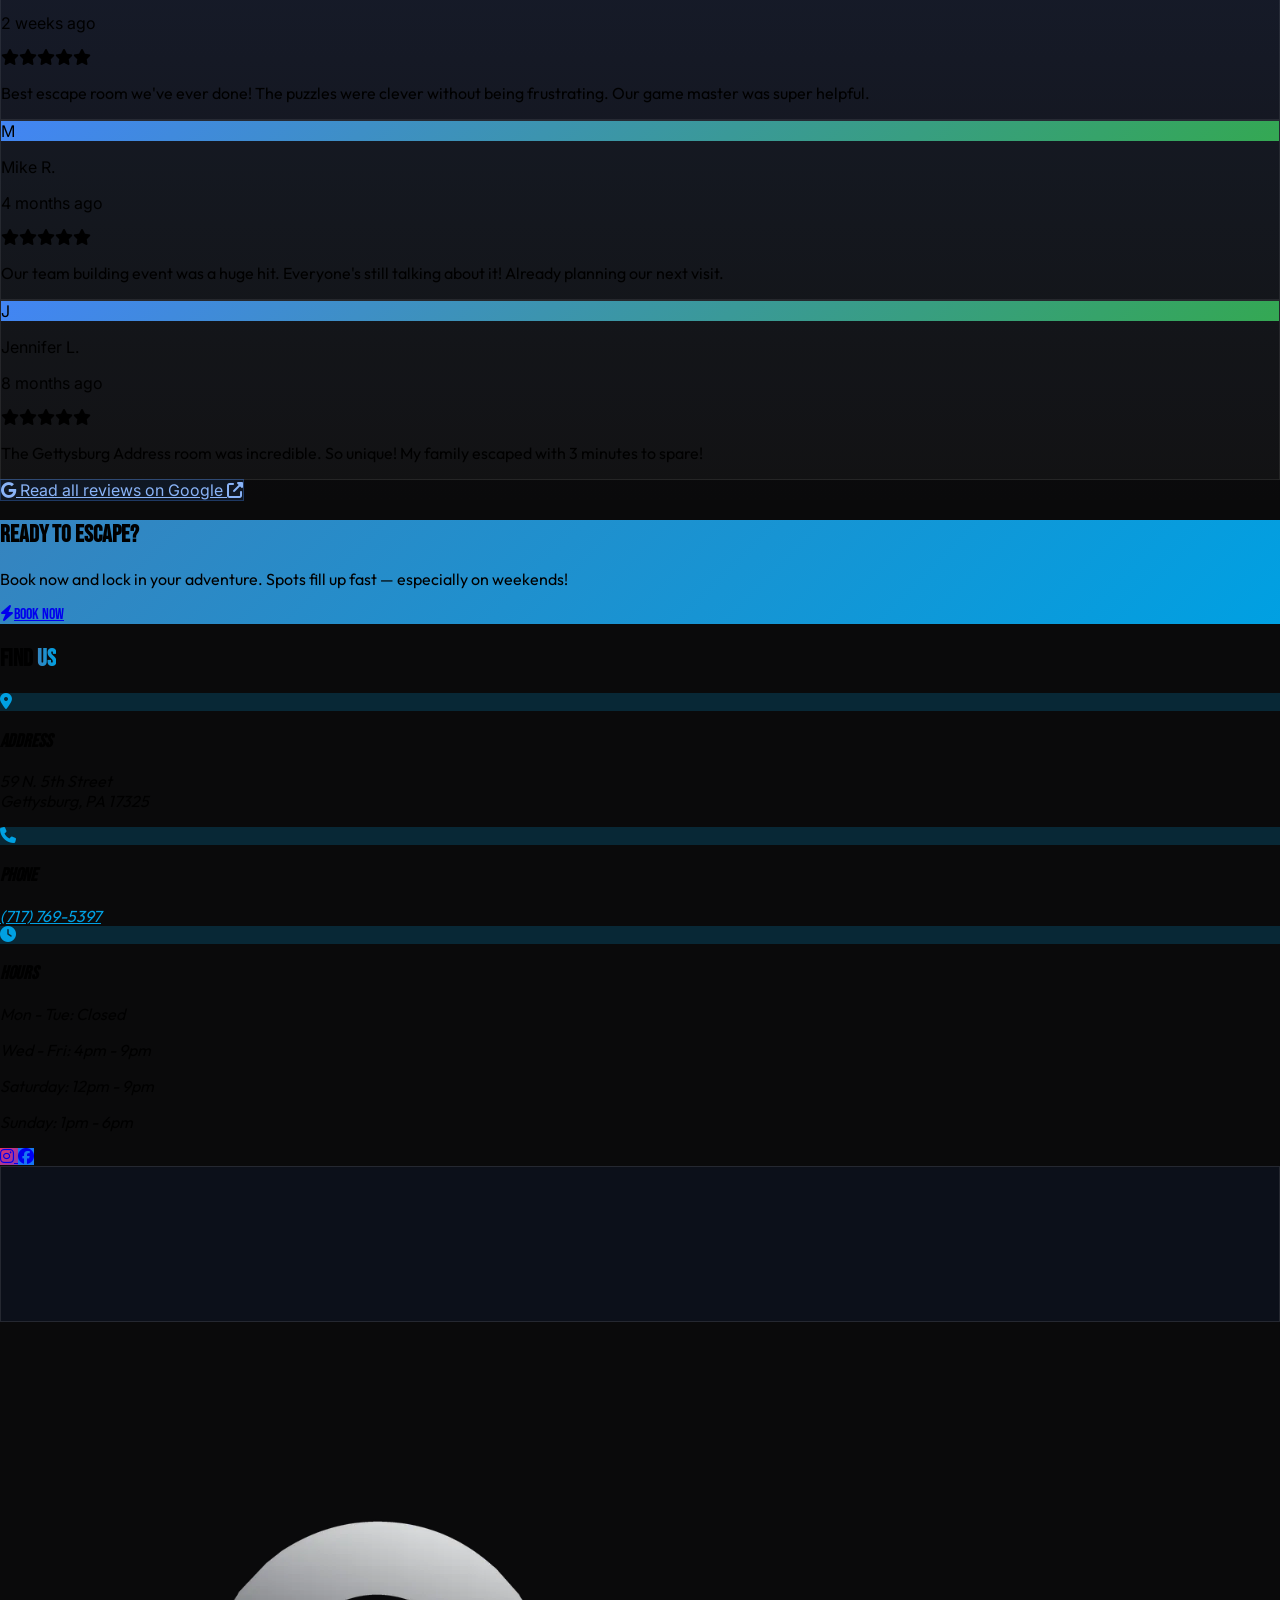
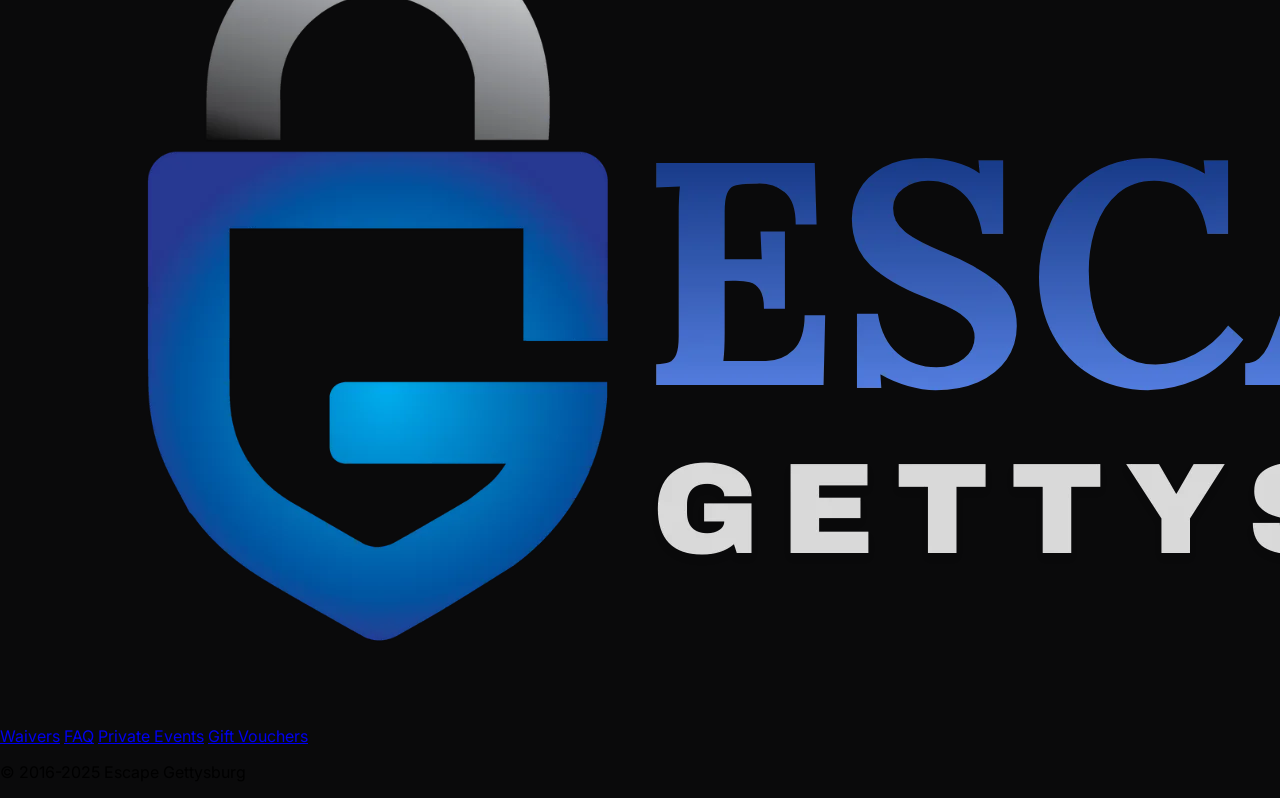
==== commit c0b0ec53: "Update index.html" ====
--- a/index.html
+++ b/index.html
@@ -317,7 +317,7 @@
       </div>
 
       <!-- Carousel -->
-      <div class="relative h-[450px] md:h-[400px] flex items-center justify-center mb-8 overflow-hidden">
+      <div class="relative h-[500px] md:h-[520px] flex items-center justify-center mb-8 overflow-hidden">
         
         <!-- Room Card 1: Heist -->
         <article class="carousel-card absolute w-[85%] max-w-2xl cursor-pointer transition-all duration-500 ease-out" data-index="0">
@@ -507,10 +507,10 @@
 
       <!-- Dots -->
       <div class="flex justify-center gap-3">
-        <button class="carousel-dot h-2 w-10 rounded-full bg-brand-blue transition-all" data-index="0"></button>
+        <button class="carousel-dot h-2 w-2 rounded-full bg-slate-600 hover:bg-slate-500 transition-all" data-index="0"></button>
         <button class="carousel-dot h-2 w-2 rounded-full bg-slate-600 hover:bg-slate-500 transition-all" data-index="1"></button>
         <button class="carousel-dot h-2 w-2 rounded-full bg-slate-600 hover:bg-slate-500 transition-all" data-index="2"></button>
-        <button class="carousel-dot h-2 w-2 rounded-full bg-slate-600 hover:bg-slate-500 transition-all" data-index="3"></button>
+        <button class="carousel-dot h-2 w-10 rounded-full bg-brand-blue transition-all" data-index="3"></button>
       </div>
     </div>
   </section>
@@ -881,7 +881,7 @@
     const dots = document.querySelectorAll('.carousel-dot');
     const prevBtn = document.getElementById('prevBtn');
     const nextBtn = document.getElementById('nextBtn');
-    let currentIndex = 0;
+    let currentIndex = 3;
     let autoPlayInterval;
 
     function updateCarousel() {
@@ -899,7 +899,7 @@
           card.style.opacity = '1';
           card.style.zIndex = '10';
           card.style.filter = 'brightness(1)';
-          inner.style.boxShadow = '0 20px 40px rgba(0,0,0,0.5)';
+          inner.style.boxShadow = '0 20px 40px rgba(0,0,0,0.5), 0 0 0 1px rgba(0,160,226,0.6), 0 0 20px rgba(0,160,226,0.25)';
           inner.style.border = '3px solid rgba(0,0,0,0.6)';
           inner.style.outline = 'none';
           bookBtn.classList.remove('hidden');
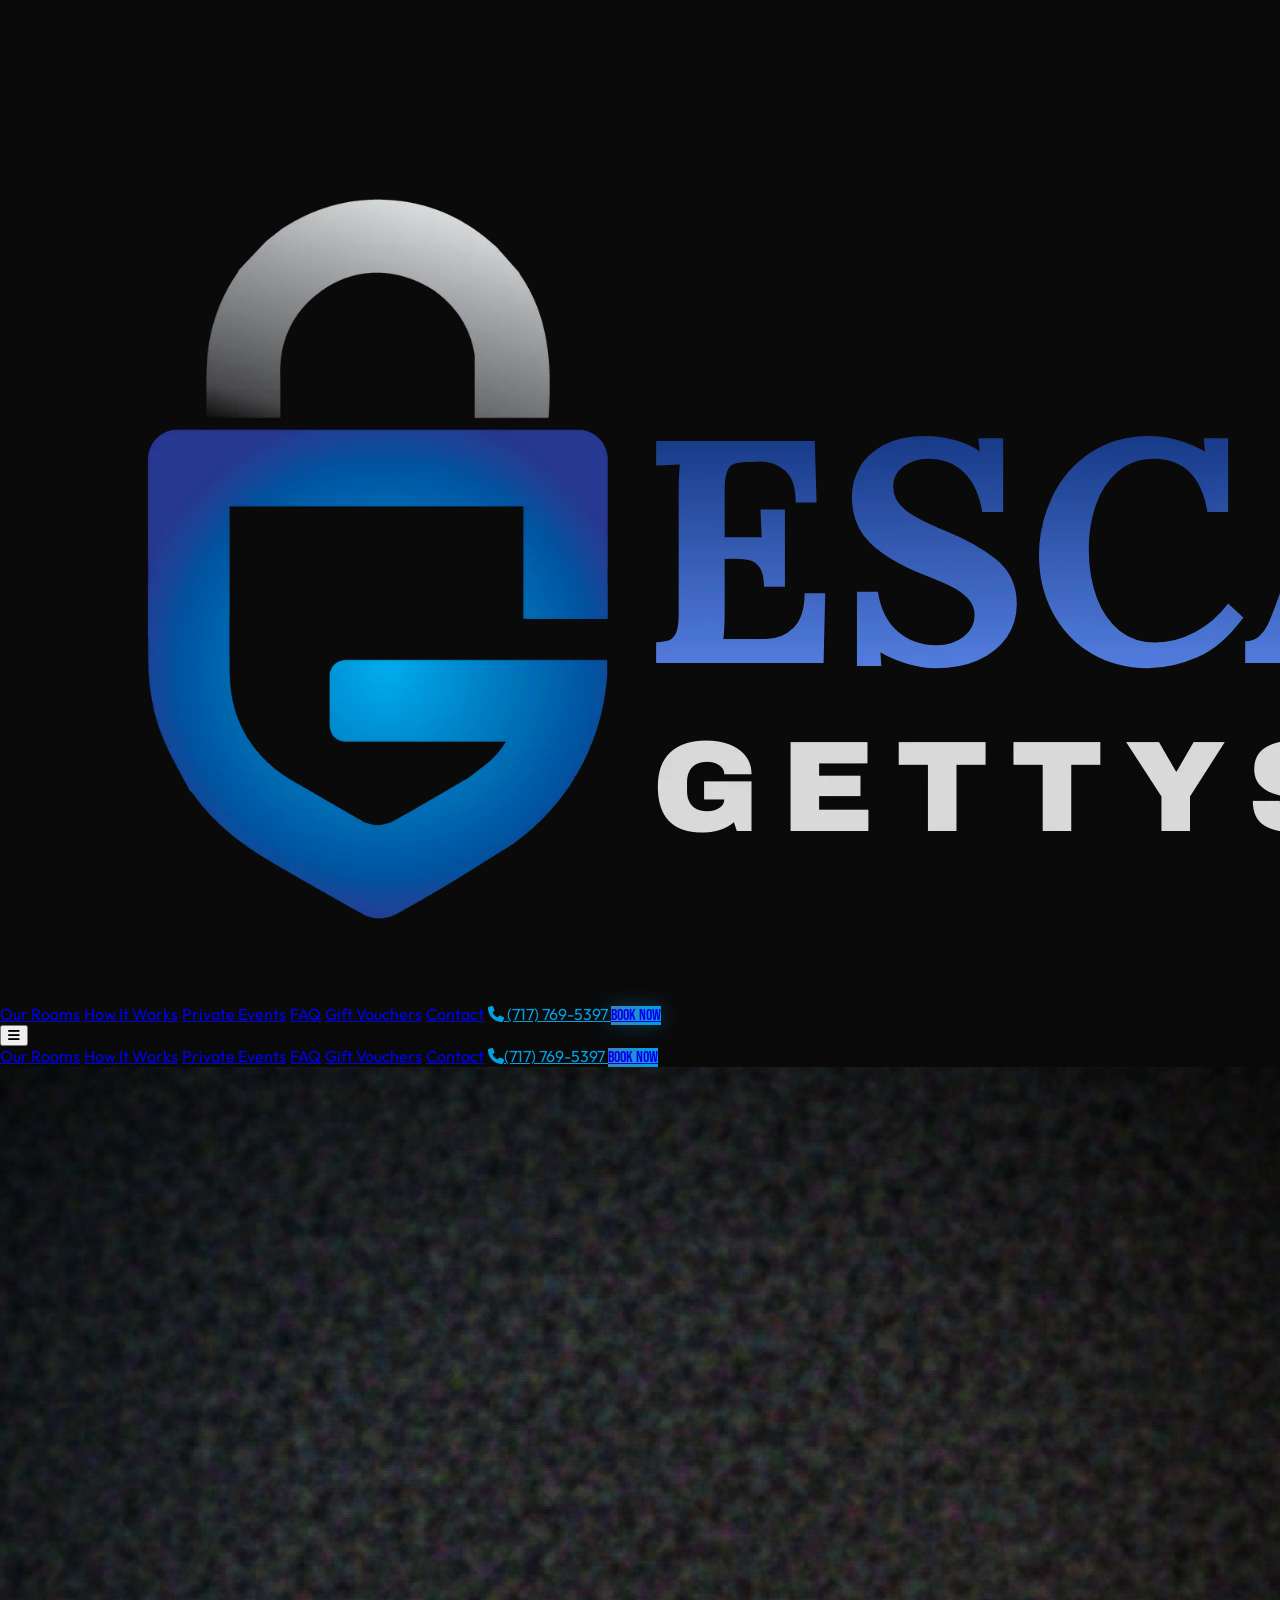
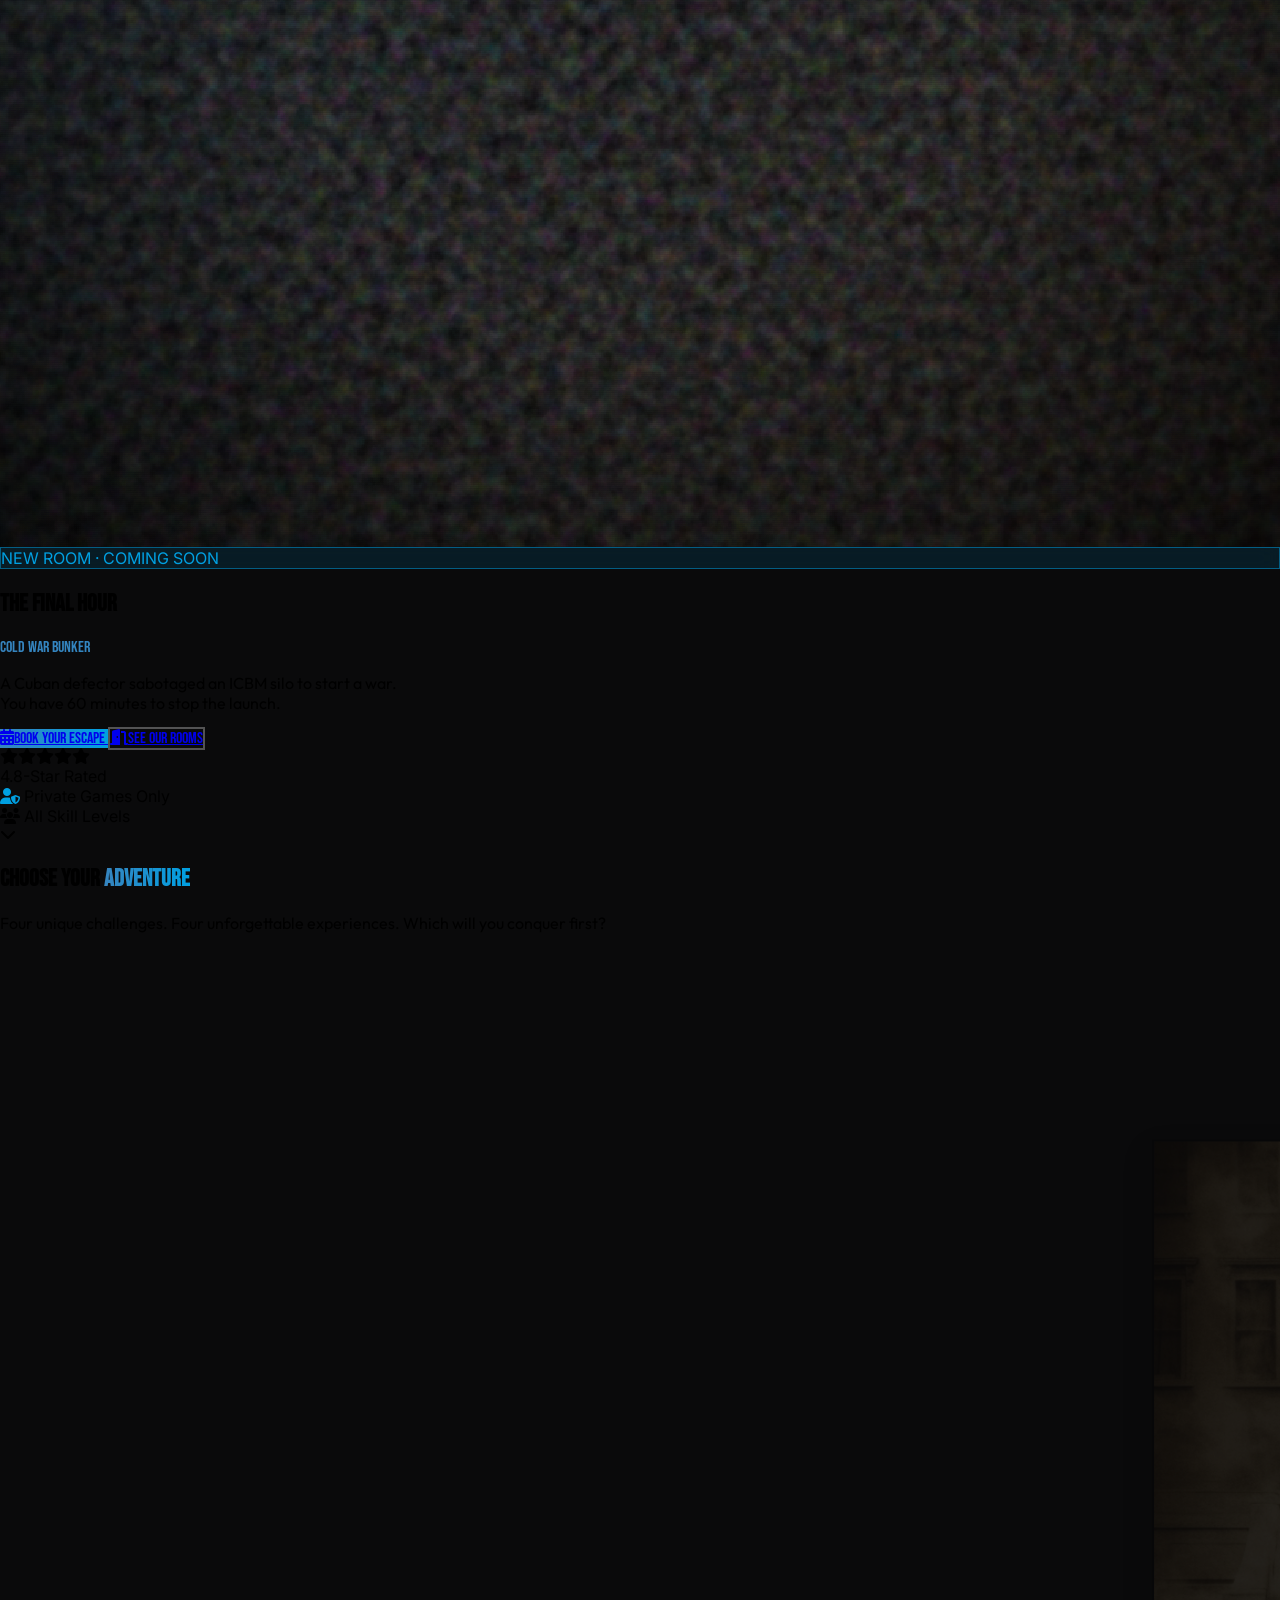
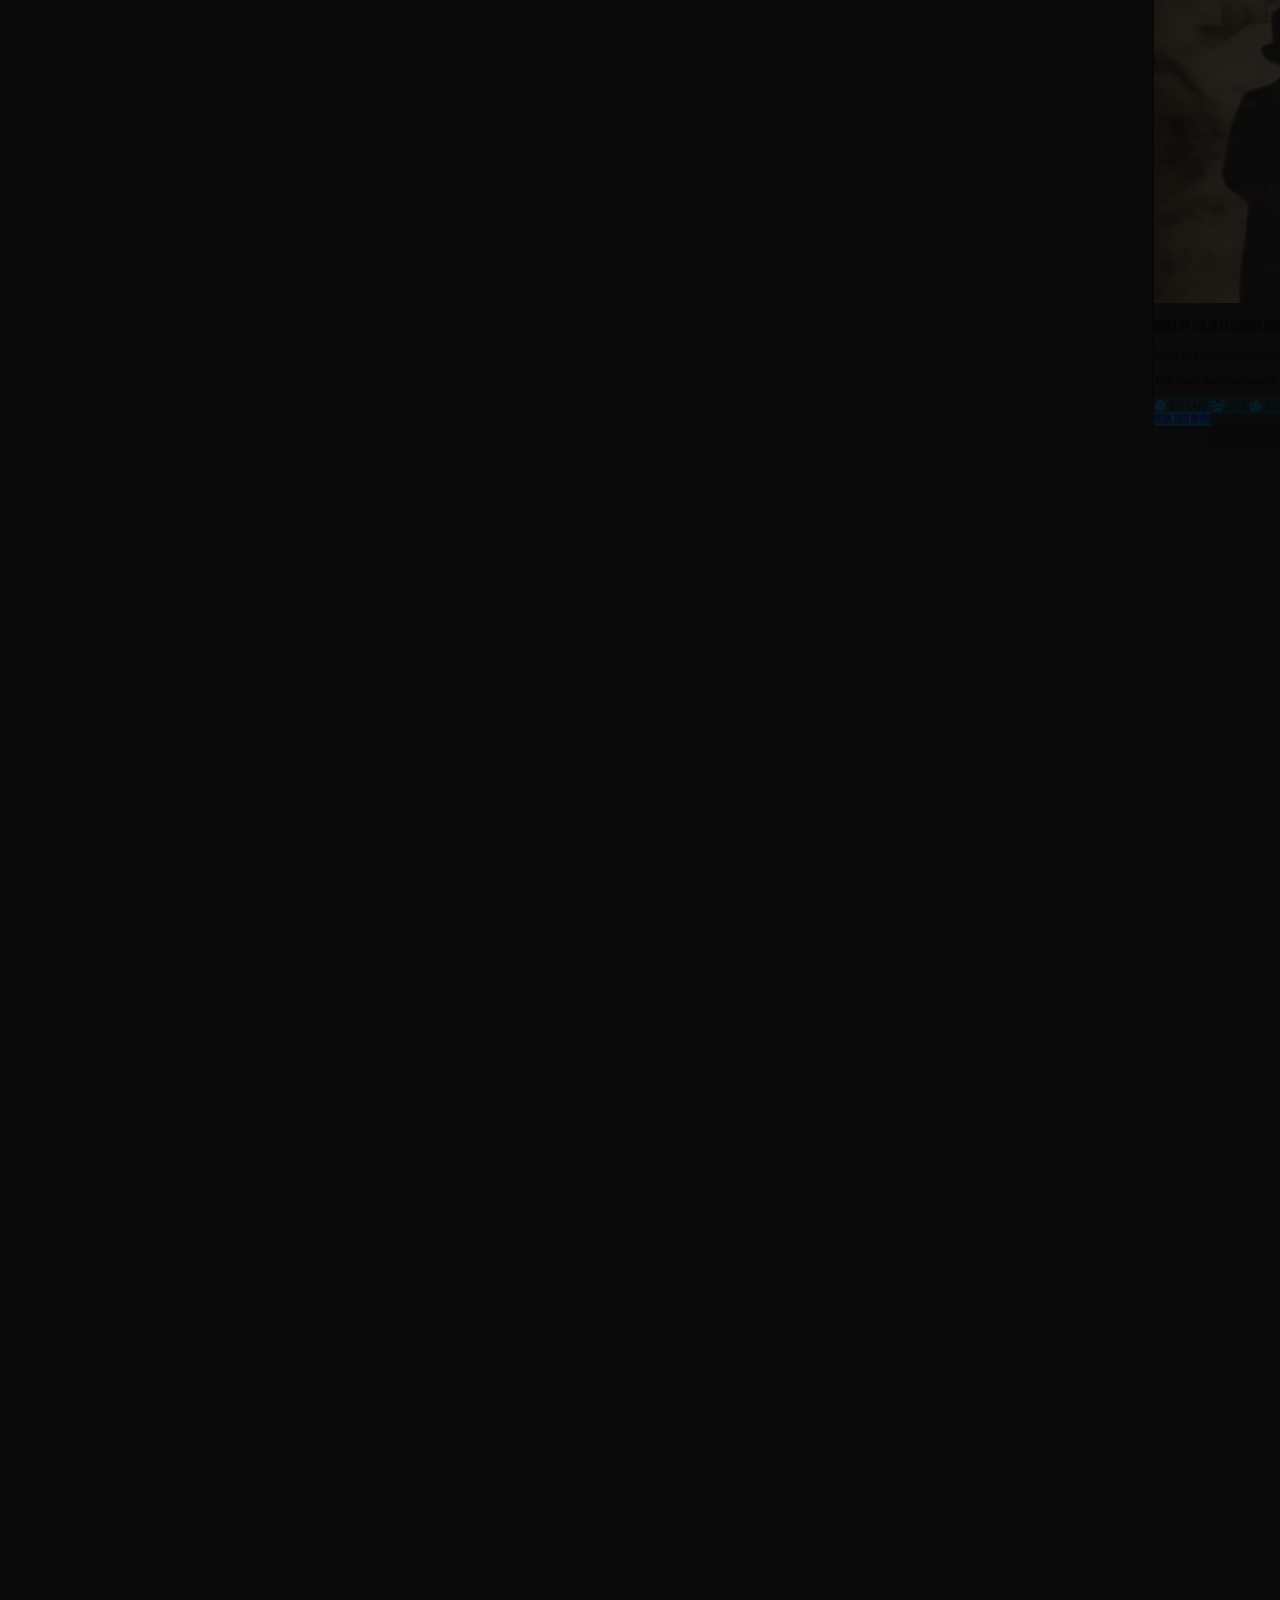
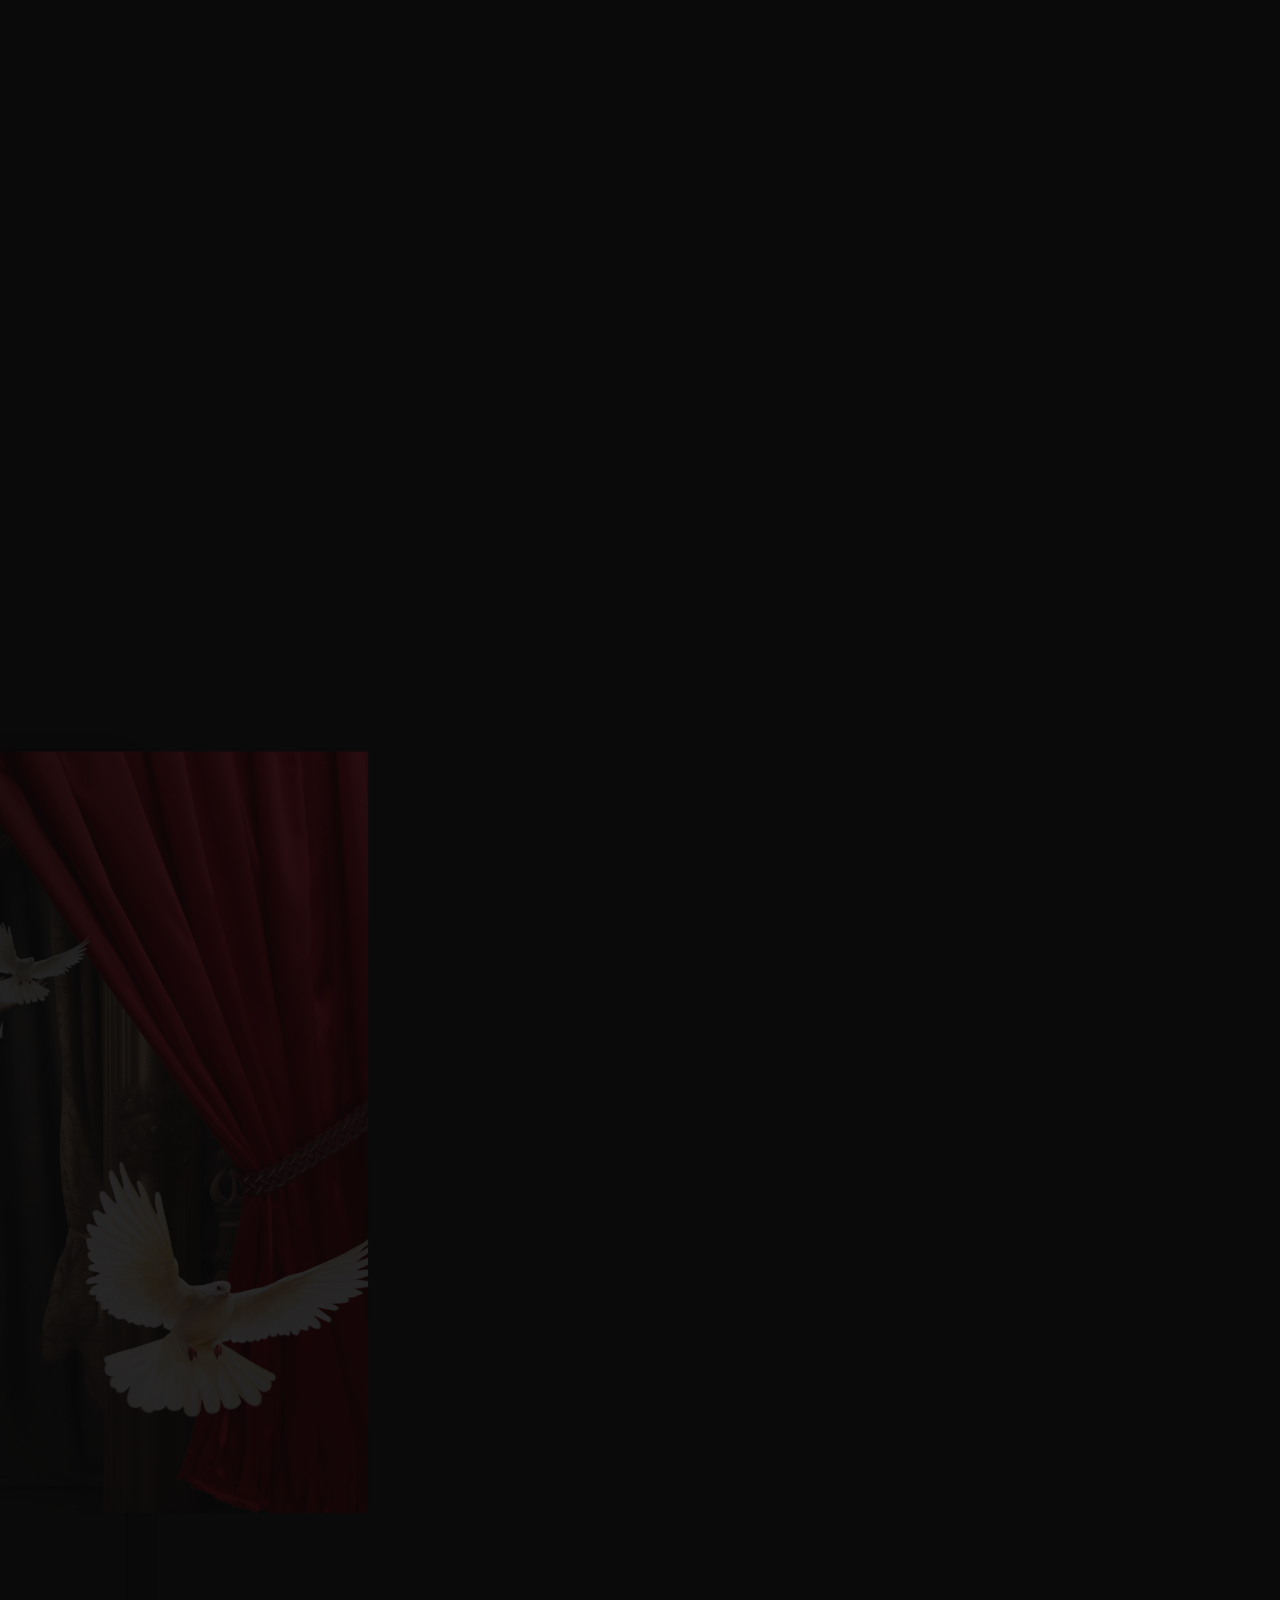
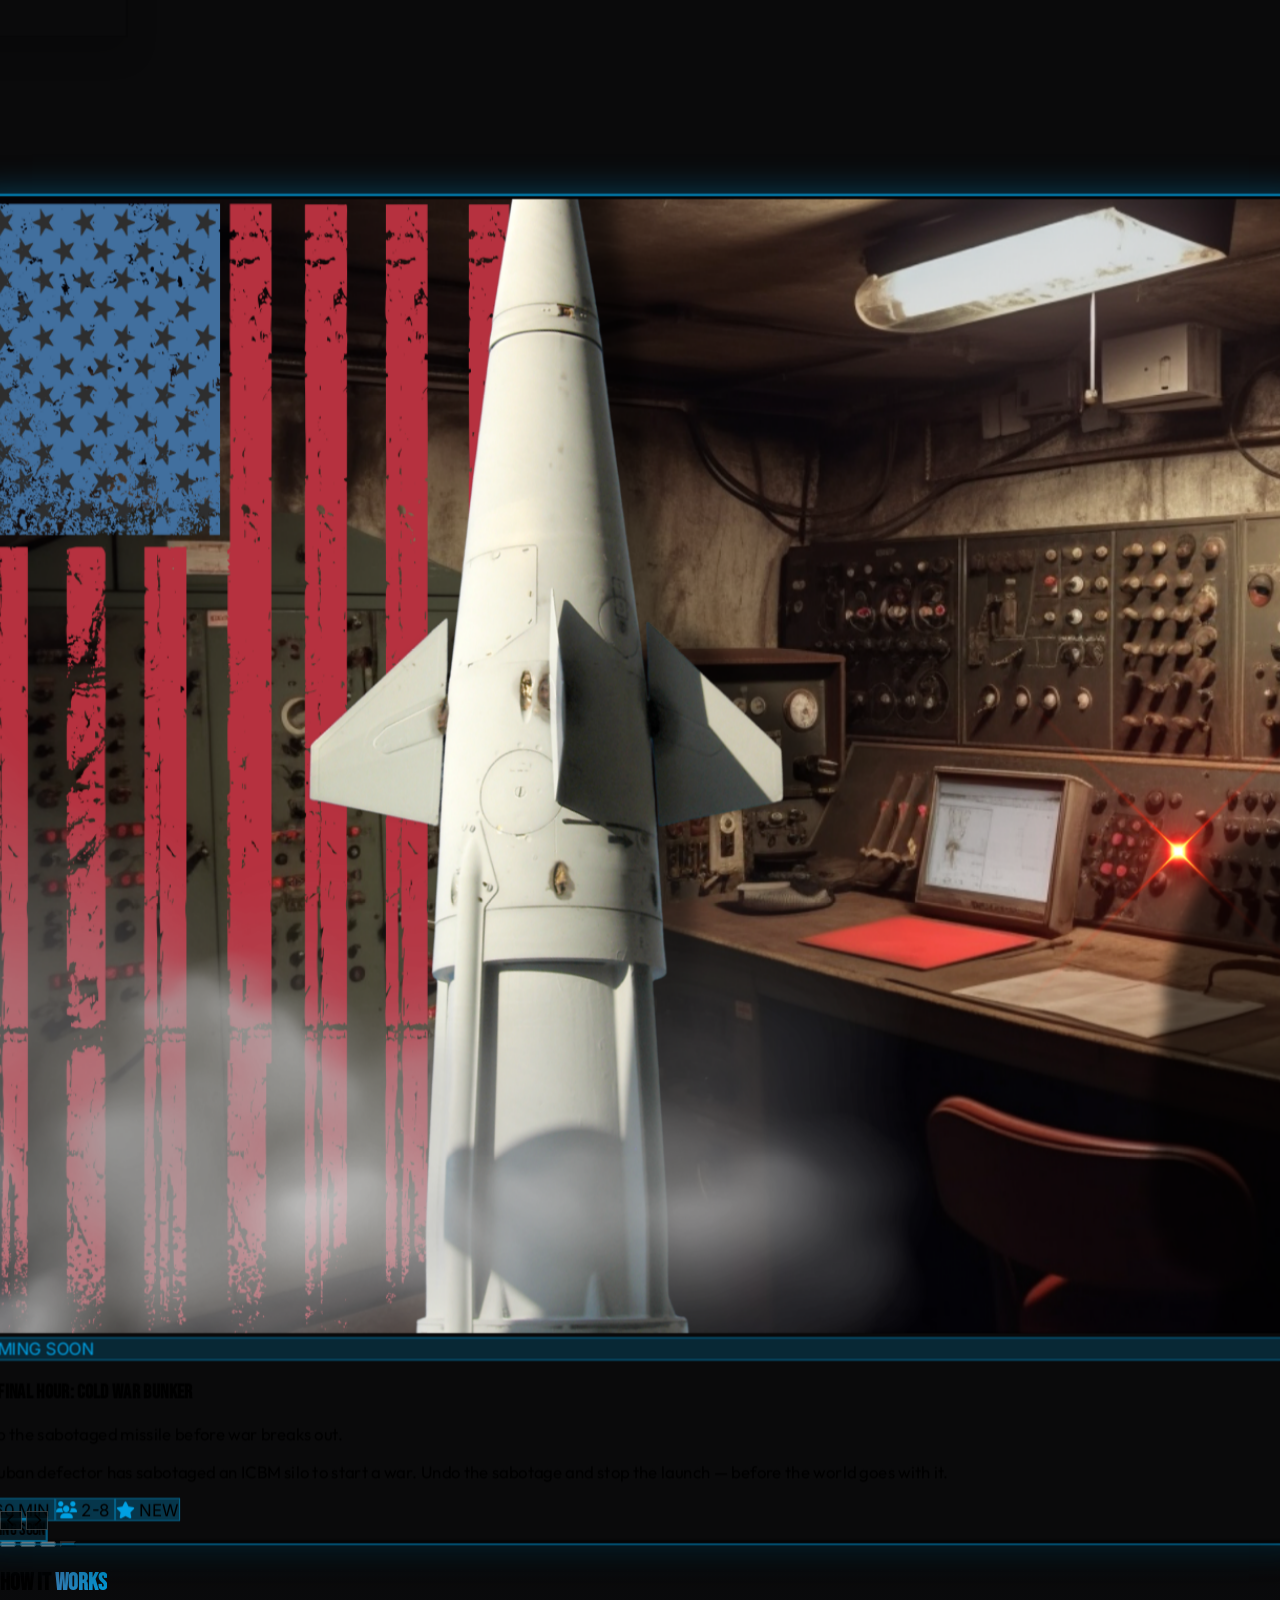
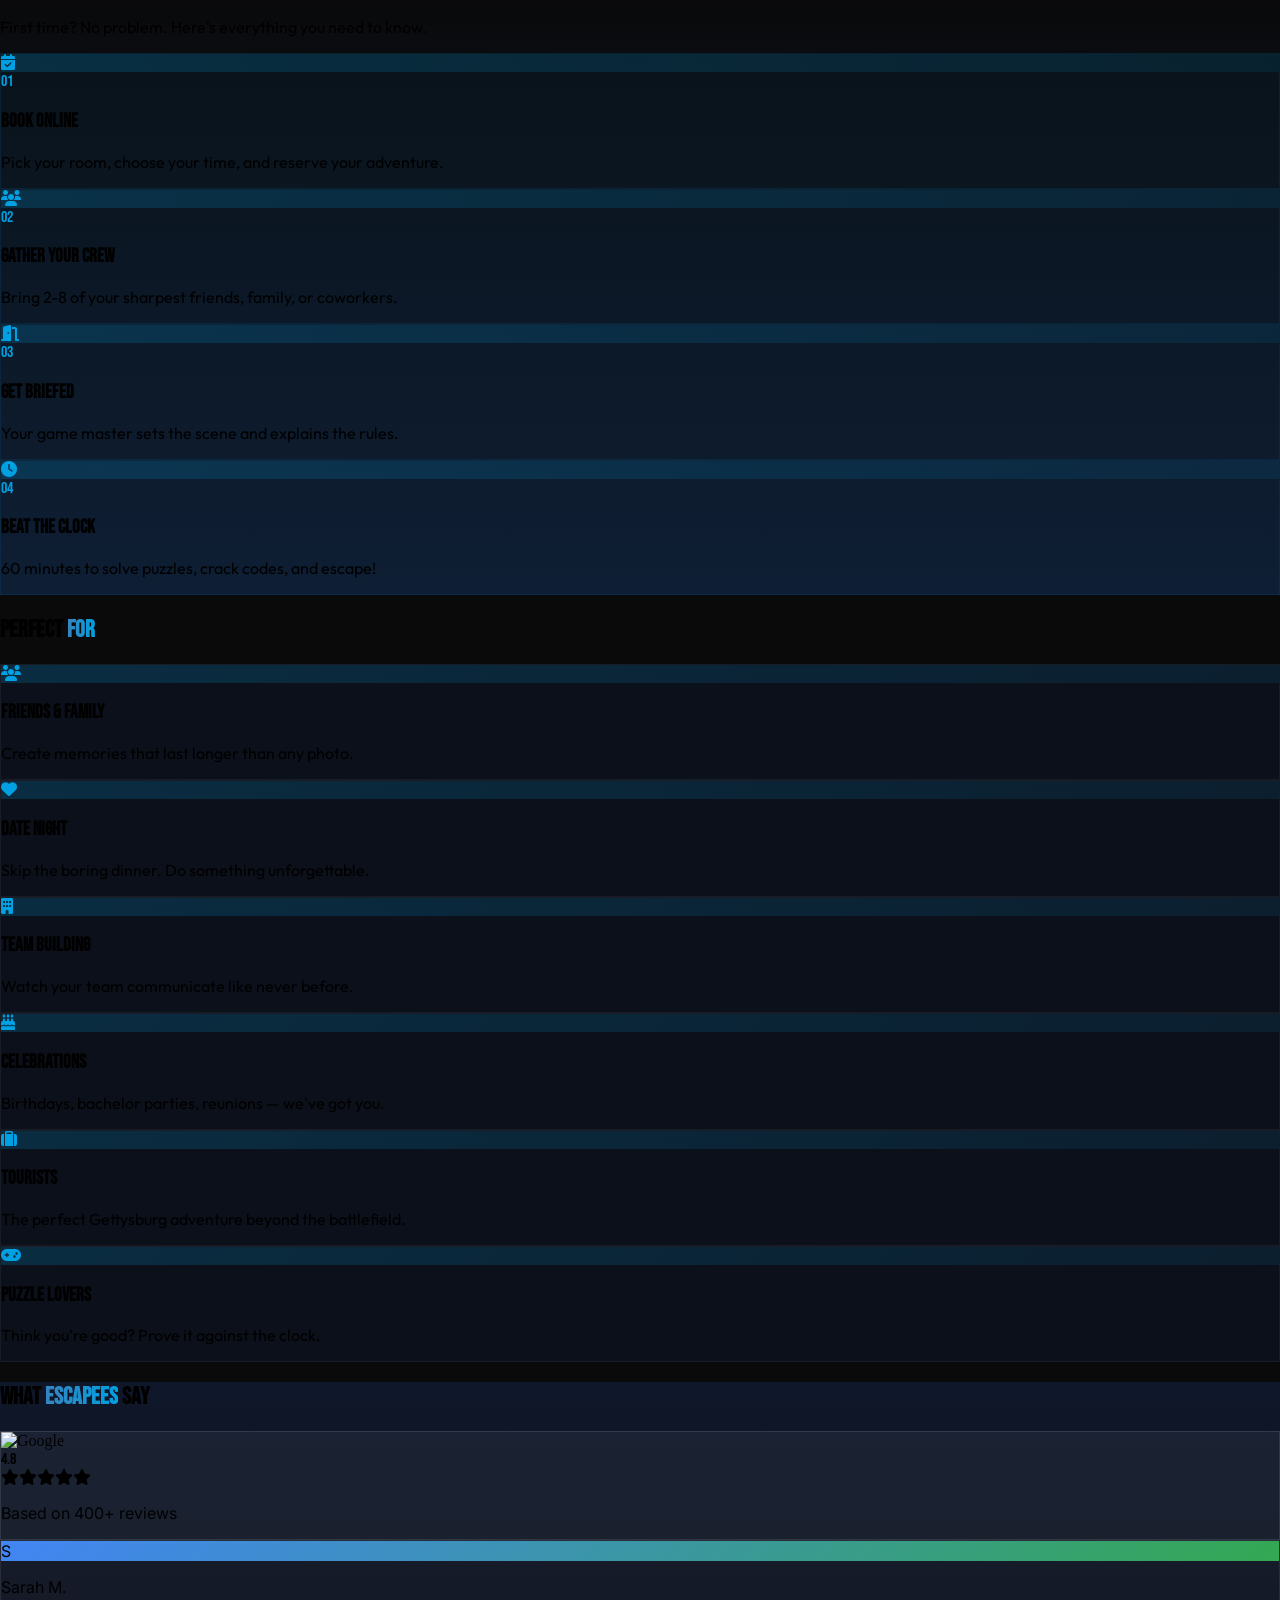
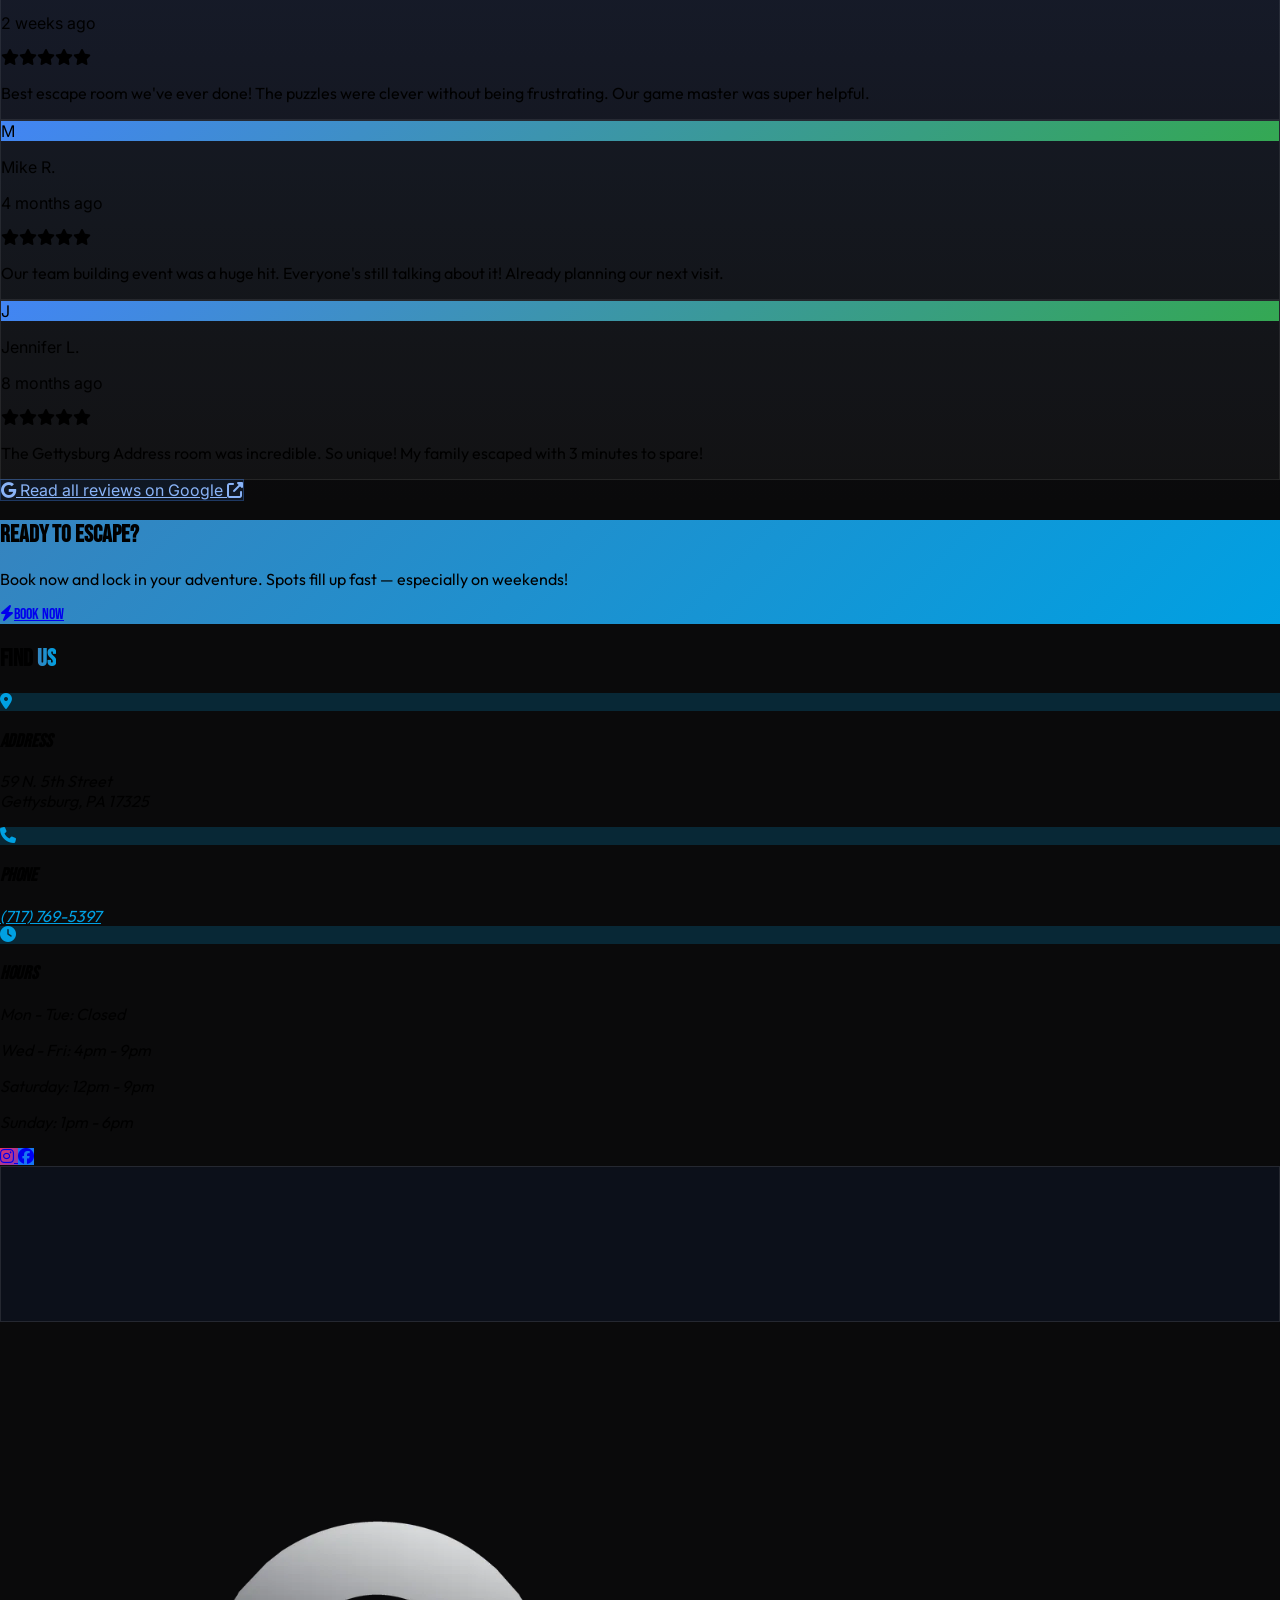
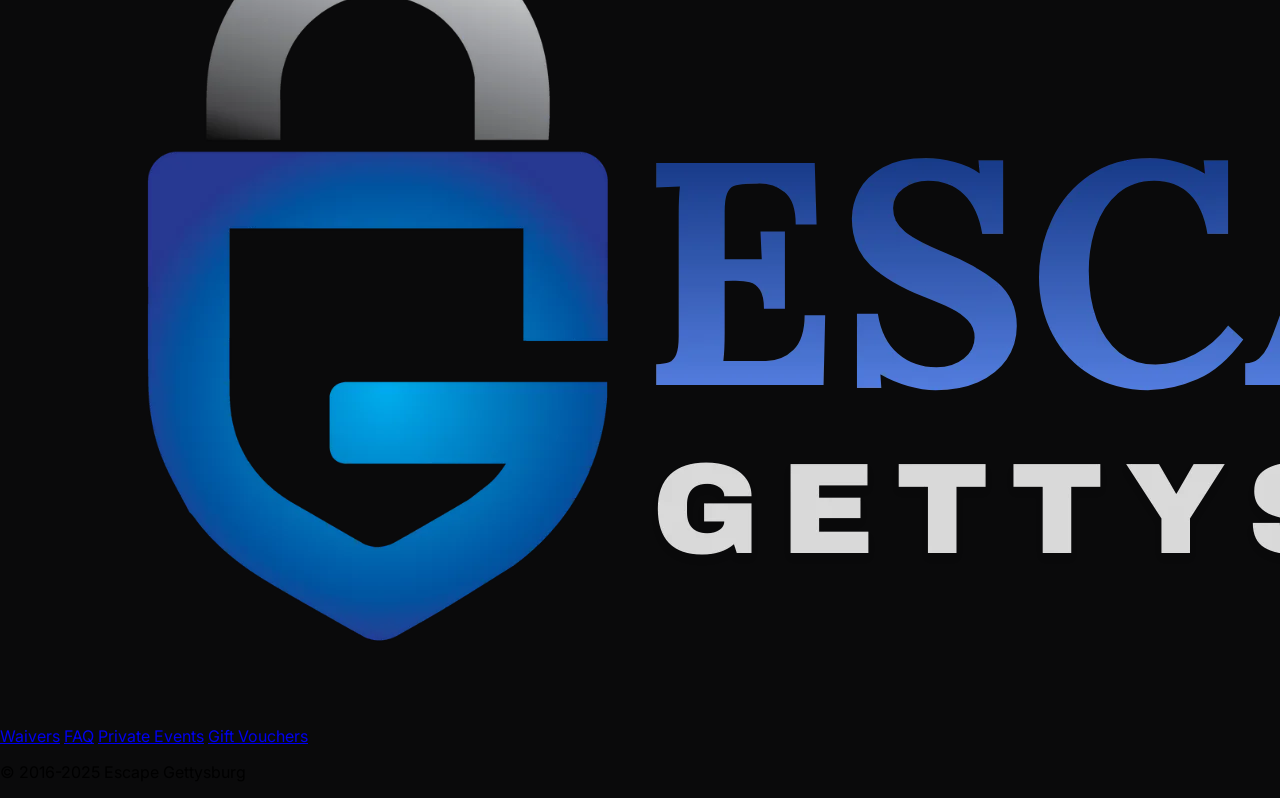
==== commit 5c3b36d5: "Update index.html" ====
--- a/index.html
+++ b/index.html
@@ -899,7 +899,7 @@
           card.style.opacity = '1';
           card.style.zIndex = '10';
           card.style.filter = 'brightness(1)';
-          inner.style.boxShadow = '0 20px 40px rgba(0,0,0,0.5), 0 0 0 1px rgba(0,160,226,0.6), 0 0 20px rgba(0,160,226,0.25)';
+          inner.style.boxShadow = '0 20px 40px rgba(0,0,0,0.5), 0 0 0 2px rgba(0,160,226,0.85), 0 0 35px rgba(0,160,226,0.45)';
           inner.style.border = '3px solid rgba(0,0,0,0.6)';
           inner.style.outline = 'none';
           bookBtn.classList.remove('hidden');
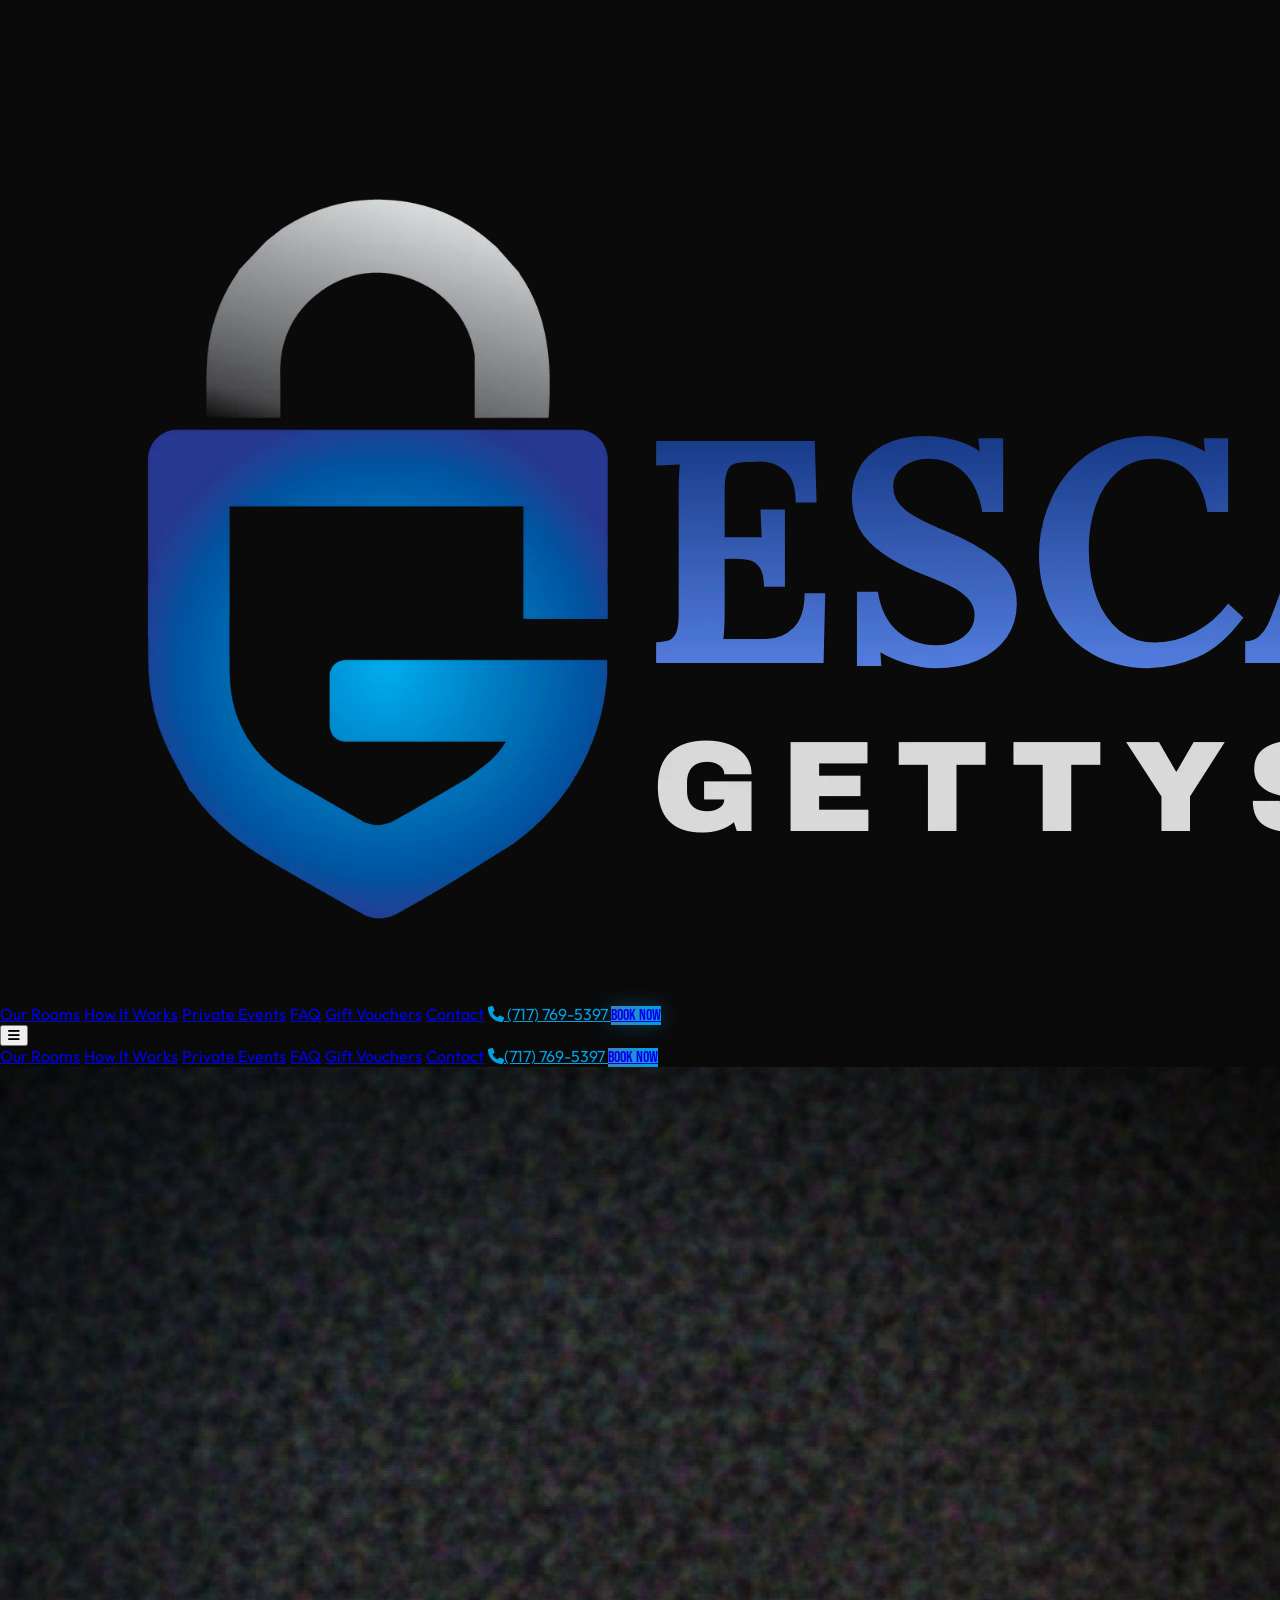
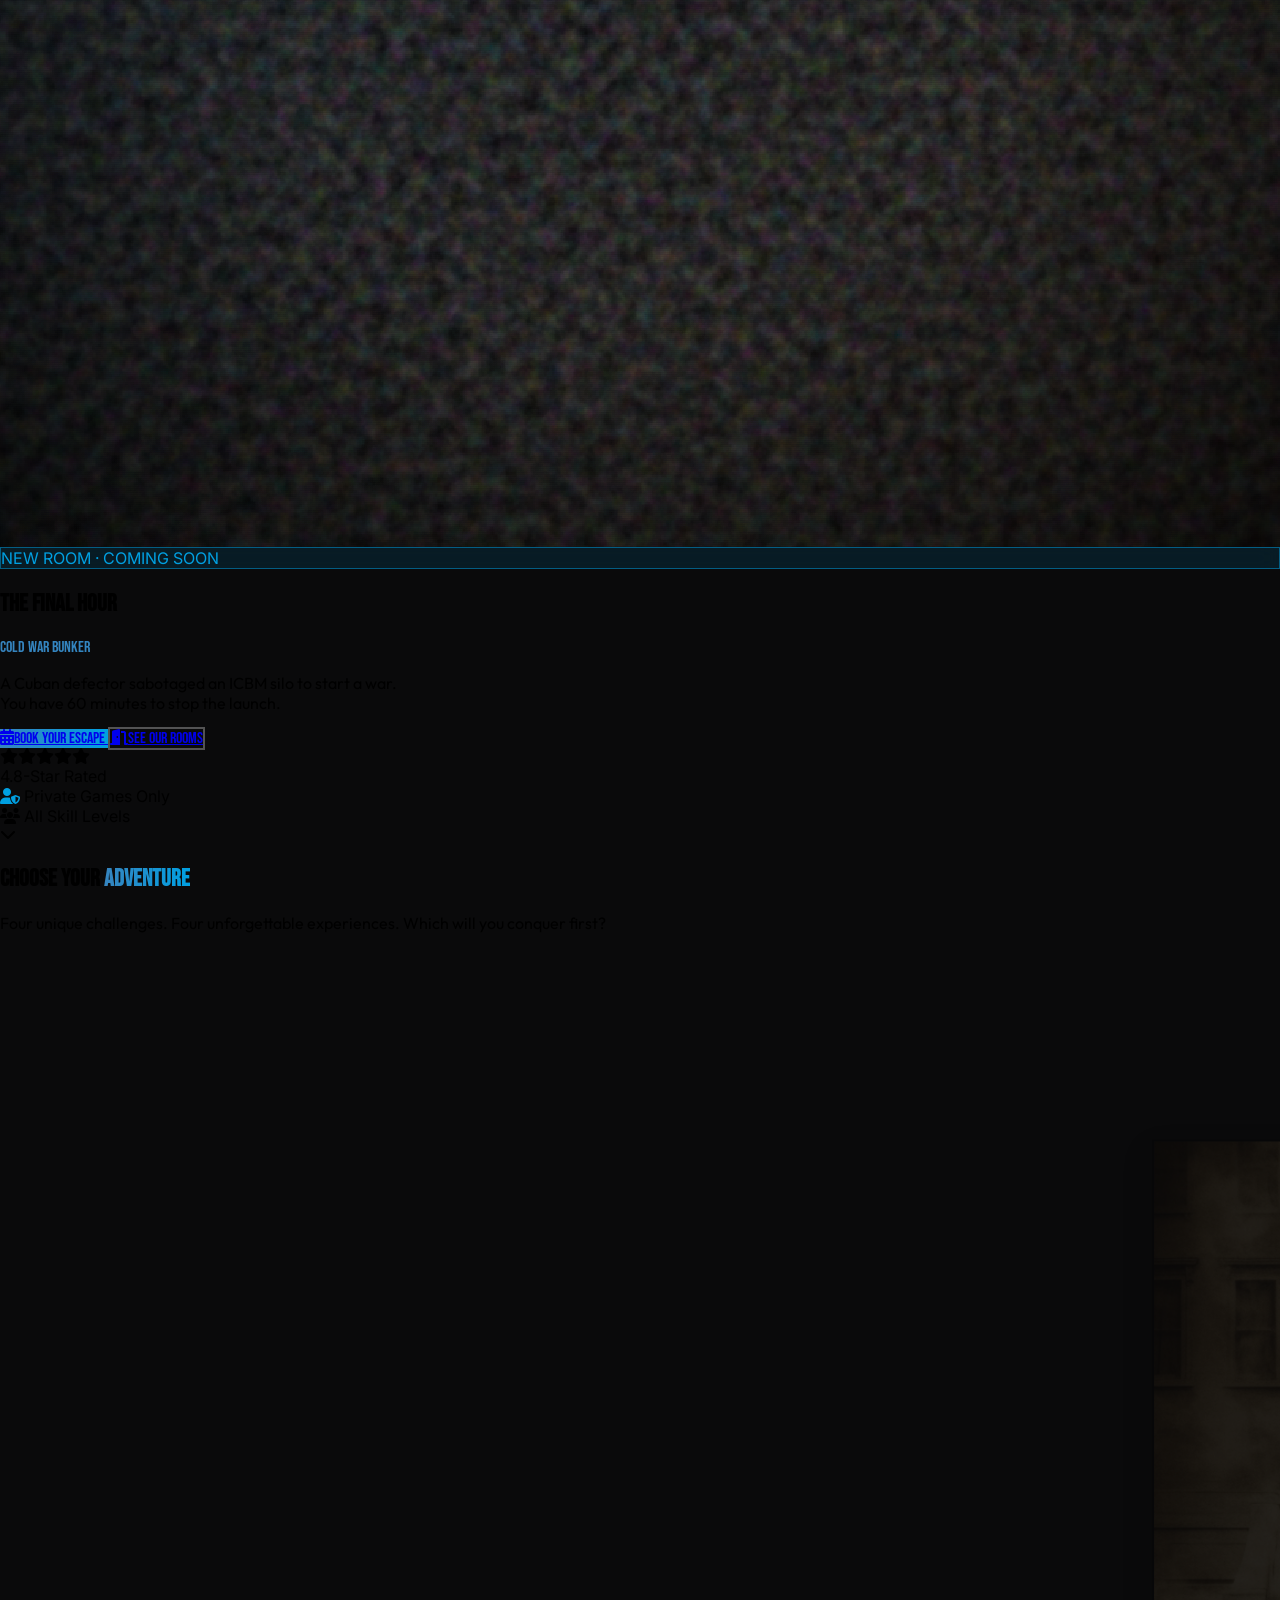
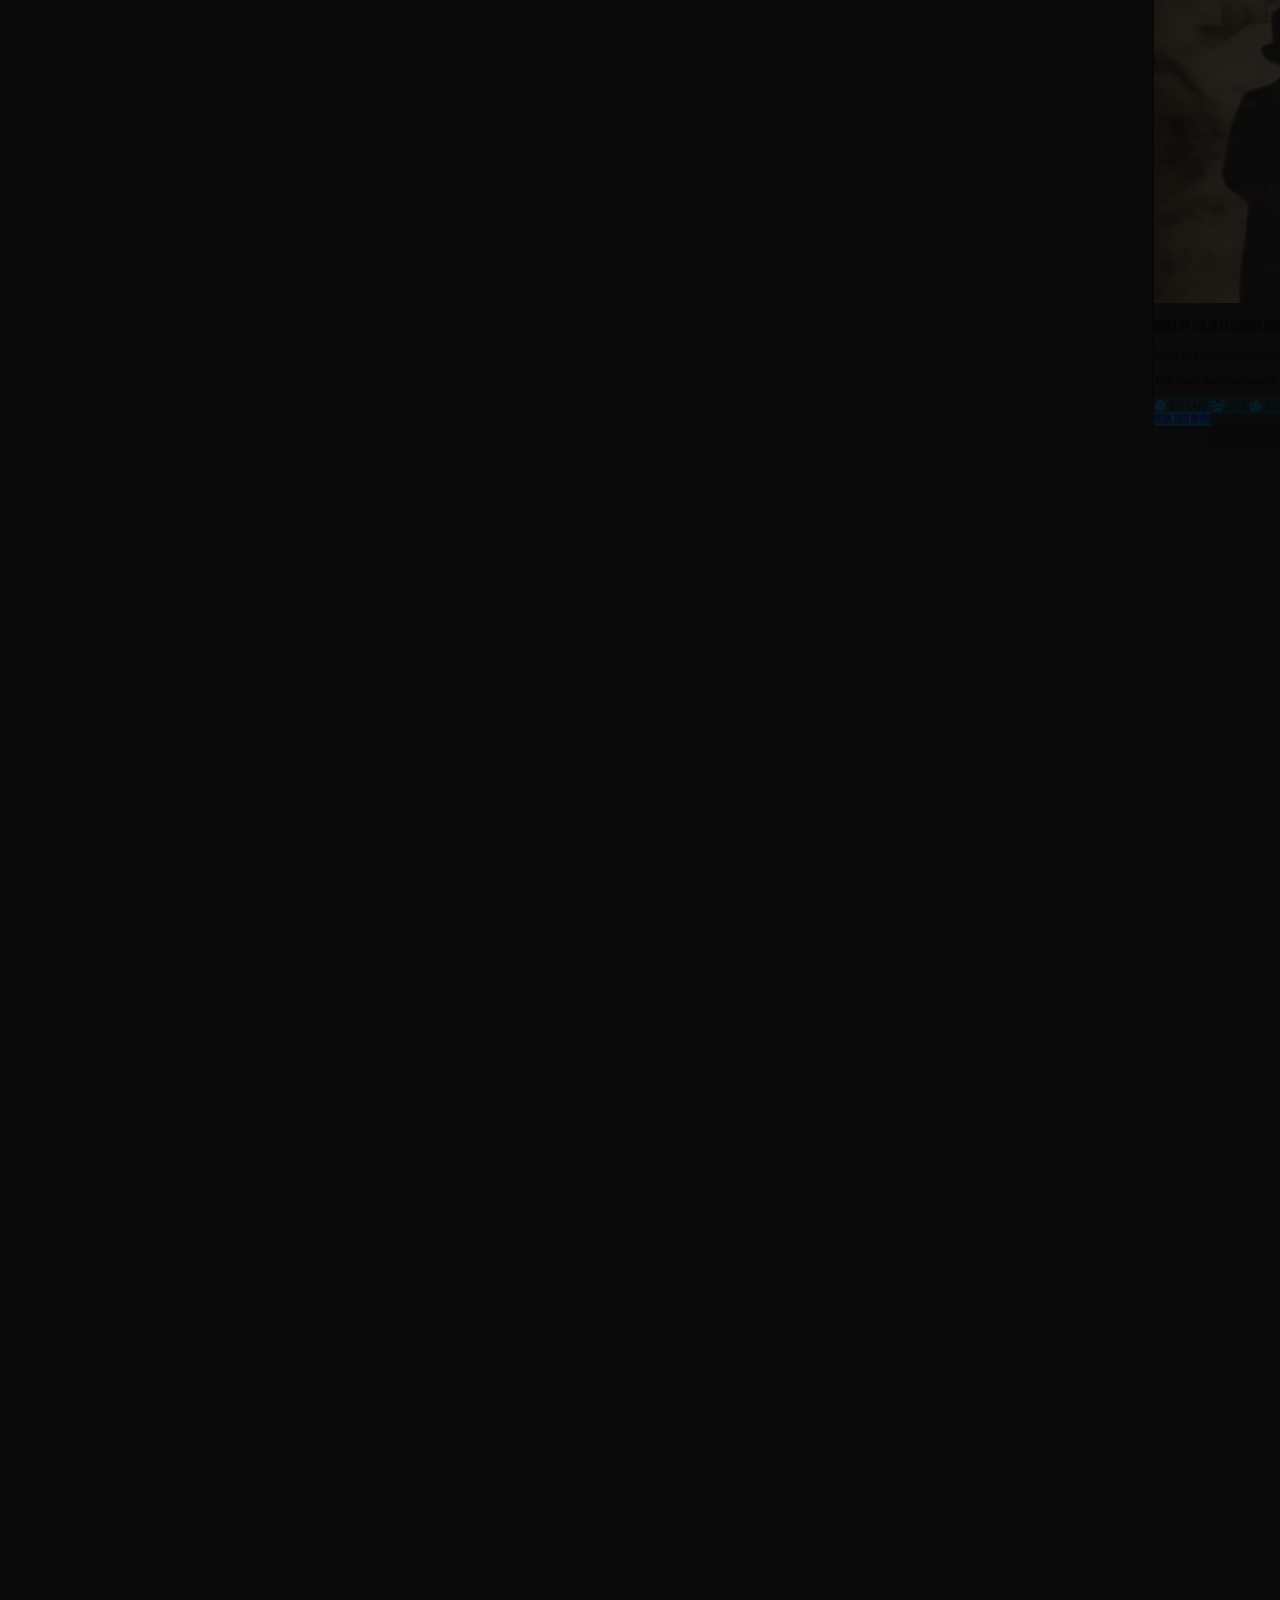
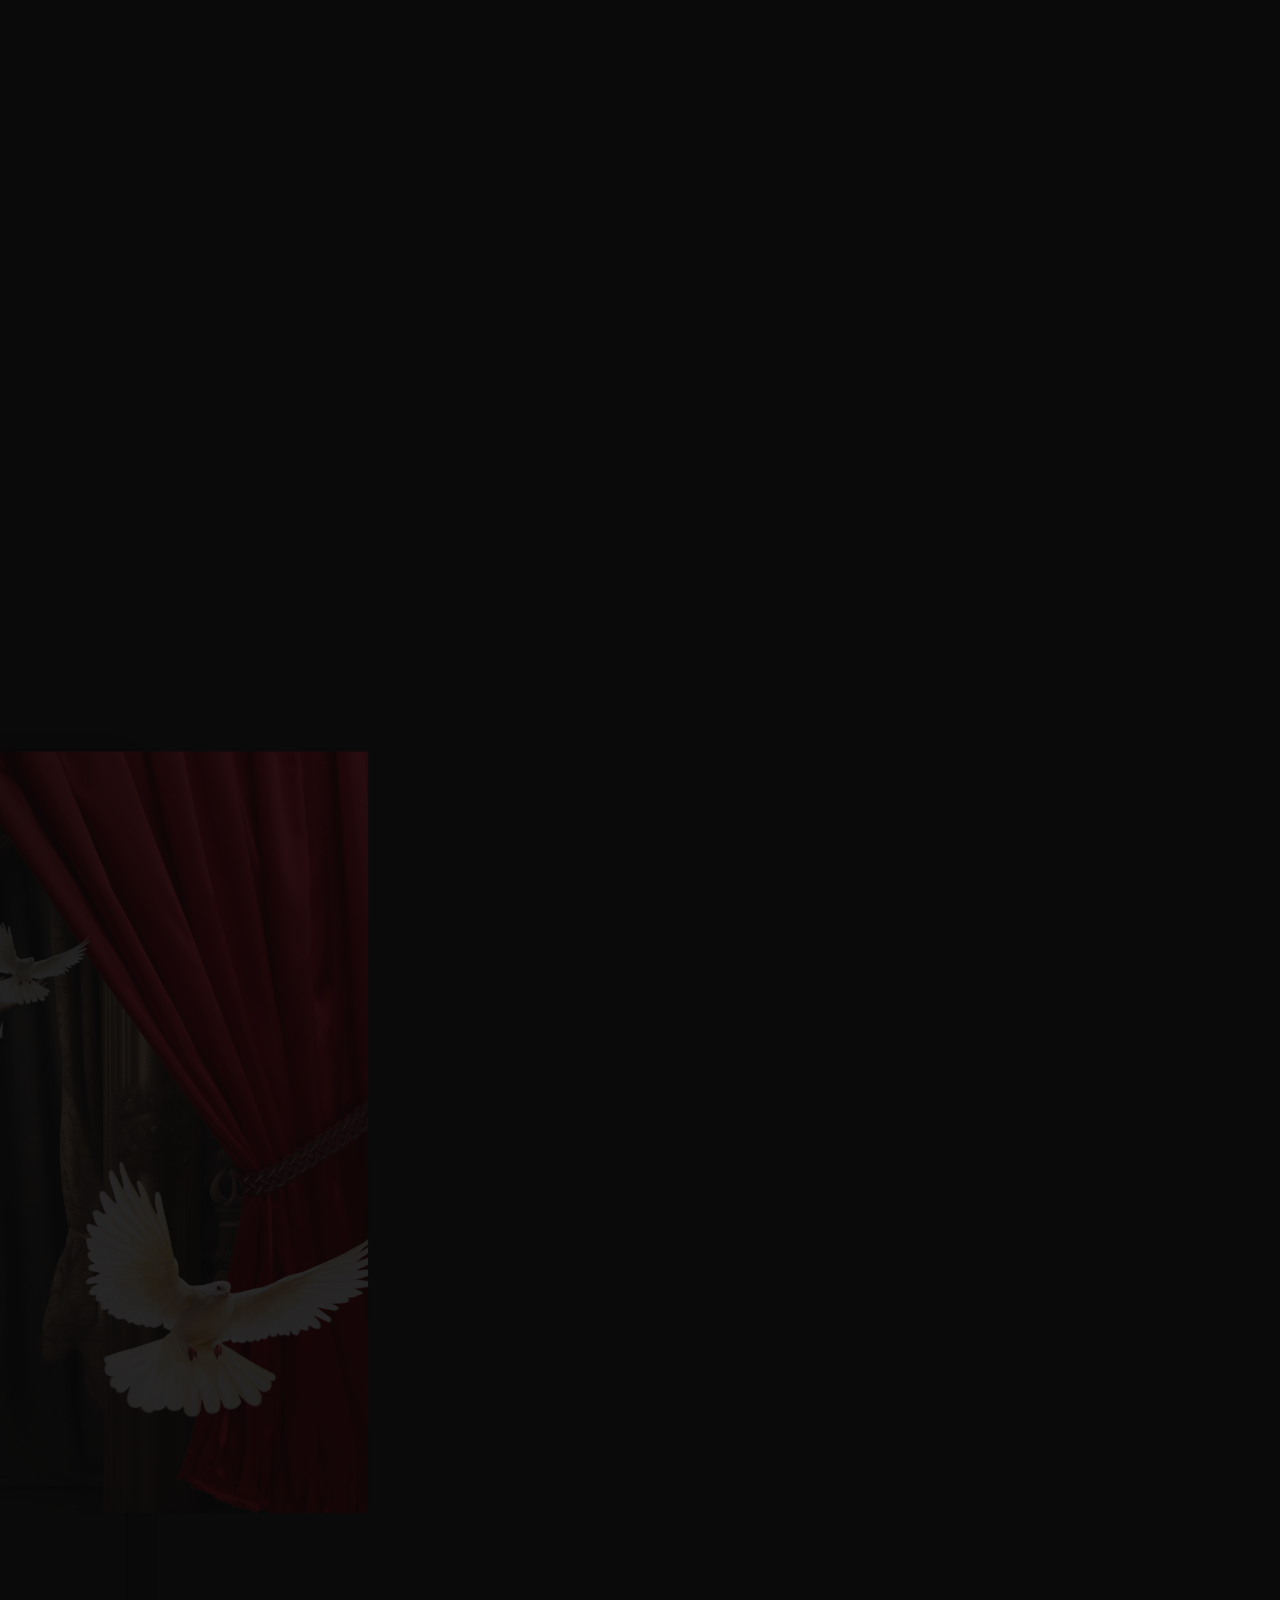
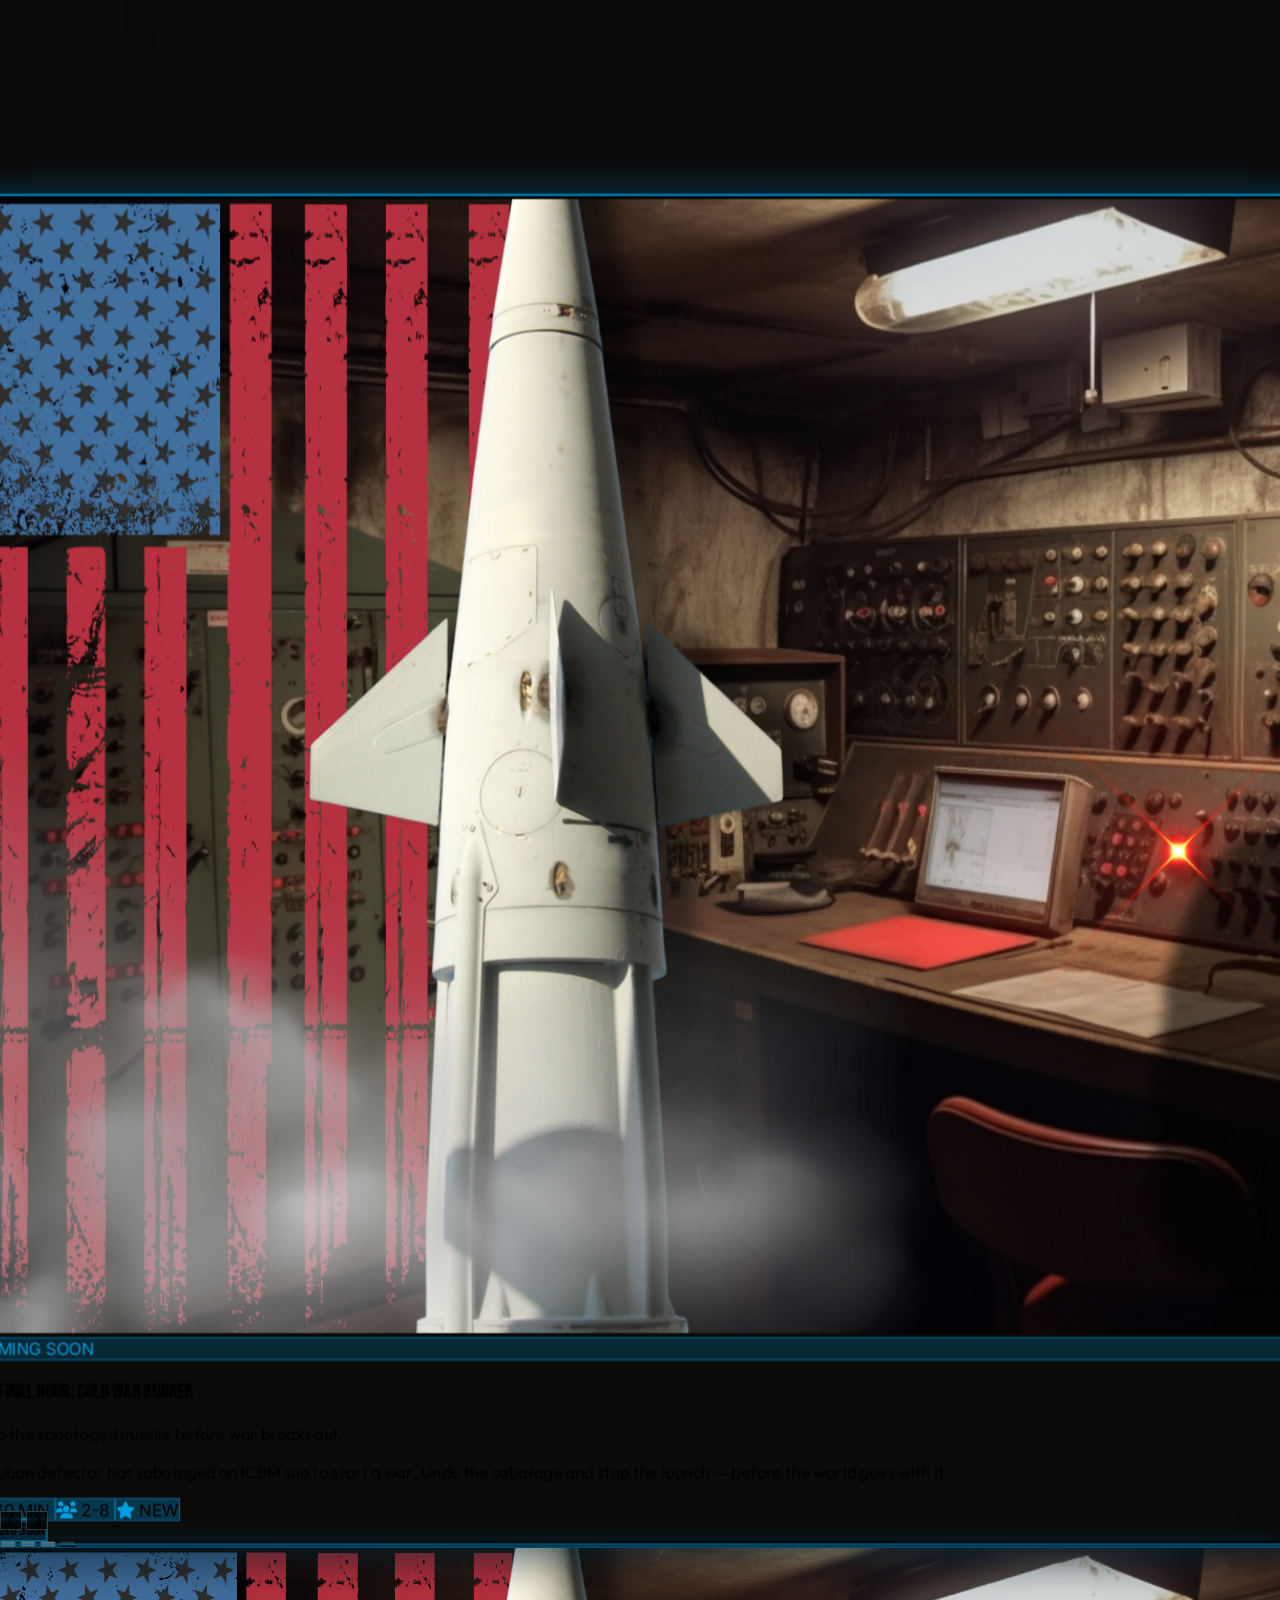
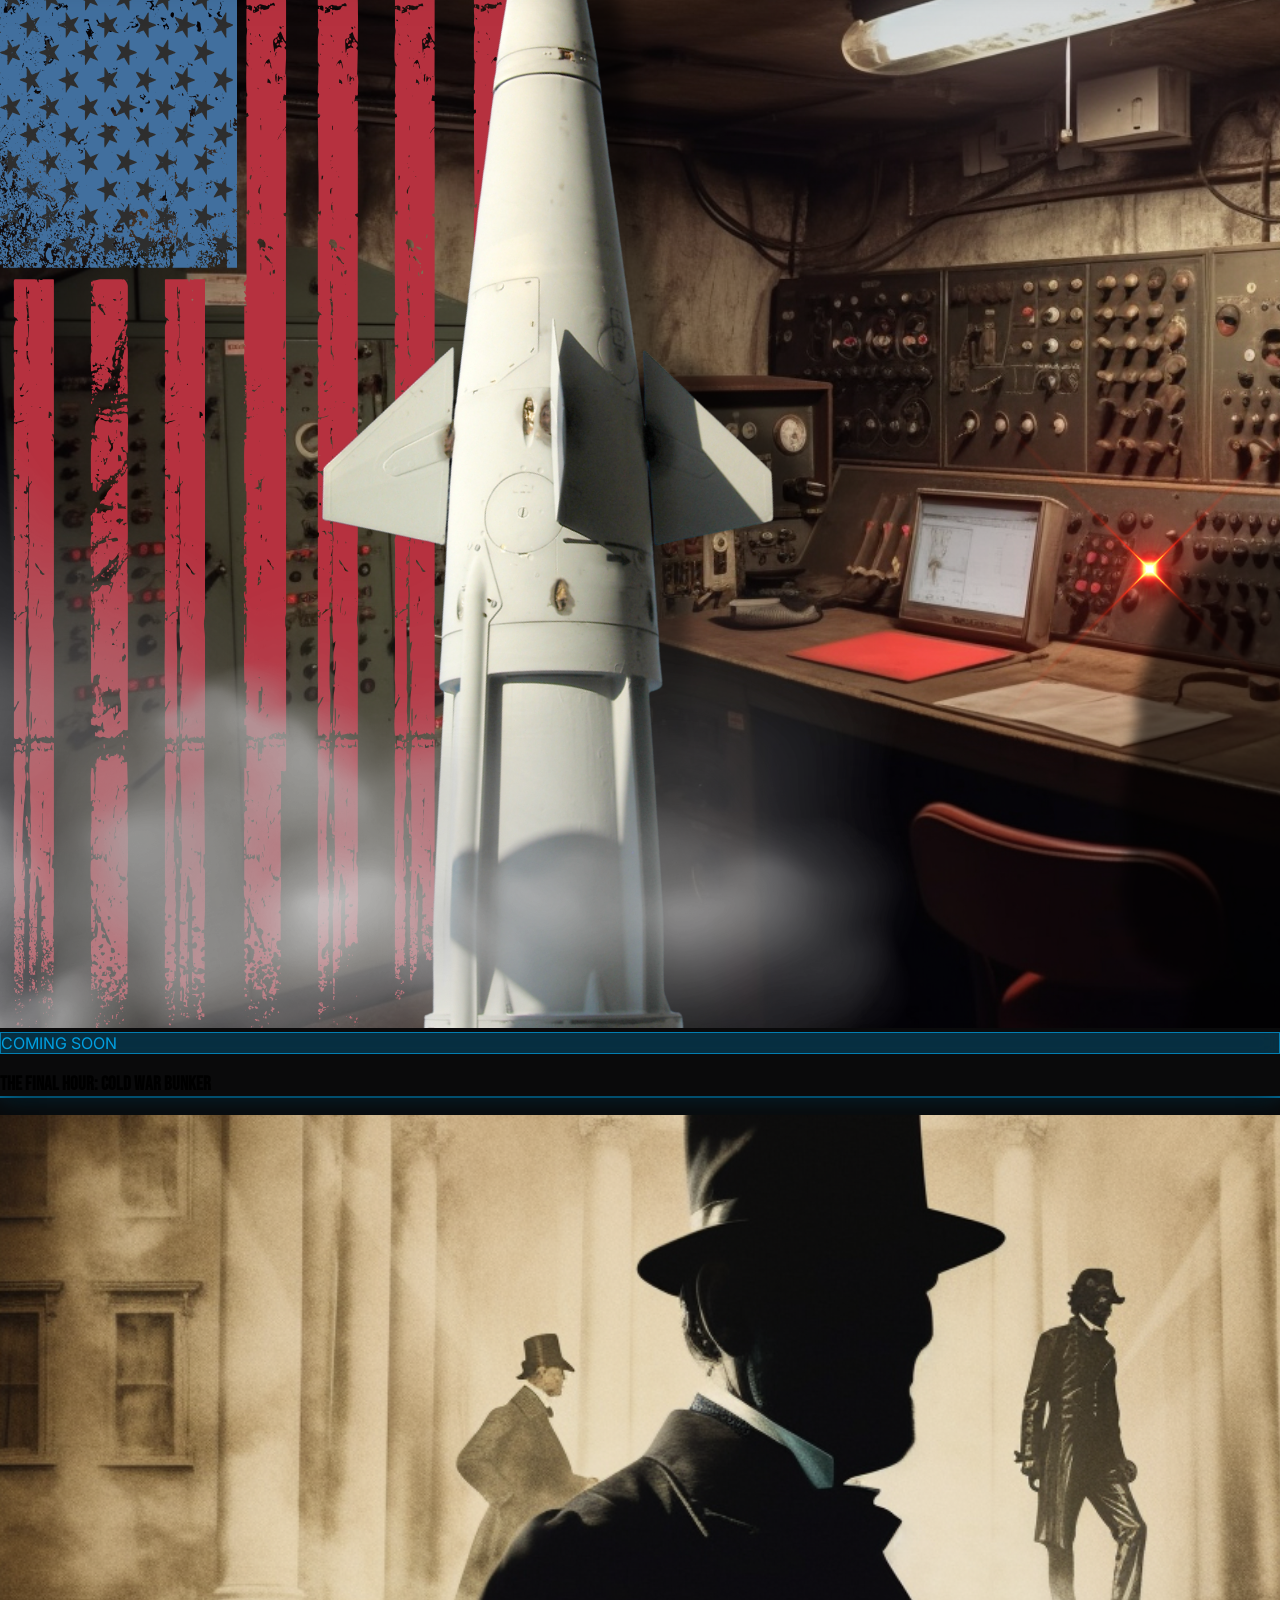
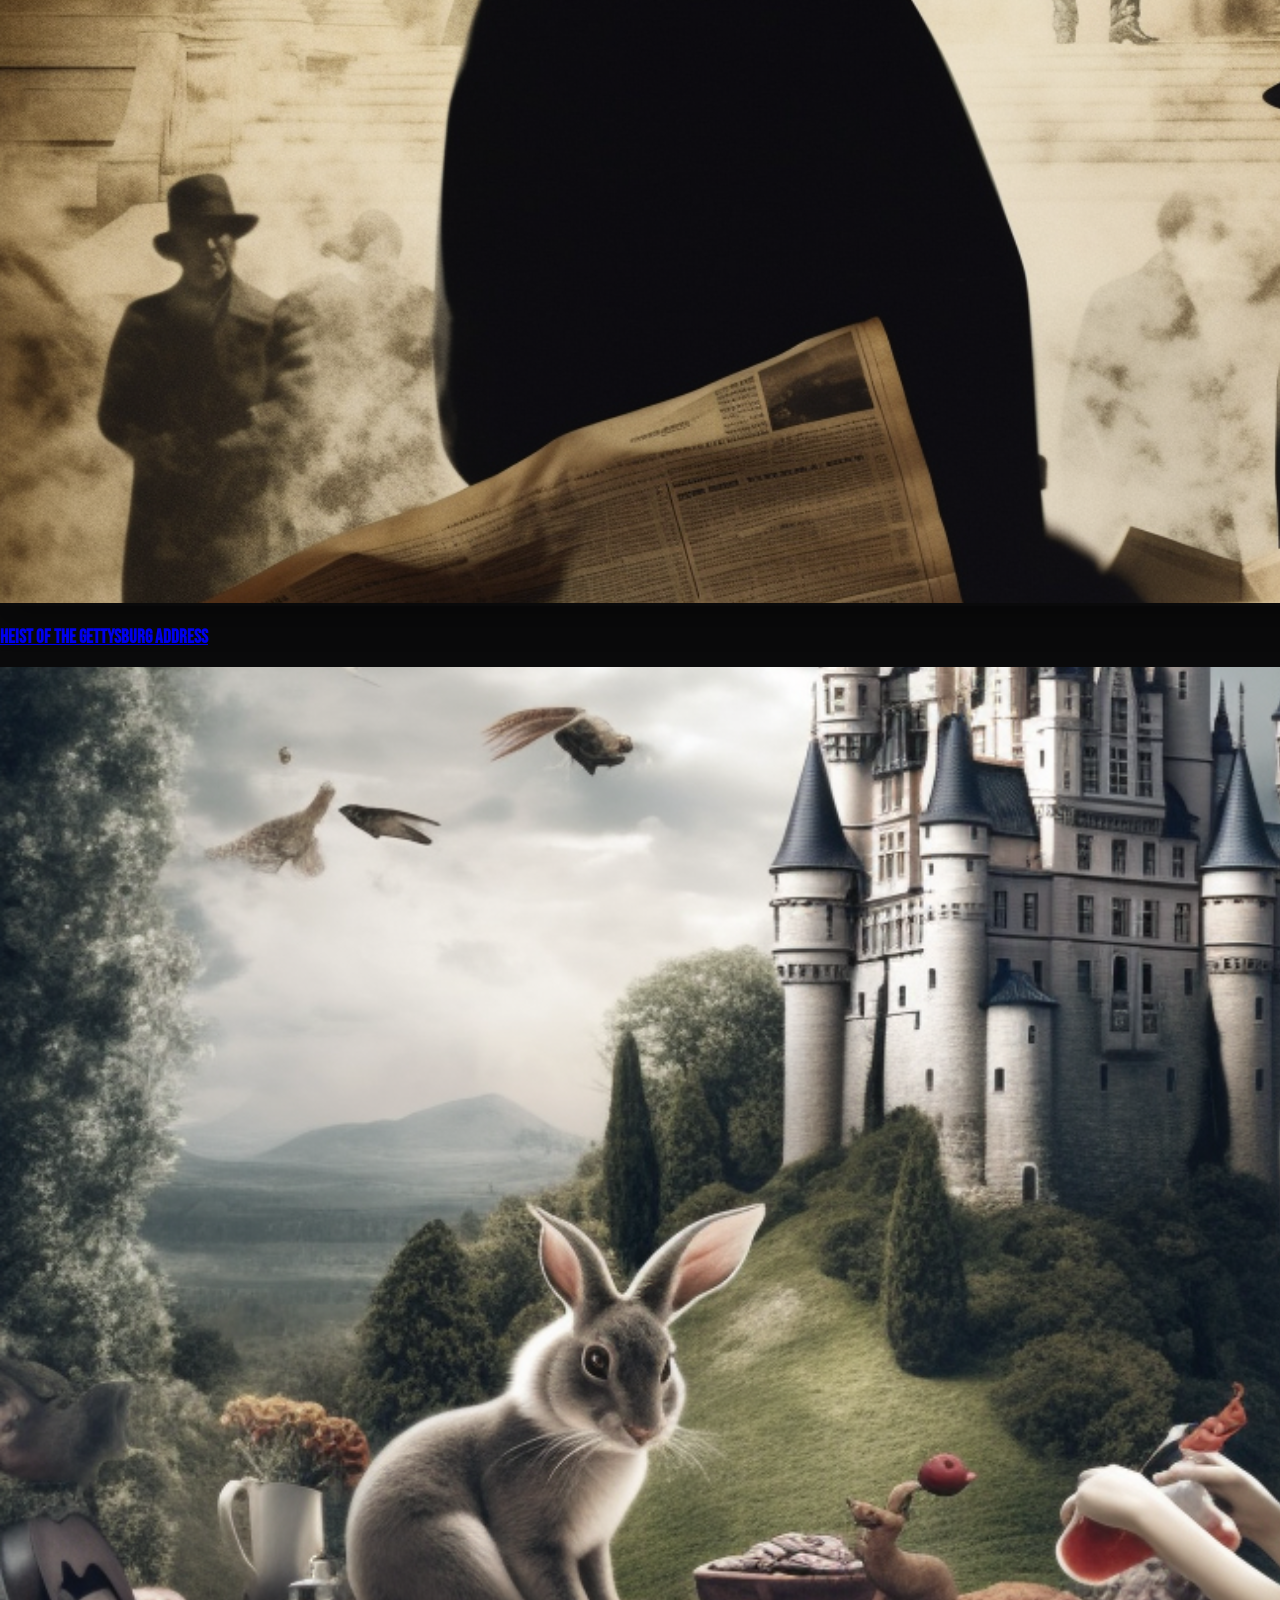
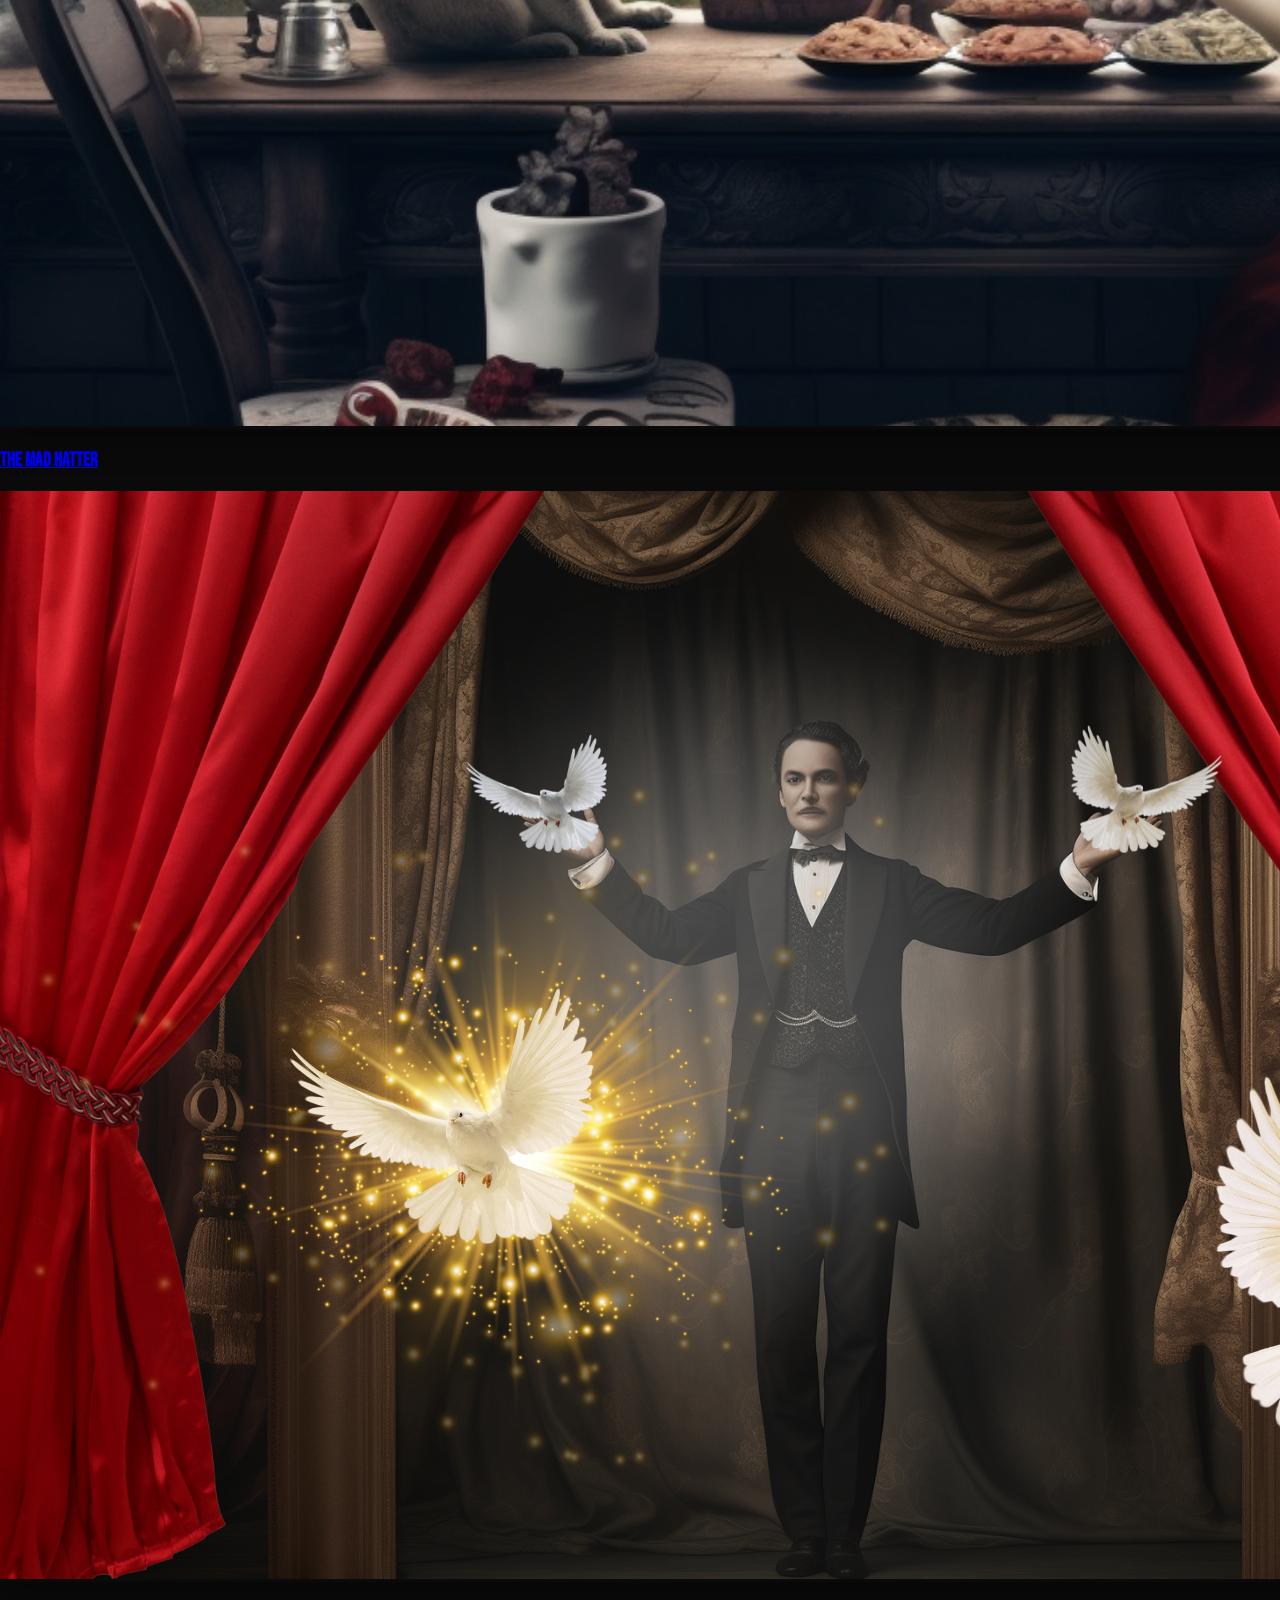
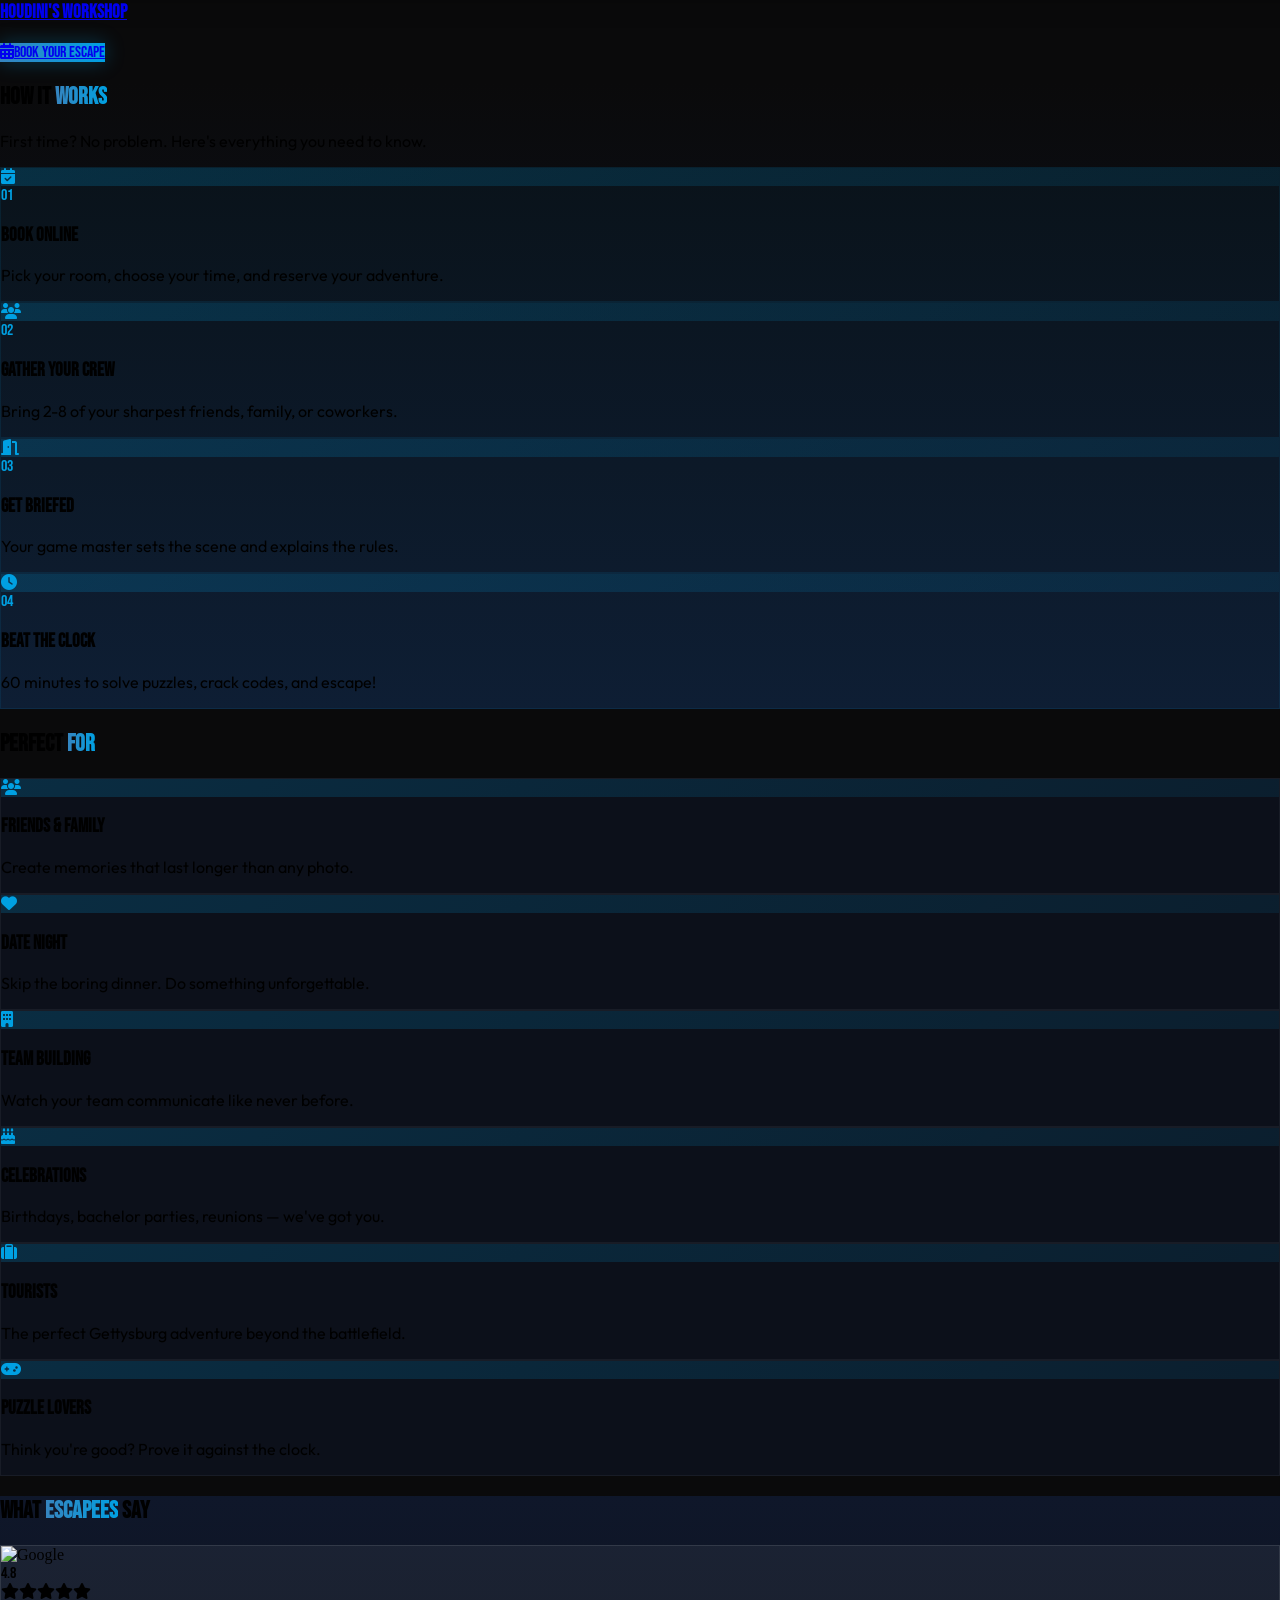
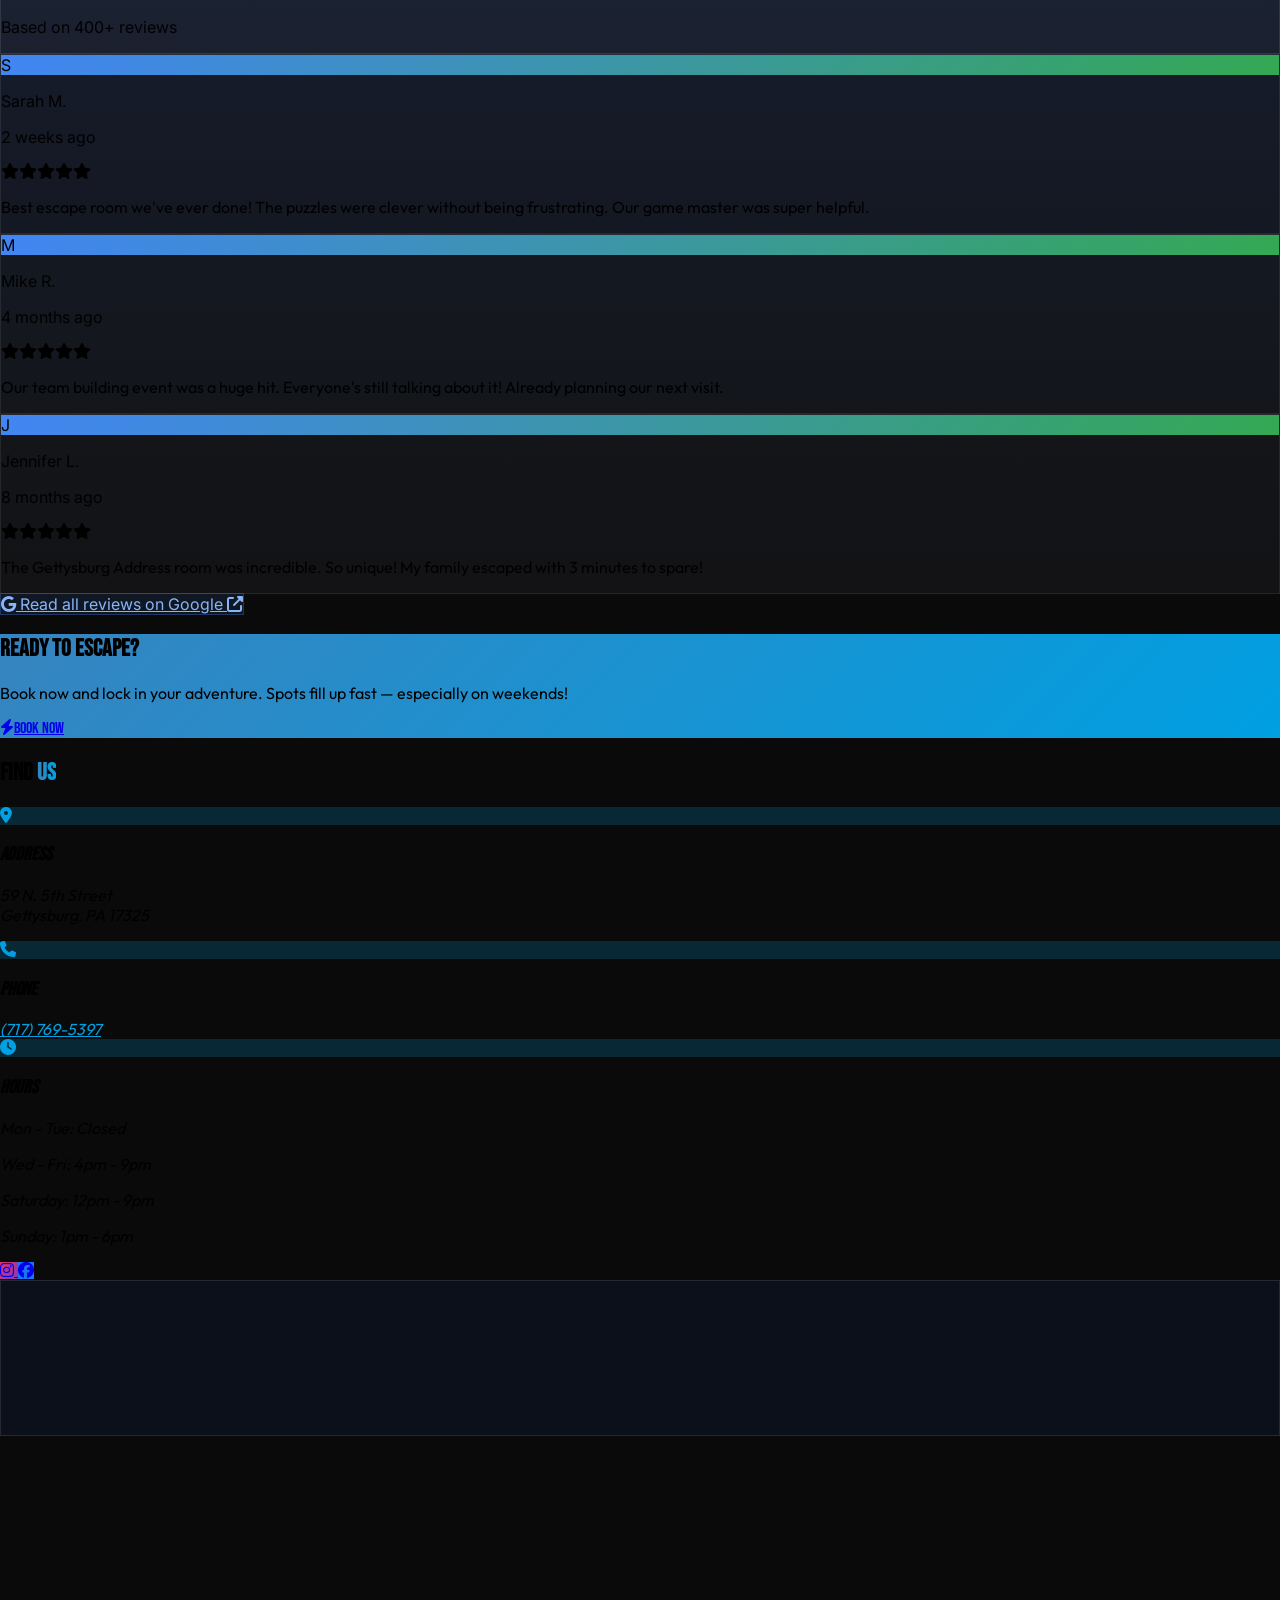
==== commit 8cf5e59c: "Update index.html" ====
--- a/index.html
+++ b/index.html
@@ -316,8 +316,12 @@
         </p>
       </div>
 
-      <!-- Carousel -->
-      <div class="relative h-[500px] md:h-[520px] flex items-center justify-center mb-8 overflow-hidden">
+      <!-- ============================================== -->
+      <!-- DESKTOP / TABLET: Interactive carousel           -->
+      <!-- ============================================== -->
+      <div class="hidden md:block">
+        <!-- Carousel -->
+        <div class="relative h-[500px] md:h-[520px] flex items-center justify-center mb-8 overflow-hidden">
         
         <!-- Room Card 1: Heist -->
         <article class="carousel-card absolute w-[85%] max-w-2xl cursor-pointer transition-all duration-500 ease-out" data-index="0">
@@ -512,6 +516,73 @@
         <button class="carousel-dot h-2 w-2 rounded-full bg-slate-600 hover:bg-slate-500 transition-all" data-index="2"></button>
         <button class="carousel-dot h-2 w-10 rounded-full bg-brand-blue transition-all" data-index="3"></button>
       </div>
+      </div>
+      <!-- END DESKTOP CAROUSEL -->
+
+      <!-- ============================================== -->
+      <!-- MOBILE: Simple stacked cards (teaser only)      -->
+      <!-- ============================================== -->
+      <div class="md:hidden space-y-4">
+
+        <!-- Mobile Card 1: The Final Hour (first on mobile — new room) -->
+        <div class="relative rounded-2xl overflow-hidden aspect-[3/2]" style="box-shadow: 0 10px 30px rgba(0,0,0,0.5), 0 0 0 2px rgba(0,160,226,0.7), 0 0 25px rgba(0,160,226,0.35);">
+          <img src="/images/finalhour.png" alt="The Final Hour: Cold War Bunker Escape Room" class="absolute inset-0 w-full h-full object-cover">
+          <div class="absolute inset-0" style="background: linear-gradient(to top, rgba(0,0,0,0.9) 0%, rgba(0,0,0,0.3) 50%, rgba(0,0,0,0.1) 100%);"></div>
+          <div class="absolute top-3 right-3 inline-flex items-center gap-1.5 px-2.5 py-1 rounded-full" style="background: rgba(0,160,226,0.25); border: 1px solid rgba(0,160,226,0.7); backdrop-filter: blur(10px);">
+            <span class="w-1.5 h-1.5 rounded-full animate-pulse" style="background: #00a0e2; box-shadow: 0 0 6px #00a0e2;"></span>
+            <span class="font-ui text-[10px] tracking-widest text-brand-blue">COMING SOON</span>
+          </div>
+          <div class="absolute bottom-0 left-0 right-0 p-4 z-10">
+            <h3 class="font-display text-2xl tracking-wide text-white drop-shadow-lg">
+              THE FINAL HOUR: COLD WAR BUNKER
+            </h3>
+          </div>
+        </div>
+
+        <!-- Mobile Card 2: Heist -->
+        <a href="https://offthecouch.io/book/escapegettysburg" target="_blank" rel="noopener noreferrer" class="block relative rounded-2xl overflow-hidden aspect-[3/2]" style="box-shadow: 0 10px 30px rgba(0,0,0,0.5);">
+          <img src="/images/heist.png" alt="Heist of the Gettysburg Address Escape Room" class="absolute inset-0 w-full h-full object-cover">
+          <div class="absolute inset-0" style="background: linear-gradient(to top, rgba(0,0,0,0.9) 0%, rgba(0,0,0,0.3) 50%, rgba(0,0,0,0.1) 100%);"></div>
+          <div class="absolute bottom-0 left-0 right-0 p-4 z-10">
+            <h3 class="font-display text-2xl tracking-wide text-white drop-shadow-lg">
+              HEIST OF THE GETTYSBURG ADDRESS
+            </h3>
+          </div>
+        </a>
+
+        <!-- Mobile Card 3: Mad Hatter -->
+        <a href="https://offthecouch.io/book/escapegettysburg" target="_blank" rel="noopener noreferrer" class="block relative rounded-2xl overflow-hidden aspect-[3/2]" style="box-shadow: 0 10px 30px rgba(0,0,0,0.5);">
+          <img src="/images/madhatter.png" alt="The Mad Hatter Escape Room" class="absolute inset-0 w-full h-full object-cover">
+          <div class="absolute inset-0" style="background: linear-gradient(to top, rgba(0,0,0,0.9) 0%, rgba(0,0,0,0.3) 50%, rgba(0,0,0,0.1) 100%);"></div>
+          <div class="absolute bottom-0 left-0 right-0 p-4 z-10">
+            <h3 class="font-display text-2xl tracking-wide text-white drop-shadow-lg">
+              THE MAD HATTER
+            </h3>
+          </div>
+        </a>
+
+        <!-- Mobile Card 4: Houdini -->
+        <a href="https://offthecouch.io/book/escapegettysburg" target="_blank" rel="noopener noreferrer" class="block relative rounded-2xl overflow-hidden aspect-[3/2]" style="box-shadow: 0 10px 30px rgba(0,0,0,0.5);">
+          <img src="/images/houdini.png" alt="Houdini's Workshop Escape Room" class="absolute inset-0 w-full h-full object-cover">
+          <div class="absolute inset-0" style="background: linear-gradient(to top, rgba(0,0,0,0.9) 0%, rgba(0,0,0,0.3) 50%, rgba(0,0,0,0.1) 100%);"></div>
+          <div class="absolute bottom-0 left-0 right-0 p-4 z-10">
+            <h3 class="font-display text-2xl tracking-wide text-white drop-shadow-lg">
+              HOUDINI'S WORKSHOP
+            </h3>
+          </div>
+        </a>
+
+        <!-- Mobile CTA below the cards -->
+        <div class="pt-4 text-center">
+          <a href="https://offthecouch.io/book/escapegettysburg" target="_blank" rel="noopener noreferrer"
+             class="inline-block px-8 py-4 rounded-xl font-display text-xl tracking-wider text-white"
+             style="background: linear-gradient(90deg, #3684bf, #00a0e2); box-shadow: 0 0 20px rgba(0,160,226,0.3);">
+            <i class="fas fa-calendar-alt mr-2"></i>BOOK YOUR ESCAPE
+          </a>
+        </div>
+
+      </div>
+      <!-- END MOBILE CARDS -->
     </div>
   </section>
 
